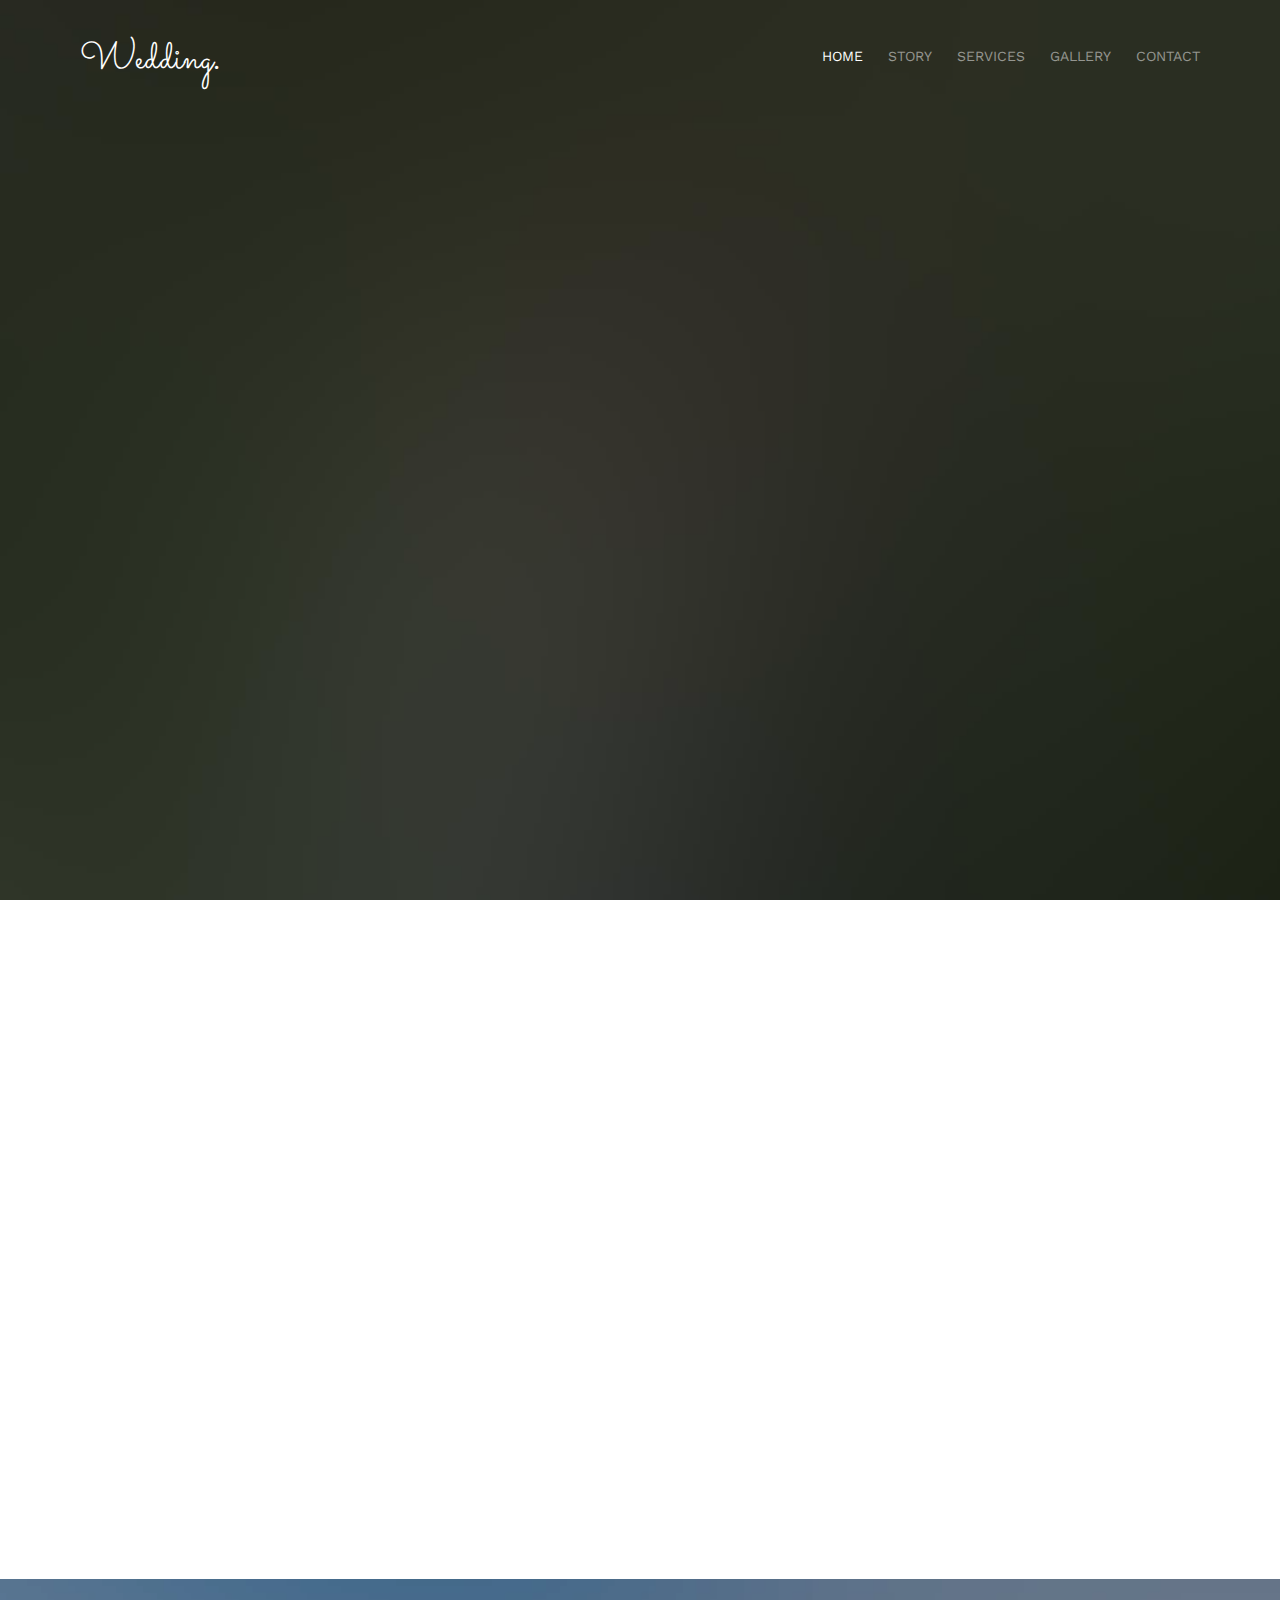
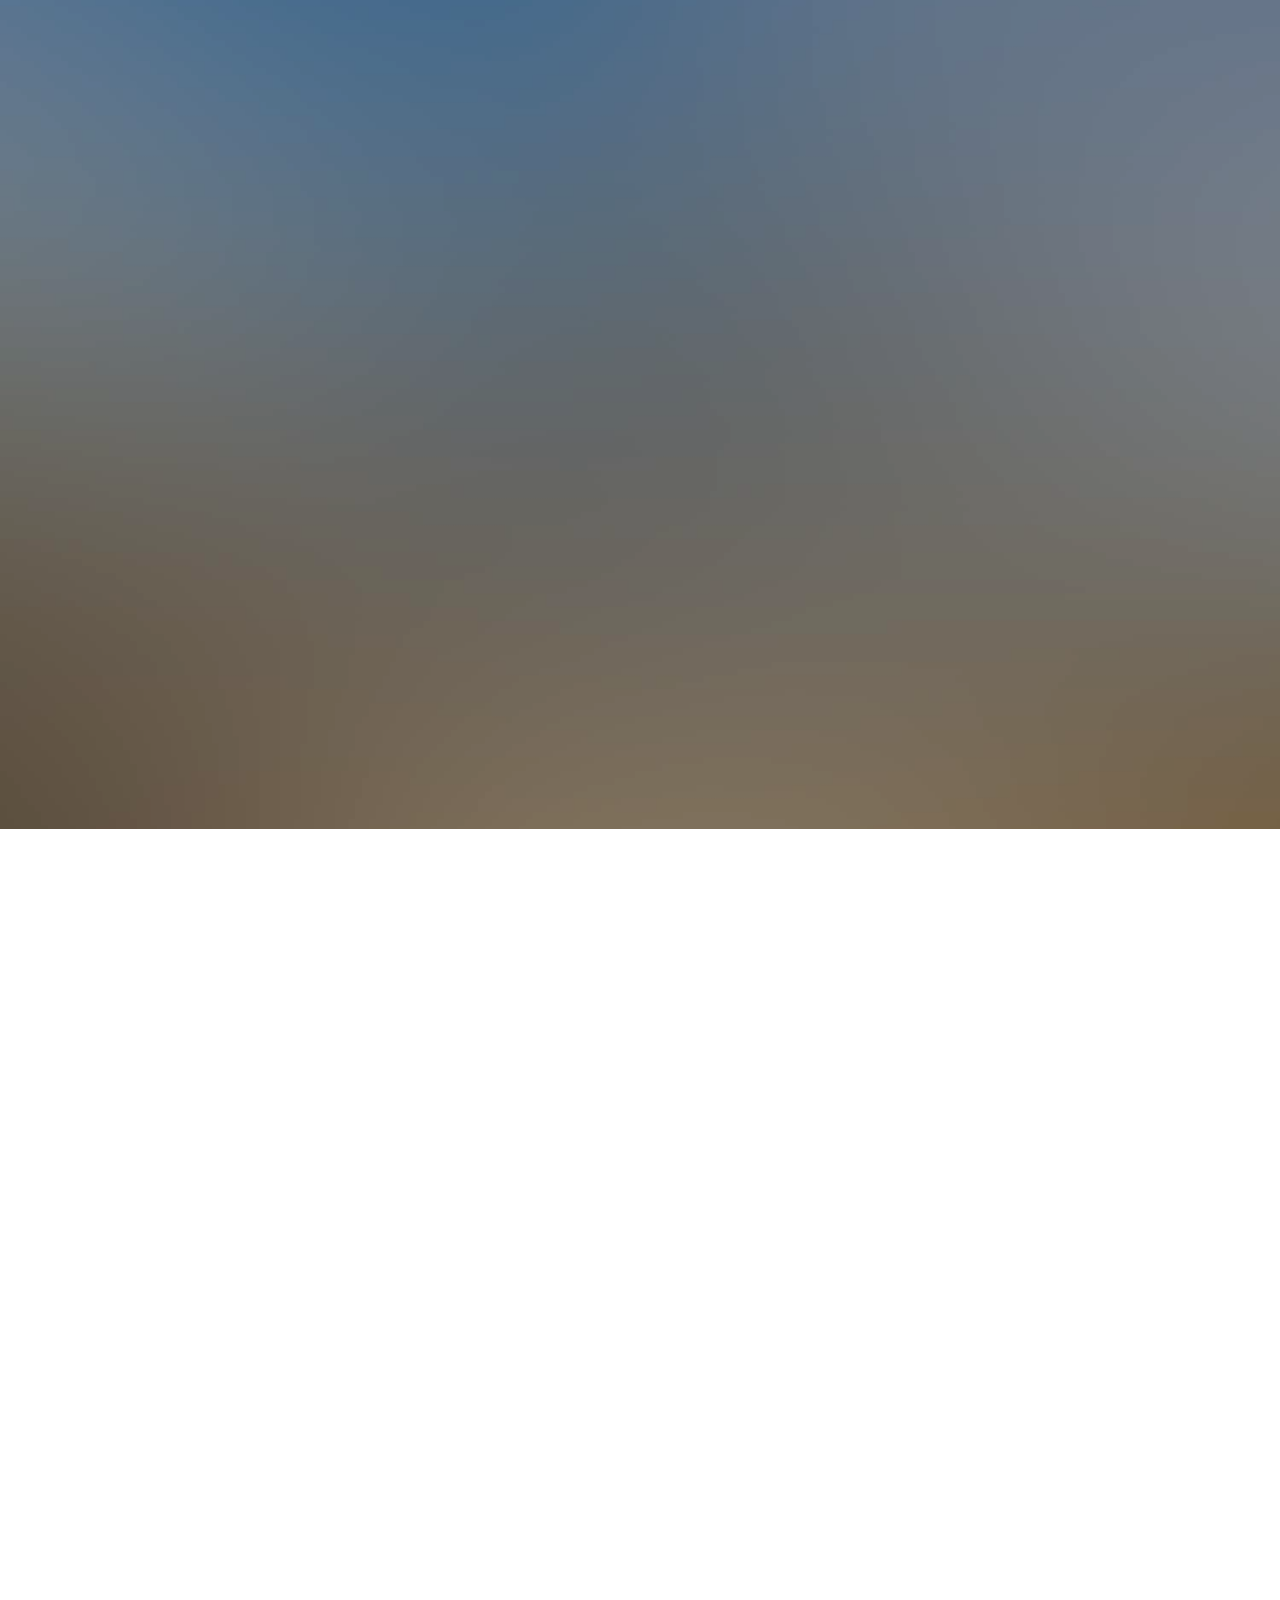
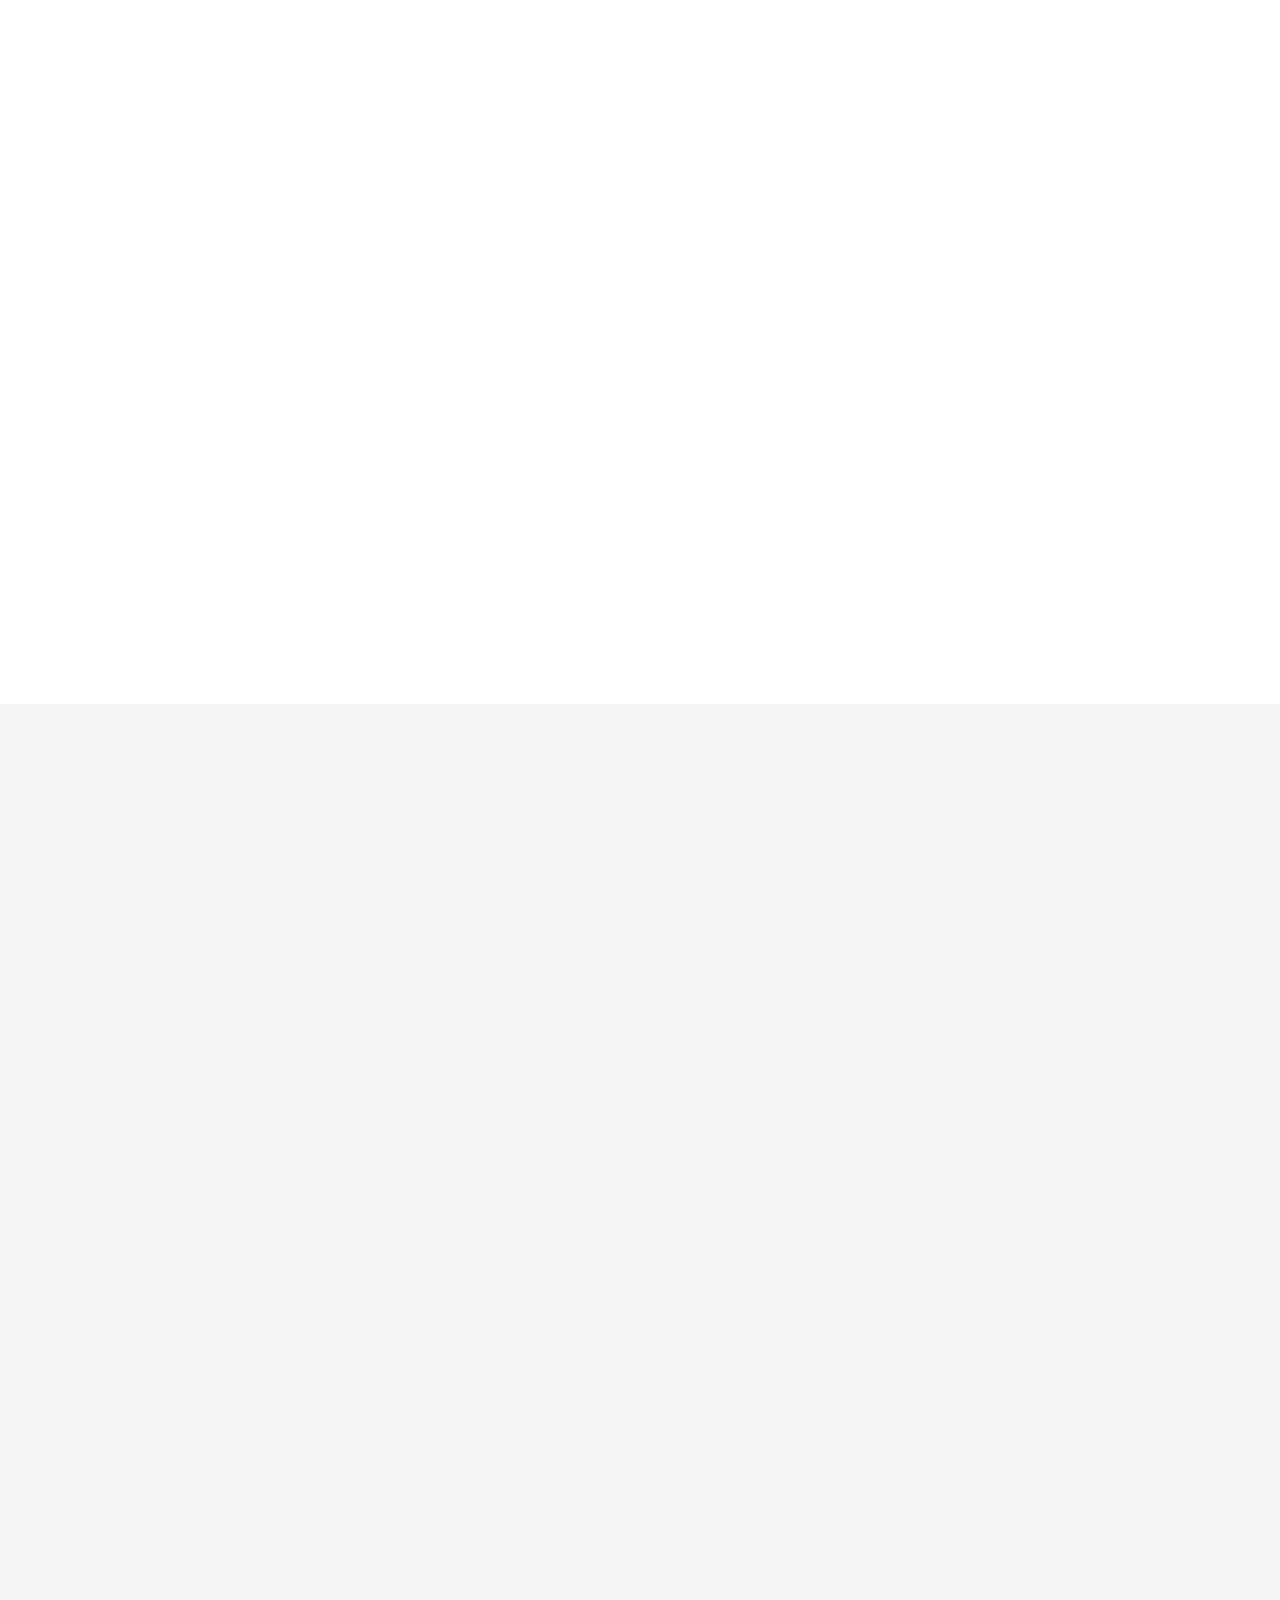
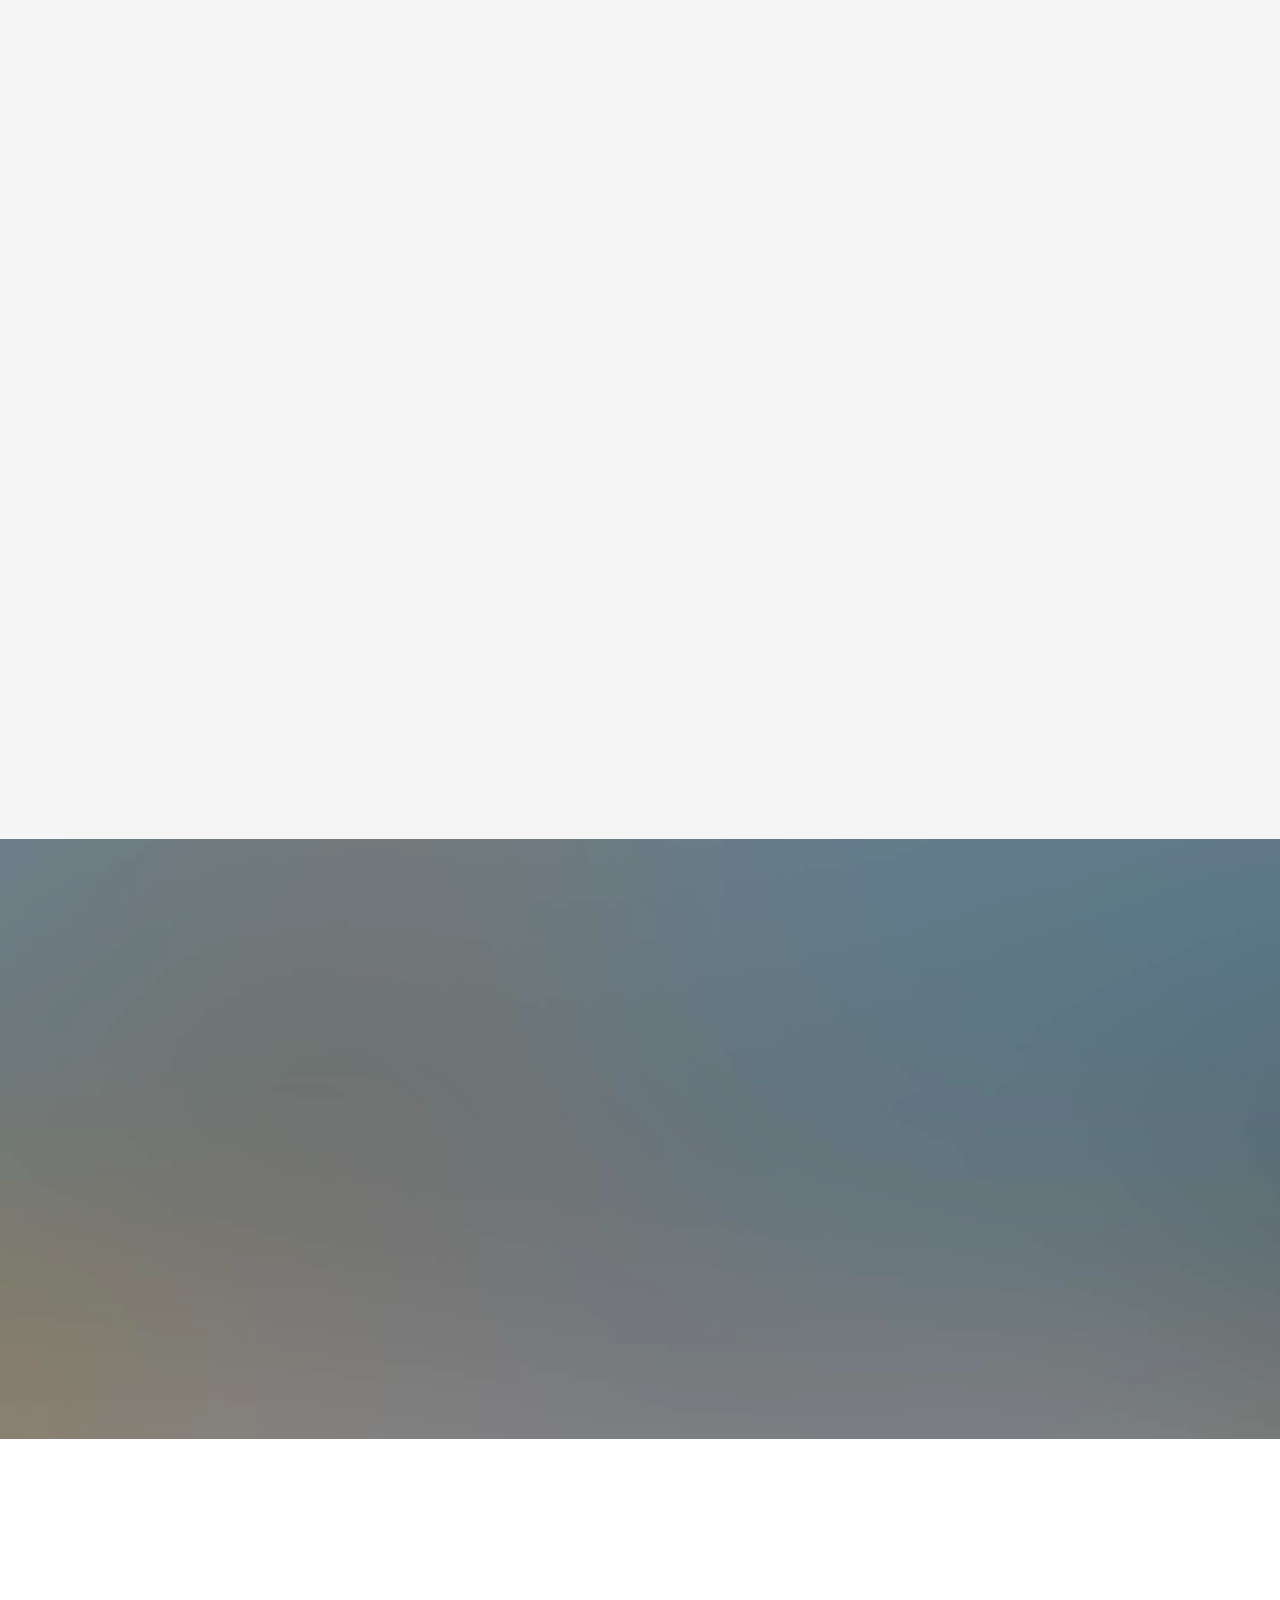
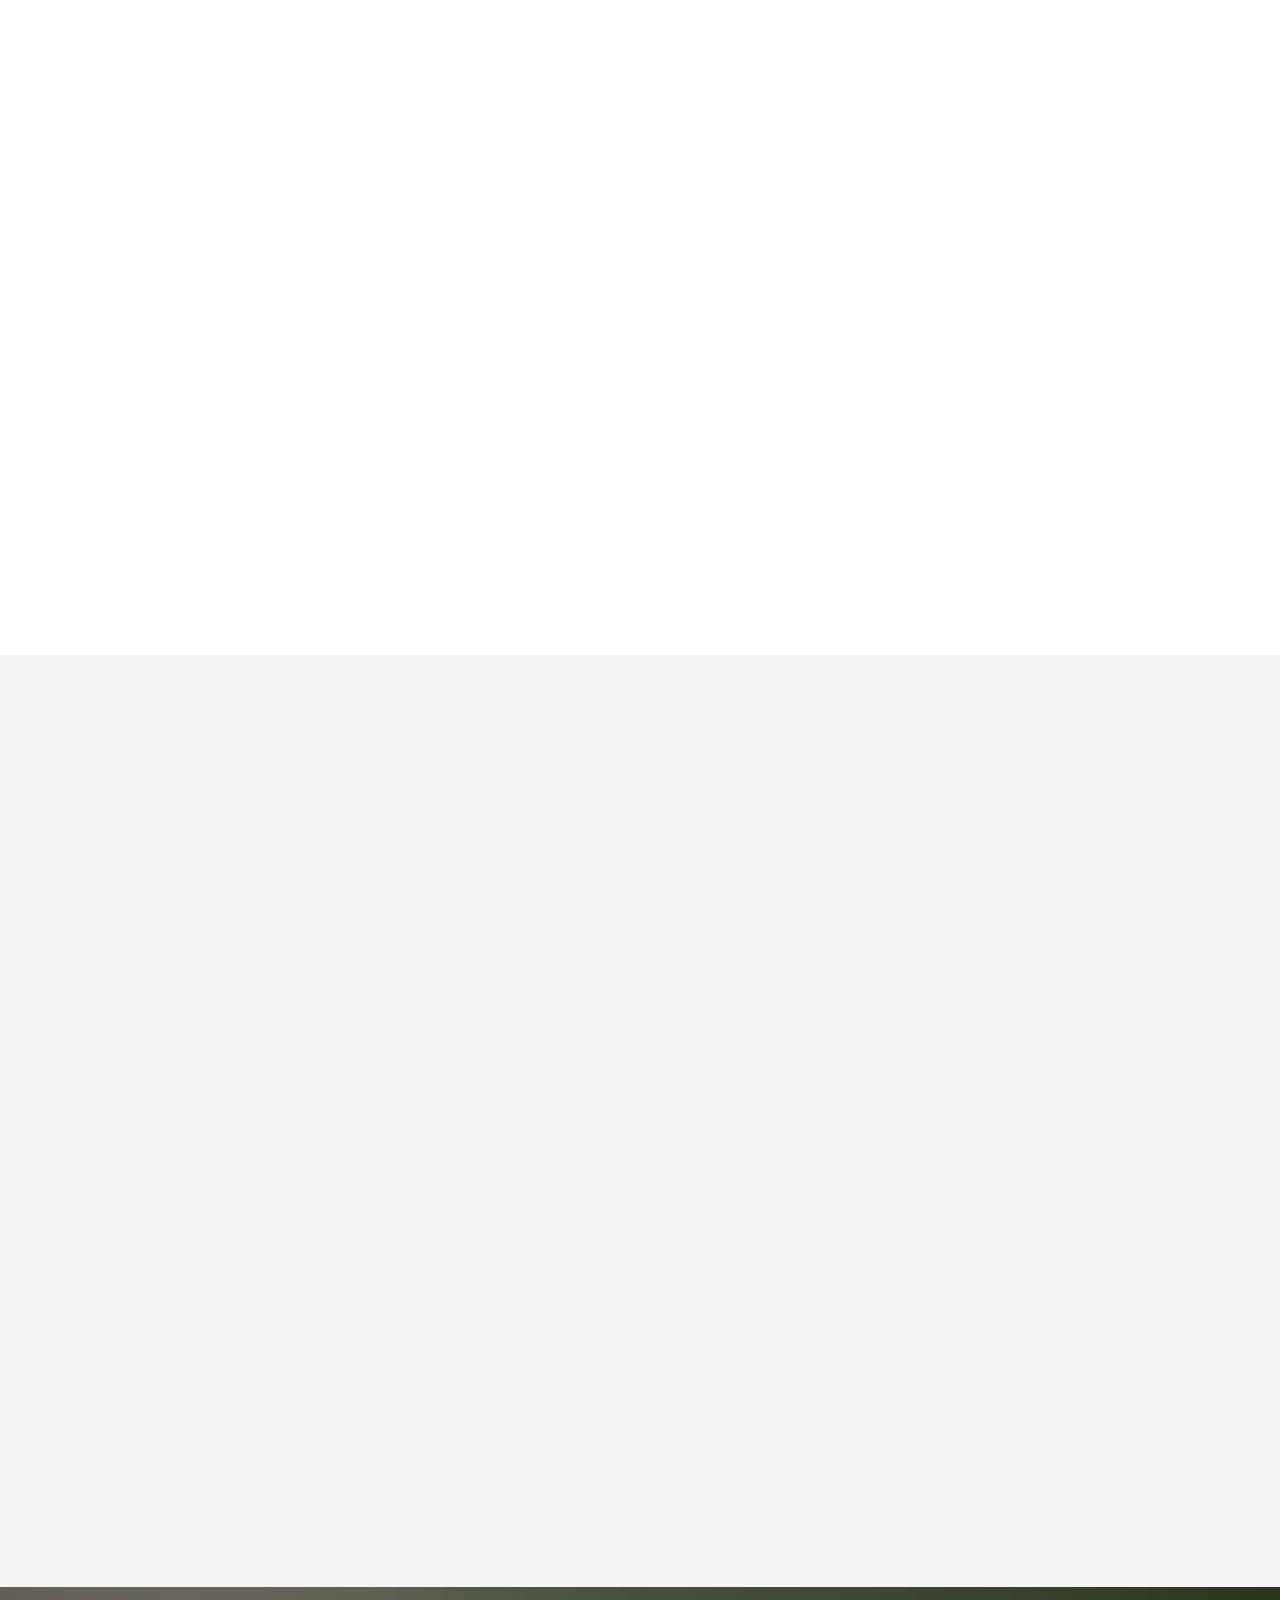
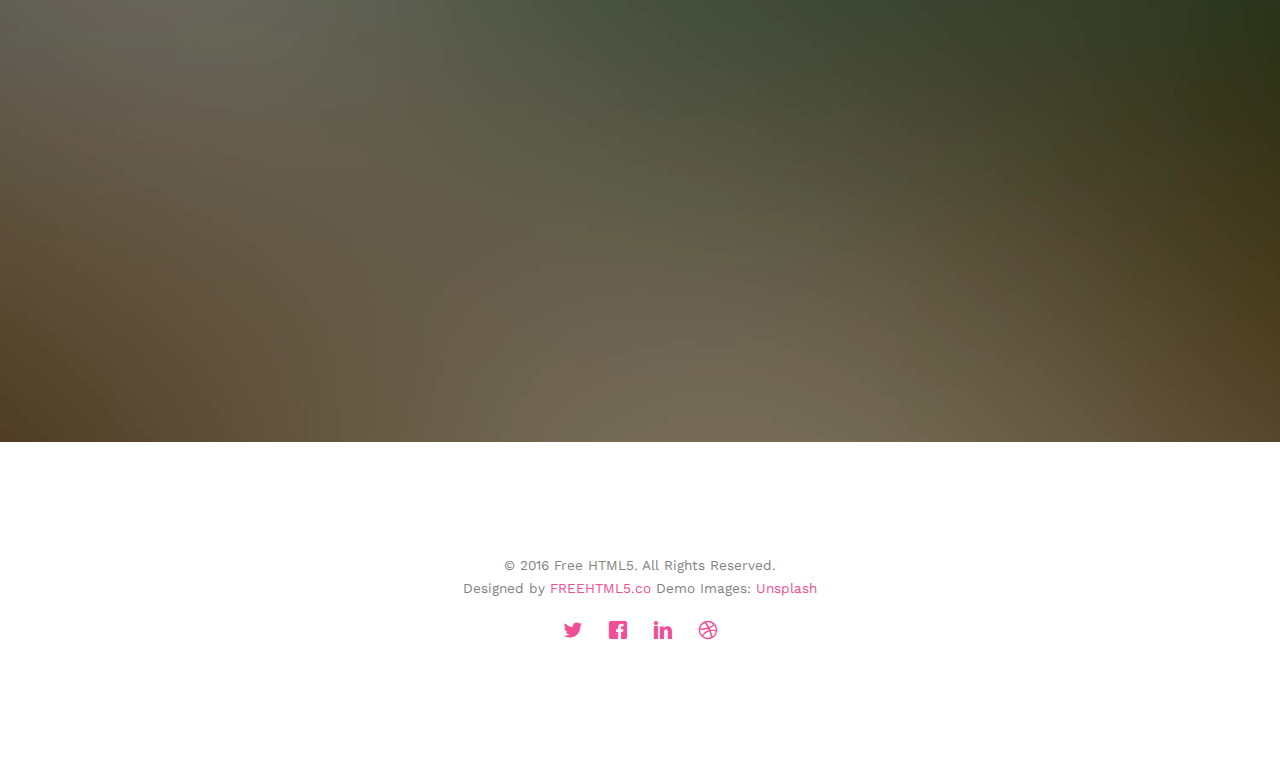
==== index.html @ 6421287e "initial template" ====
<!DOCTYPE html>
<!--[if lt IE 7]>      <html class="no-js lt-ie9 lt-ie8 lt-ie7"> <![endif]-->
<!--[if IE 7]>         <html class="no-js lt-ie9 lt-ie8"> <![endif]-->
<!--[if IE 8]>         <html class="no-js lt-ie9"> <![endif]-->
<!--[if gt IE 8]><!--> <html class="no-js"> <!--<![endif]-->
	<head>
	<meta charset="utf-8">
	<meta http-equiv="X-UA-Compatible" content="IE=edge">
	<title>Wedding &mdash; 100% Free Fully Responsive HTML5 Template by FREEHTML5.co</title>
	<meta name="viewport" content="width=device-width, initial-scale=1">
	<meta name="description" content="Free HTML5 Template by FREEHTML5.CO" />
	<meta name="keywords" content="free html5, free template, free bootstrap, html5, css3, mobile first, responsive" />
	<meta name="author" content="FREEHTML5.CO" />

  <!-- 
	//////////////////////////////////////////////////////

	FREE HTML5 TEMPLATE 
	DESIGNED & DEVELOPED by FREEHTML5.CO
		
	Website: 		http://freehtml5.co/
	Email: 			info@freehtml5.co
	Twitter: 		http://twitter.com/fh5co
	Facebook: 		https://www.facebook.com/fh5co

	//////////////////////////////////////////////////////
	 -->

  	<!-- Facebook and Twitter integration -->
	<meta property="og:title" content=""/>
	<meta property="og:image" content=""/>
	<meta property="og:url" content=""/>
	<meta property="og:site_name" content=""/>
	<meta property="og:description" content=""/>
	<meta name="twitter:title" content="" />
	<meta name="twitter:image" content="" />
	<meta name="twitter:url" content="" />
	<meta name="twitter:card" content="" />

	<link href='https://fonts.googleapis.com/css?family=Work+Sans:400,300,600,400italic,700' rel='stylesheet' type='text/css'>
	<link href="https://fonts.googleapis.com/css?family=Sacramento" rel="stylesheet">
	
	<!-- Animate.css -->
	<link rel="stylesheet" href="css/animate.css">
	<!-- Icomoon Icon Fonts-->
	<link rel="stylesheet" href="css/icomoon.css">
	<!-- Bootstrap  -->
	<link rel="stylesheet" href="css/bootstrap.css">

	<!-- Magnific Popup -->
	<link rel="stylesheet" href="css/magnific-popup.css">

	<!-- Owl Carousel  -->
	<link rel="stylesheet" href="css/owl.carousel.min.css">
	<link rel="stylesheet" href="css/owl.theme.default.min.css">

	<!-- Theme style  -->
	<link rel="stylesheet" href="css/style.css">

	<!-- Modernizr JS -->
	<script src="js/modernizr-2.6.2.min.js"></script>
	<!-- FOR IE9 below -->
	<!--[if lt IE 9]>
	<script src="js/respond.min.js"></script>
	<![endif]-->

	</head>
	<body>
		
	<div class="fh5co-loader"></div>
	
	<div id="page">
	<nav class="fh5co-nav" role="navigation">
		<div class="container">
			<div class="row">
				<div class="col-xs-2">
					<div id="fh5co-logo"><a href="index.html">Wedding<strong>.</strong></a></div>
				</div>
				<div class="col-xs-10 text-right menu-1">
					<ul>
						<li class="active"><a href="index.html">Home</a></li>
						<li><a href="about.html">Story</a></li>
						<li class="has-dropdown">
							<a href="services.html">Services</a>
							<ul class="dropdown">
								<li><a href="#">Web Design</a></li>
								<li><a href="#">eCommerce</a></li>
								<li><a href="#">Branding</a></li>
								<li><a href="#">API</a></li>
							</ul>
						</li>
						<li class="has-dropdown">
							<a href="gallery.html">Gallery</a>
							<ul class="dropdown">
								<li><a href="#">HTML5</a></li>
								<li><a href="#">CSS3</a></li>
								<li><a href="#">Sass</a></li>
								<li><a href="#">jQuery</a></li>
							</ul>
						</li>
						<li><a href="contact.html">Contact</a></li>
					</ul>
				</div>
			</div>
			
		</div>
	</nav>

	<header id="fh5co-header" class="fh5co-cover" role="banner" style="background-image:url(images/img_bg_2.jpg);" data-stellar-background-ratio="0.5">
		<div class="overlay"></div>
		<div class="container">
			<div class="row">
				<div class="col-md-8 col-md-offset-2 text-center">
					<div class="display-t">
						<div class="display-tc animate-box" data-animate-effect="fadeIn">
							<h1>Joefrey &amp; Sheila</h1>
							<h2>We Are Getting Married</h2>
							<div class="simply-countdown simply-countdown-one"></div>
							<p><a href="#" class="btn btn-default btn-sm">Save the date</a></p>
						</div>
					</div>
				</div>
			</div>
		</div>
	</header>

	<div id="fh5co-couple">
		<div class="container">
			<div class="row">
				<div class="col-md-8 col-md-offset-2 text-center fh5co-heading animate-box">
					<h2>Hello!</h2>
					<h3>November 28th, 2016 New York, USA</h3>
					<p>We invited you to celebrate our wedding</p>
				</div>
			</div>
			<div class="couple-wrap animate-box">
				<div class="couple-half">
					<div class="groom">
						<img src="images/groom.jpg" alt="groom" class="img-responsive">
					</div>
					<div class="desc-groom">
						<h3>Joefrey Mahusay</h3>
						<p>Far far away, behind the word mountains, far from the countries Vokalia and Consonantia, there live the blind texts. Separated they live in Bookmarksgrove</p>
					</div>
				</div>
				<p class="heart text-center"><i class="icon-heart2"></i></p>
				<div class="couple-half">
					<div class="bride">
						<img src="images/bride.jpg" alt="groom" class="img-responsive">
					</div>
					<div class="desc-bride">
						<h3>Sheila Mahusay</h3>
						<p>Far far away, behind the word mountains, far from the countries Vokalia and Consonantia, there live the blind texts. Separated they live in Bookmarksgrove</p>
					</div>
				</div>
			</div>
		</div>
	</div>

	<div id="fh5co-event" class="fh5co-bg" style="background-image:url(images/img_bg_3.jpg);">
		<div class="overlay"></div>
		<div class="container">
			<div class="row">
				<div class="col-md-8 col-md-offset-2 text-center fh5co-heading animate-box">
					<span>Our Special Events</span>
					<h2>Wedding Events</h2>
				</div>
			</div>
			<div class="row">
				<div class="display-t">
					<div class="display-tc">
						<div class="col-md-10 col-md-offset-1">
							<div class="col-md-6 col-sm-6 text-center">
								<div class="event-wrap animate-box">
									<h3>Main Ceremony</h3>
									<div class="event-col">
										<i class="icon-clock"></i>
										<span>4:00 PM</span>
										<span>6:00 PM</span>
									</div>
									<div class="event-col">
										<i class="icon-calendar"></i>
										<span>Monday 28</span>
										<span>November, 2016</span>
									</div>
									<p>Far far away, behind the word mountains, far from the countries Vokalia and Consonantia, there live the blind texts. Separated they live in Bookmarksgrove right at the coast of the Semantics, a large language ocean.</p>
								</div>
							</div>
							<div class="col-md-6 col-sm-6 text-center">
								<div class="event-wrap animate-box">
									<h3>Wedding Party</h3>
									<div class="event-col">
										<i class="icon-clock"></i>
										<span>7:00 PM</span>
										<span>12:00 AM</span>
									</div>
									<div class="event-col">
										<i class="icon-calendar"></i>
										<span>Monday 28</span>
										<span>November, 2016</span>
									</div>
									<p>Far far away, behind the word mountains, far from the countries Vokalia and Consonantia, there live the blind texts. Separated they live in Bookmarksgrove right at the coast of the Semantics, a large language ocean.</p>
								</div>
							</div>
						</div>
					</div>
				</div>
			</div>
		</div>
	</div>

	<div id="fh5co-couple-story">
		<div class="container">
			<div class="row">
				<div class="col-md-8 col-md-offset-2 text-center fh5co-heading animate-box">
					<span>We Love Each Other</span>
					<h2>Our Story</h2>
					<p>Far far away, behind the word mountains, far from the countries Vokalia and Consonantia, there live the blind texts.</p>
				</div>
			</div>
			<div class="row">
				<div class="col-md-12 col-md-offset-0">
					<ul class="timeline animate-box">
						<li class="animate-box">
							<div class="timeline-badge" style="background-image:url(images/couple-1.jpg);"></div>
							<div class="timeline-panel">
								<div class="timeline-heading">
									<h3 class="timeline-title">First We Meet</h3>
									<span class="date">December 25, 2015</span>
								</div>
								<div class="timeline-body">
									<p>Far far away, behind the word mountains, far from the countries Vokalia and Consonantia, there live the blind texts. Separated they live in Bookmarksgrove right at the coast of the Semantics, a large language ocean.</p>
								</div>
							</div>
						</li>
						<li class="timeline-inverted animate-box">
							<div class="timeline-badge" style="background-image:url(images/couple-2.jpg);"></div>
							<div class="timeline-panel">
								<div class="timeline-heading">
									<h3 class="timeline-title">First Date</h3>
									<span class="date">December 28, 2015</span>
								</div>
								<div class="timeline-body">
									<p>Far far away, behind the word mountains, far from the countries Vokalia and Consonantia, there live the blind texts. Separated they live in Bookmarksgrove right at the coast of the Semantics, a large language ocean.</p>
								</div>
							</div>
						</li>
						<li class="animate-box">
							<div class="timeline-badge" style="background-image:url(images/couple-3.jpg);"></div>
							<div class="timeline-panel">
								<div class="timeline-heading">
									<h3 class="timeline-title">In A Relationship</h3>
									<span class="date">January 1, 2016</span>
								</div>
								<div class="timeline-body">
									<p>Far far away, behind the word mountains, far from the countries Vokalia and Consonantia, there live the blind texts. Separated they live in Bookmarksgrove right at the coast of the Semantics, a large language ocean.</p>
								</div>
							</div>
						</li>
			    	</ul>
				</div>
			</div>
		</div>
	</div>

	<div id="fh5co-gallery" class="fh5co-section-gray">
		<div class="container">
			<div class="row">
				<div class="col-md-8 col-md-offset-2 text-center fh5co-heading animate-box">
					<span>Our Memories</span>
					<h2>Wedding Gallery</h2>
					<p>Far far away, behind the word mountains, far from the countries Vokalia and Consonantia, there live the blind texts.</p>
				</div>
			</div>
			<div class="row row-bottom-padded-md">
				<div class="col-md-12">
					<ul id="fh5co-gallery-list">
						
						<li class="one-third animate-box" data-animate-effect="fadeIn" style="background-image: url(images/gallery-1.jpg); "> 
						<a href="images/gallery-1.jpg">
							<div class="case-studies-summary">
								<span>14 Photos</span>
								<h2>Two Glas of Juice</h2>
							</div>
						</a>
					</li>
					<li class="one-third animate-box" data-animate-effect="fadeIn" style="background-image: url(images/gallery-2.jpg); ">
						<a href="#" class="color-2">
							<div class="case-studies-summary">
								<span>30 Photos</span>
								<h2>Timer starts now!</h2>
							</div>
						</a>
					</li>


					<li class="one-third animate-box" data-animate-effect="fadeIn" style="background-image: url(images/gallery-3.jpg); ">
						<a href="#" class="color-3">
							<div class="case-studies-summary">
								<span>90 Photos</span>
								<h2>Beautiful sunset</h2>
							</div>
						</a>
					</li>
					<li class="one-third animate-box" data-animate-effect="fadeIn" style="background-image: url(images/gallery-4.jpg); ">
						<a href="#" class="color-4">
							<div class="case-studies-summary">
								<span>12 Photos</span>
								<h2>Company's Conference Room</h2>
							</div>
						</a>
					</li>

						<li class="one-third animate-box" data-animate-effect="fadeIn" style="background-image: url(images/gallery-5.jpg); ">
							<a href="#" class="color-3">
								<div class="case-studies-summary">
									<span>50 Photos</span>
									<h2>Useful baskets</h2>
								</div>
							</a>
						</li>
						<li class="one-third animate-box" data-animate-effect="fadeIn" style="background-image: url(images/gallery-6.jpg); ">
							<a href="#" class="color-4">
								<div class="case-studies-summary">
									<span>45 Photos</span>
									<h2>Skater man in the road</h2>
								</div>
							</a>
						</li>

						<li class="one-third animate-box" data-animate-effect="fadeIn" style="background-image: url(images/gallery-7.jpg); ">
							<a href="#" class="color-4">
								<div class="case-studies-summary">
									<span>35 Photos</span>
									<h2>Two Glas of Juice</h2>
								</div>
							</a>
						</li>

						<li class="one-third animate-box" data-animate-effect="fadeIn" style="background-image: url(images/gallery-8.jpg); "> 
							<a href="#" class="color-5">
								<div class="case-studies-summary">
									<span>90 Photos</span>
									<h2>Timer starts now!</h2>
								</div>
							</a>
						</li>
						<li class="one-third animate-box" data-animate-effect="fadeIn" style="background-image: url(images/gallery-9.jpg); ">
							<a href="#" class="color-6">
								<div class="case-studies-summary">
									<span>56 Photos</span>
									<h2>Beautiful sunset</h2>
								</div>
							</a>
						</li>
					</ul>		
				</div>
			</div>
		</div>
	</div>

	<div id="fh5co-counter" class="fh5co-bg fh5co-counter" style="background-image:url(images/img_bg_5.jpg);">
		<div class="overlay"></div>
		<div class="container">
			<div class="row">
				<div class="display-t">
					<div class="display-tc">
						<div class="col-md-3 col-sm-6 animate-box">
							<div class="feature-center">
								<span class="icon">
									<i class="icon-users"></i>
								</span>

								<span class="counter js-counter" data-from="0" data-to="500" data-speed="5000" data-refresh-interval="50">1</span>
								<span class="counter-label">Estimated Guest</span>

							</div>
						</div>
						<div class="col-md-3 col-sm-6 animate-box">
							<div class="feature-center">
								<span class="icon">
									<i class="icon-user"></i>
								</span>

								<span class="counter js-counter" data-from="0" data-to="1000" data-speed="5000" data-refresh-interval="50">1</span>
								<span class="counter-label">We Catter</span>
							</div>
						</div>
						<div class="col-md-3 col-sm-6 animate-box">
							<div class="feature-center">
								<span class="icon">
									<i class="icon-calendar"></i>
								</span>
								<span class="counter js-counter" data-from="0" data-to="402" data-speed="5000" data-refresh-interval="50">1</span>
								<span class="counter-label">Events Done</span>
							</div>
						</div>
						<div class="col-md-3 col-sm-6 animate-box">
							<div class="feature-center">
								<span class="icon">
									<i class="icon-clock"></i>
								</span>

								<span class="counter js-counter" data-from="0" data-to="2345" data-speed="5000" data-refresh-interval="50">1</span>
								<span class="counter-label">Hours Spent</span>

							</div>
						</div>
					</div>
				</div>
			</div>
		</div>
	</div>

	<div id="fh5co-testimonial">
		<div class="container">
			<div class="row">
				<div class="row animate-box">
					<div class="col-md-8 col-md-offset-2 text-center fh5co-heading">
						<span>Best Wishes</span>
						<h2>Friends Wishes</h2>
					</div>
				</div>
				<div class="row">
					<div class="col-md-12 animate-box">
						<div class="wrap-testimony">
							<div class="owl-carousel-fullwidth">
								<div class="item">
									<div class="testimony-slide active text-center">
										<figure>
											<img src="images/couple-1.jpg" alt="user">
										</figure>
										<span>John Doe, via <a href="#" class="twitter">Twitter</a></span>
										<blockquote>
											<p>"Far far away, behind the word mountains, far from the countries Vokalia and Consonantia, there live the blind texts. Separated they live in Bookmarksgrove right at the coast of the Semantics"</p>
										</blockquote>
									</div>
								</div>
								<div class="item">
									<div class="testimony-slide active text-center">
										<figure>
											<img src="images/couple-2.jpg" alt="user">
										</figure>
										<span>John Doe, via <a href="#" class="twitter">Twitter</a></span>
										<blockquote>
											<p>"Far far away, behind the word mountains, far from the countries Vokalia and Consonantia, at the coast of the Semantics, a large language ocean."</p>
										</blockquote>
									</div>
								</div>
								<div class="item">
									<div class="testimony-slide active text-center">
										<figure>
											<img src="images/couple-3.jpg" alt="user">
										</figure>
										<span>John Doe, via <a href="#" class="twitter">Twitter</a></span>
										<blockquote>
											<p>"Far far away, far from the countries Vokalia and Consonantia, there live the blind texts. Separated they live in Bookmarksgrove right at the coast of the Semantics, a large language ocean."</p>
										</blockquote>
									</div>
								</div>
							</div>
						</div>
					</div>
				</div>
			</div>
		</div>
	</div>

	<div id="fh5co-services" class="fh5co-section-gray">
		<div class="container">
			
			<div class="row animate-box">
				<div class="col-md-8 col-md-offset-2 text-center fh5co-heading">
					<h2>We Offer Services</h2>
					<p>Dignissimos asperiores vitae velit veniam totam fuga molestias accusamus alias autem provident. Odit ab aliquam dolor eius.</p>
				</div>
			</div>

			<div class="row">
				<div class="col-md-6">
					<div class="feature-left animate-box" data-animate-effect="fadeInLeft">
						<span class="icon">
							<i class="icon-calendar"></i>
						</span>
						<div class="feature-copy">
							<h3>We Organized Events</h3>
							<p>Facilis ipsum reprehenderit nemo molestias. Aut cum mollitia reprehenderit. Eos cumque dicta adipisci architecto culpa amet.</p>
						</div>
					</div>

					<div class="feature-left animate-box" data-animate-effect="fadeInLeft">
						<span class="icon">
							<i class="icon-image"></i>
						</span>
						<div class="feature-copy">
							<h3>Photoshoot</h3>
							<p>Facilis ipsum reprehenderit nemo molestias. Aut cum mollitia reprehenderit. Eos cumque dicta adipisci architecto culpa amet.</p>
						</div>
					</div>

					<div class="feature-left animate-box" data-animate-effect="fadeInLeft">
						<span class="icon">
							<i class="icon-video"></i>
						</span>
						<div class="feature-copy">
							<h3>Video Editing</h3>
							<p>Facilis ipsum reprehenderit nemo molestias. Aut cum mollitia reprehenderit. Eos cumque dicta adipisci architecto culpa amet.</p>
						</div>
					</div>

				</div>

				<div class="col-md-6 animate-box">
					<div class="fh5co-video fh5co-bg" style="background-image: url(images/img_bg_3.jpg); ">
						<a href="https://vimeo.com/channels/staffpicks/93951774" class="popup-vimeo"><i class="icon-video2"></i></a>
						<div class="overlay"></div>
					</div>
				</div>
			</div>

			
		</div>
	</div>


	<div id="fh5co-started" class="fh5co-bg" style="background-image:url(images/img_bg_4.jpg);">
		<div class="overlay"></div>
		<div class="container">
			<div class="row animate-box">
				<div class="col-md-8 col-md-offset-2 text-center fh5co-heading">
					<h2>Are You Attending?</h2>
					<p>Please Fill-up the form to notify you that you're attending. Thanks.</p>
				</div>
			</div>
			<div class="row animate-box">
				<div class="col-md-10 col-md-offset-1">
					<form class="form-inline">
						<div class="col-md-4 col-sm-4">
							<div class="form-group">
								<label for="name" class="sr-only">Name</label>
								<input type="name" class="form-control" id="name" placeholder="Name">
							</div>
						</div>
						<div class="col-md-4 col-sm-4">
							<div class="form-group">
								<label for="email" class="sr-only">Email</label>
								<input type="email" class="form-control" id="email" placeholder="Email">
							</div>
						</div>
						<div class="col-md-4 col-sm-4">
							<button type="submit" class="btn btn-default btn-block">I am Attending</button>
						</div>
					</form>
				</div>
			</div>
		</div>
	</div>

	<footer id="fh5co-footer" role="contentinfo">
		<div class="container">

			<div class="row copyright">
				<div class="col-md-12 text-center">
					<p>
						<small class="block">&copy; 2016 Free HTML5. All Rights Reserved.</small> 
						<small class="block">Designed by <a href="http://freehtml5.co/" target="_blank">FREEHTML5.co</a> Demo Images: <a href="http://unsplash.co/" target="_blank">Unsplash</a></small>
					</p>
					<p>
						<ul class="fh5co-social-icons">
							<li><a href="#"><i class="icon-twitter"></i></a></li>
							<li><a href="#"><i class="icon-facebook"></i></a></li>
							<li><a href="#"><i class="icon-linkedin"></i></a></li>
							<li><a href="#"><i class="icon-dribbble"></i></a></li>
						</ul>
					</p>
				</div>
			</div>

		</div>
	</footer>
	</div>

	<div class="gototop js-top">
		<a href="#" class="js-gotop"><i class="icon-arrow-up"></i></a>
	</div>
	
	<!-- jQuery -->
	<script src="js/jquery.min.js"></script>
	<!-- jQuery Easing -->
	<script src="js/jquery.easing.1.3.js"></script>
	<!-- Bootstrap -->
	<script src="js/bootstrap.min.js"></script>
	<!-- Waypoints -->
	<script src="js/jquery.waypoints.min.js"></script>
	<!-- Carousel -->
	<script src="js/owl.carousel.min.js"></script>
	<!-- countTo -->
	<script src="js/jquery.countTo.js"></script>

	<!-- Stellar -->
	<script src="js/jquery.stellar.min.js"></script>
	<!-- Magnific Popup -->
	<script src="js/jquery.magnific-popup.min.js"></script>
	<script src="js/magnific-popup-options.js"></script>

	<!-- // <script src="https://cdnjs.cloudflare.com/ajax/libs/prism/0.0.1/prism.min.js"></script> -->
	<script src="js/simplyCountdown.js"></script>
	<!-- Main -->
	<script src="js/main.js"></script>

	<script>
    var d = new Date(new Date().getTime() + 200 * 120 * 120 * 2000);

    // default example
    simplyCountdown('.simply-countdown-one', {
        year: d.getFullYear(),
        month: d.getMonth() + 1,
        day: d.getDate()
    });

    //jQuery example
    $('#simply-countdown-losange').simplyCountdown({
        year: d.getFullYear(),
        month: d.getMonth() + 1,
        day: d.getDate(),
        enableUtc: false
    });
</script>

	</body>
</html>
---- css/icomoon.css ----
@font-face {
  font-family: 'icomoon';
  src:  url('../fonts/icomoon/icomoon.eot?6iuir');
  src:  url('../fonts/icomoon/icomoon.eot?6iuir#iefix') format('embedded-opentype'),
    url('../fonts/icomoon/icomoon.ttf?6iuir') format('truetype'),
    url('../fonts/icomoon/icomoon.woff?6iuir') format('woff'),
    url('../fonts/icomoon/icomoon.svg?6iuir#icomoon') format('svg');
  font-weight: normal;
  font-style: normal;
}

[class^="icon-"], [class*=" icon-"] {
  /* use !important to prevent issues with browser extensions that change fonts */
  font-family: 'icomoon' !important;
  speak: none;
  font-style: normal;
  font-weight: normal;
  font-variant: normal;
  text-transform: none;
  line-height: 1;

  /* Better Font Rendering =========== */
  -webkit-font-smoothing: antialiased;
  -moz-osx-font-smoothing: grayscale;
}

.icon-eye:before {
  content: "\e000";
}
.icon-paper-clip:before {
  content: "\e001";
}
.icon-mail:before {
  content: "\e002";
}
.icon-toggle:before {
  content: "\e003";
}
.icon-layout:before {
  content: "\e004";
}
.icon-link:before {
  content: "\e005";
}
.icon-bell:before {
  content: "\e006";
}
.icon-lock:before {
  content: "\e007";
}
.icon-unlock:before {
  content: "\e008";
}
.icon-ribbon:before {
  content: "\e009";
}
.icon-image:before {
  content: "\e010";
}
.icon-signal:before {
  content: "\e011";
}
.icon-target:before {
  content: "\e012";
}
.icon-clipboard:before {
  content: "\e013";
}
.icon-clock:before {
  content: "\e014";
}
.icon-watch:before {
  content: "\e015";
}
.icon-air-play:before {
  content: "\e016";
}
.icon-camera:before {
  content: "\e017";
}
.icon-video:before {
  content: "\e018";
}
.icon-disc:before {
  content: "\e019";
}
.icon-printer:before {
  content: "\e020";
}
.icon-monitor:before {
  content: "\e021";
}
.icon-server:before {
  content: "\e022";
}
.icon-cog:before {
  content: "\e023";
}
.icon-heart:before {
  content: "\e024";
}
.icon-paragraph:before {
  content: "\e025";
}
.icon-align-justify:before {
  content: "\e026";
}
.icon-align-left:before {
  content: "\e027";
}
.icon-align-center:before {
  content: "\e028";
}
.icon-align-right:before {
  content: "\e029";
}
.icon-book:before {
  content: "\e030";
}
.icon-layers:before {
  content: "\e031";
}
.icon-stack:before {
  content: "\e032";
}
.icon-stack-2:before {
  content: "\e033";
}
.icon-paper:before {
  content: "\e034";
}
.icon-paper-stack:before {
  content: "\e035";
}
.icon-search:before {
  content: "\e036";
}
.icon-zoom-in:before {
  content: "\e037";
}
.icon-zoom-out:before {
  content: "\e038";
}
.icon-reply:before {
  content: "\e039";
}
.icon-circle-plus:before {
  content: "\e040";
}
.icon-circle-minus:before {
  content: "\e041";
}
.icon-circle-check:before {
  content: "\e042";
}
.icon-circle-cross:before {
  content: "\e043";
}
.icon-square-plus:before {
  content: "\e044";
}
.icon-square-minus:before {
  content: "\e045";
}
.icon-square-check:before {
  content: "\e046";
}
.icon-square-cross:before {
  content: "\e047";
}
.icon-microphone:before {
  content: "\e048";
}
.icon-record:before {
  content: "\e049";
}
.icon-skip-back:before {
  content: "\e050";
}
.icon-rewind:before {
  content: "\e051";
}
.icon-play:before {
  content: "\e052";
}
.icon-pause:before {
  content: "\e053";
}
.icon-stop:before {
  content: "\e054";
}
.icon-fast-forward:before {
  content: "\e055";
}
.icon-skip-forward:before {
  content: "\e056";
}
.icon-shuffle:before {
  content: "\e057";
}
.icon-repeat:before {
  content: "\e058";
}
.icon-folder:before {
  content: "\e059";
}
.icon-umbrella:before {
  content: "\e060";
}
.icon-moon:before {
  content: "\e061";
}
.icon-thermometer:before {
  content: "\e062";
}
.icon-drop:before {
  content: "\e063";
}
.icon-sun:before {
  content: "\e064";
}
.icon-cloud:before {
  content: "\e065";
}
.icon-cloud-upload:before {
  content: "\e066";
}
.icon-cloud-download:before {
  content: "\e067";
}
.icon-upload:before {
  content: "\e068";
}
.icon-download:before {
  content: "\e069";
}
.icon-location:before {
  content: "\e070";
}
.icon-location-2:before {
  content: "\e071";
}
.icon-map:before {
  content: "\e072";
}
.icon-battery:before {
  content: "\e073";
}
.icon-head:before {
  content: "\e074";
}
.icon-briefcase:before {
  content: "\e075";
}
.icon-speech-bubble:before {
  content: "\e076";
}
.icon-anchor:before {
  content: "\e077";
}
.icon-globe:before {
  content: "\e078";
}
.icon-box:before {
  content: "\e079";
}
.icon-reload:before {
  content: "\e080";
}
.icon-share:before {
  content: "\e081";
}
.icon-marquee:before {
  content: "\e082";
}
.icon-marquee-plus:before {
  content: "\e083";
}
.icon-marquee-minus:before {
  content: "\e084";
}
.icon-tag:before {
  content: "\e085";
}
.icon-power:before {
  content: "\e086";
}
.icon-command:before {
  content: "\e087";
}
.icon-alt:before {
  content: "\e088";
}
.icon-esc:before {
  content: "\e089";
}
.icon-bar-graph:before {
  content: "\e090";
}
.icon-bar-graph-2:before {
  content: "\e091";
}
.icon-pie-graph:before {
  content: "\e092";
}
.icon-star:before {
  content: "\e093";
}
.icon-arrow-left:before {
  content: "\e094";
}
.icon-arrow-right:before {
  content: "\e095";
}
.icon-arrow-up:before {
  content: "\e096";
}
.icon-arrow-down:before {
  content: "\e097";
}
.icon-volume:before {
  content: "\e098";
}
.icon-mute:before {
  content: "\e099";
}
.icon-content-right:before {
  content: "\e100";
}
.icon-content-left:before {
  content: "\e101";
}
.icon-grid:before {
  content: "\e102";
}
.icon-grid-2:before {
  content: "\e103";
}
.icon-columns:before {
  content: "\e104";
}
.icon-loader:before {
  content: "\e105";
}
.icon-bag:before {
  content: "\e106";
}
.icon-ban:before {
  content: "\e107";
}
.icon-flag:before {
  content: "\e108";
}
.icon-trash:before {
  content: "\e109";
}
.icon-expand:before {
  content: "\e110";
}
.icon-contract:before {
  content: "\e111";
}
.icon-maximize:before {
  content: "\e112";
}
.icon-minimize:before {
  content: "\e113";
}
.icon-plus:before {
  content: "\e114";
}
.icon-minus:before {
  content: "\e115";
}
.icon-check:before {
  content: "\e116";
}
.icon-cross:before {
  content: "\e117";
}
.icon-move:before {
  content: "\e118";
}
.icon-delete:before {
  content: "\e119";
}
.icon-menu:before {
  content: "\e120";
}
.icon-archive:before {
  content: "\e121";
}
.icon-inbox:before {
  content: "\e122";
}
.icon-outbox:before {
  content: "\e123";
}
.icon-file:before {
  content: "\e124";
}
.icon-file-add:before {
  content: "\e125";
}
.icon-file-subtract:before {
  content: "\e126";
}
.icon-help:before {
  content: "\e127";
}
.icon-open:before {
  content: "\e128";
}
.icon-ellipsis:before {
  content: "\e129";
}
.icon-add-to-list:before {
  content: "\e900";
}
.icon-classic-computer:before {
  content: "\e901";
}
.icon-controller-fast-backward:before {
  content: "\e902";
}
.icon-creative-commons-attribution:before {
  content: "\e903";
}
.icon-creative-commons-noderivs:before {
  content: "\e904";
}
.icon-creative-commons-noncommercial-eu:before {
  content: "\e905";
}
.icon-creative-commons-noncommercial-us:before {
  content: "\e906";
}
.icon-creative-commons-public-domain:before {
  content: "\e907";
}
.icon-creative-commons-remix:before {
  content: "\e908";
}
.icon-creative-commons-share:before {
  content: "\e909";
}
.icon-creative-commons-sharealike:before {
  content: "\e90a";
}
.icon-creative-commons:before {
  content: "\e90b";
}
.icon-document-landscape:before {
  content: "\e90c";
}
.icon-remove-user:before {
  content: "\e90d";
}
.icon-warning:before {
  content: "\e90e";
}
.icon-arrow-bold-down:before {
  content: "\e90f";
}
.icon-arrow-bold-left:before {
  content: "\e910";
}
.icon-arrow-bold-right:before {
  content: "\e911";
}
.icon-arrow-bold-up:before {
  content: "\e912";
}
.icon-arrow-down2:before {
  content: "\e913";
}
.icon-arrow-left2:before {
  content: "\e914";
}
.icon-arrow-long-down:before {
  content: "\e915";
}
.icon-arrow-long-left:before {
  content: "\e916";
}
.icon-arrow-long-right:before {
  content: "\e917";
}
.icon-arrow-long-up:before {
  content: "\e918";
}
.icon-arrow-right2:before {
  content: "\e919";
}
.icon-arrow-up2:before {
  content: "\e91a";
}
.icon-arrow-with-circle-down:before {
  content: "\e91b";
}
.icon-arrow-with-circle-left:before {
  content: "\e91c";
}
.icon-arrow-with-circle-right:before {
  content: "\e91d";
}
.icon-arrow-with-circle-up:before {
  content: "\e91e";
}
.icon-bookmark:before {
  content: "\e91f";
}
.icon-bookmarks:before {
  content: "\e920";
}
.icon-chevron-down:before {
  content: "\e921";
}
.icon-chevron-left:before {
  content: "\e922";
}
.icon-chevron-right:before {
  content: "\e923";
}
.icon-chevron-small-down:before {
  content: "\e924";
}
.icon-chevron-small-left:before {
  content: "\e925";
}
.icon-chevron-small-right:before {
  content: "\e926";
}
.icon-chevron-small-up:before {
  content: "\e927";
}
.icon-chevron-thin-down:before {
  content: "\e928";
}
.icon-chevron-thin-left:before {
  content: "\e929";
}
.icon-chevron-thin-right:before {
  content: "\e92a";
}
.icon-chevron-thin-up:before {
  content: "\e92b";
}
.icon-chevron-up:before {
  content: "\e92c";
}
.icon-chevron-with-circle-down:before {
  content: "\e92d";
}
.icon-chevron-with-circle-left:before {
  content: "\e92e";
}
.icon-chevron-with-circle-right:before {
  content: "\e92f";
}
.icon-chevron-with-circle-up:before {
  content: "\e930";
}
.icon-cloud2:before {
  content: "\e931";
}
.icon-controller-fast-forward:before {
  content: "\e932";
}
.icon-controller-jump-to-start:before {
  content: "\e933";
}
.icon-controller-next:before {
  content: "\e934";
}
.icon-controller-paus:before {
  content: "\e935";
}
.icon-controller-play:before {
  content: "\e936";
}
.icon-controller-record:before {
  content: "\e937";
}
.icon-controller-stop:before {
  content: "\e938";
}
.icon-controller-volume:before {
  content: "\e939";
}
.icon-dot-single:before {
  content: "\e93a";
}
.icon-dots-three-horizontal:before {
  content: "\e93b";
}
.icon-dots-three-vertical:before {
  content: "\e93c";
}
.icon-dots-two-horizontal:before {
  content: "\e93d";
}
.icon-dots-two-vertical:before {
  content: "\e93e";
}
.icon-download2:before {
  content: "\e93f";
}
.icon-emoji-flirt:before {
  content: "\e940";
}
.icon-flow-branch:before {
  content: "\e941";
}
.icon-flow-cascade:before {
  content: "\e942";
}
.icon-flow-line:before {
  content: "\e943";
}
.icon-flow-parallel:before {
  content: "\e944";
}
.icon-flow-tree:before {
  content: "\e945";
}
.icon-install:before {
  content: "\e946";
}
.icon-layers2:before {
  content: "\e947";
}
.icon-open-book:before {
  content: "\e948";
}
.icon-resize-100:before {
  content: "\e949";
}
.icon-resize-full-screen:before {
  content: "\e94a";
}
.icon-save:before {
  content: "\e94b";
}
.icon-select-arrows:before {
  content: "\e94c";
}
.icon-sound-mute:before {
  content: "\e94d";
}
.icon-sound:before {
  content: "\e94e";
}
.icon-trash2:before {
  content: "\e94f";
}
.icon-triangle-down:before {
  content: "\e950";
}
.icon-triangle-left:before {
  content: "\e951";
}
.icon-triangle-right:before {
  content: "\e952";
}
.icon-triangle-up:before {
  content: "\e953";
}
.icon-uninstall:before {
  content: "\e954";
}
.icon-upload-to-cloud:before {
  content: "\e955";
}
.icon-upload2:before {
  content: "\e956";
}
.icon-add-user:before {
  content: "\e957";
}
.icon-address:before {
  content: "\e958";
}
.icon-adjust:before {
  content: "\e959";
}
.icon-air:before {
  content: "\e95a";
}
.icon-aircraft-landing:before {
  content: "\e95b";
}
.icon-aircraft-take-off:before {
  content: "\e95c";
}
.icon-aircraft:before {
  content: "\e95d";
}
.icon-align-bottom:before {
  content: "\e95e";
}
.icon-align-horizontal-middle:before {
  content: "\e95f";
}
.icon-align-left2:before {
  content: "\e960";
}
.icon-align-right2:before {
  content: "\e961";
}
.icon-align-top:before {
  content: "\e962";
}
.icon-align-vertical-middle:before {
  content: "\e963";
}
.icon-archive2:before {
  content: "\e964";
}
.icon-area-graph:before {
  content: "\e965";
}
.icon-attachment:before {
  content: "\e966";
}
.icon-awareness-ribbon:before {
  content: "\e967";
}
.icon-back-in-time:before {
  content: "\e968";
}
.icon-back:before {
  content: "\e969";
}
.icon-bar-graph2:before {
  content: "\e96a";
}
.icon-battery2:before {
  content: "\e96b";
}
.icon-beamed-note:before {
  content: "\e96c";
}
.icon-bell2:before {
  content: "\e96d";
}
.icon-blackboard:before {
  content: "\e96e";
}
.icon-block:before {
  content: "\e96f";
}
.icon-book2:before {
  content: "\e970";
}
.icon-bowl:before {
  content: "\e971";
}
.icon-box2:before {
  content: "\e972";
}
.icon-briefcase2:before {
  content: "\e973";
}
.icon-browser:before {
  content: "\e974";
}
.icon-brush:before {
  content: "\e975";
}
.icon-bucket:before {
  content: "\e976";
}
.icon-cake:before {
  content: "\e977";
}
.icon-calculator:before {
  content: "\e978";
}
.icon-calendar:before {
  content: "\e979";
}
.icon-camera2:before {
  content: "\e97a";
}
.icon-ccw:before {
  content: "\e97b";
}
.icon-chat:before {
  content: "\e97c";
}
.icon-check2:before {
  content: "\e97d";
}
.icon-circle-with-cross:before {
  content: "\e97e";
}
.icon-circle-with-minus:before {
  content: "\e97f";
}
.icon-circle-with-plus:before {
  content: "\e980";
}
.icon-circle:before {
  content: "\e981";
}
.icon-circular-graph:before {
  content: "\e982";
}
.icon-clapperboard:before {
  content: "\e983";
}
.icon-clipboard2:before {
  content: "\e984";
}
.icon-clock2:before {
  content: "\e985";
}
.icon-code:before {
  content: "\e986";
}
.icon-cog2:before {
  content: "\e987";
}
.icon-colours:before {
  content: "\e988";
}
.icon-compass:before {
  content: "\e989";
}
.icon-copy:before {
  content: "\e98a";
}
.icon-credit-card:before {
  content: "\e98b";
}
.icon-credit:before {
  content: "\e98c";
}
.icon-cross2:before {
  content: "\e98d";
}
.icon-cup:before {
  content: "\e98e";
}
.icon-cw:before {
  content: "\e98f";
}
.icon-cycle:before {
  content: "\e990";
}
.icon-database:before {
  content: "\e991";
}
.icon-dial-pad:before {
  content: "\e992";
}
.icon-direction:before {
  content: "\e993";
}
.icon-document:before {
  content: "\e994";
}
.icon-documents:before {
  content: "\e995";
}
.icon-drink:before {
  content: "\e996";
}
.icon-drive:before {
  content: "\e997";
}
.icon-drop2:before {
  content: "\e998";
}
.icon-edit:before {
  content: "\e999";
}
.icon-email:before {
  content: "\e99a";
}
.icon-emoji-happy:before {
  content: "\e99b";
}
.icon-emoji-neutral:before {
  content: "\e99c";
}
.icon-emoji-sad:before {
  content: "\e99d";
}
.icon-erase:before {
  content: "\e99e";
}
.icon-eraser:before {
  content: "\e99f";
}
.icon-export:before {
  content: "\e9a0";
}
.icon-eye2:before {
  content: "\e9a1";
}
.icon-feather:before {
  content: "\e9a2";
}
.icon-flag2:before {
  content: "\e9a3";
}
.icon-flash:before {
  content: "\e9a4";
}
.icon-flashlight:before {
  content: "\e9a5";
}
.icon-flat-brush:before {
  content: "\e9a6";
}
.icon-folder-images:before {
  content: "\e9a7";
}
.icon-folder-music:before {
  content: "\e9a8";
}
.icon-folder-video:before {
  content: "\e9a9";
}
.icon-folder2:before {
  content: "\e9aa";
}
.icon-forward:before {
  content: "\e9ab";
}
.icon-funnel:before {
  content: "\e9ac";
}
.icon-game-controller:before {
  content: "\e9ad";
}
.icon-gauge:before {
  content: "\e9ae";
}
.icon-globe2:before {
  content: "\e9af";
}
.icon-graduation-cap:before {
  content: "\e9b0";
}
.icon-grid2:before {
  content: "\e9b1";
}
.icon-hair-cross:before {
  content: "\e9b2";
}
.icon-hand:before {
  content: "\e9b3";
}
.icon-heart-outlined:before {
  content: "\e9b4";
}
.icon-heart2:before {
  content: "\e9b5";
}
.icon-help-with-circle:before {
  content: "\e9b6";
}
.icon-help2:before {
  content: "\e9b7";
}
.icon-home:before {
  content: "\e9b8";
}
.icon-hour-glass:before {
  content: "\e9b9";
}
.icon-image-inverted:before {
  content: "\e9ba";
}
.icon-image2:before {
  content: "\e9bb";
}
.icon-images:before {
  content: "\e9bc";
}
.icon-inbox2:before {
  content: "\e9bd";
}
.icon-infinity:before {
  content: "\e9be";
}
.icon-info-with-circle:before {
  content: "\e9bf";
}
.icon-info:before {
  content: "\e9c0";
}
.icon-key:before {
  content: "\e9c1";
}
.icon-keyboard:before {
  content: "\e9c2";
}
.icon-lab-flask:before {
  content: "\e9c3";
}
.icon-landline:before {
  content: "\e9c4";
}
.icon-language:before {
  content: "\e9c5";
}
.icon-laptop:before {
  content: "\e9c6";
}
.icon-leaf:before {
  content: "\e9c7";
}
.icon-level-down:before {
  content: "\e9c8";
}
.icon-level-up:before {
  content: "\e9c9";
}
.icon-lifebuoy:before {
  content: "\e9ca";
}
.icon-light-bulb:before {
  content: "\e9cb";
}
.icon-light-down:before {
  content: "\e9cc";
}
.icon-light-up:before {
  content: "\e9cd";
}
.icon-line-graph:before {
  content: "\e9ce";
}
.icon-link2:before {
  content: "\e9cf";
}
.icon-list:before {
  content: "\e9d0";
}
.icon-location-pin:before {
  content: "\e9d1";
}
.icon-location2:before {
  content: "\e9d2";
}
.icon-lock-open:before {
  content: "\e9d3";
}
.icon-lock2:before {
  content: "\e9d4";
}
.icon-log-out:before {
  content: "\e9d5";
}
.icon-login:before {
  content: "\e9d6";
}
.icon-loop:before {
  content: "\e9d7";
}
.icon-magnet:before {
  content: "\e9d8";
}
.icon-magnifying-glass:before {
  content: "\e9d9";
}
.icon-mail2:before {
  content: "\e9da";
}
.icon-man:before {
  content: "\e9db";
}
.icon-map2:before {
  content: "\e9dc";
}
.icon-mask:before {
  content: "\e9dd";
}
.icon-medal:before {
  content: "\e9de";
}
.icon-megaphone:before {
  content: "\e9df";
}
.icon-menu2:before {
  content: "\e9e0";
}
.icon-message:before {
  content: "\e9e1";
}
.icon-mic:before {
  content: "\e9e2";
}
.icon-minus2:before {
  content: "\e9e3";
}
.icon-mobile:before {
  content: "\e9e4";
}
.icon-modern-mic:before {
  content: "\e9e5";
}
.icon-moon2:before {
  content: "\e9e6";
}
.icon-mouse:before {
  content: "\e9e7";
}
.icon-music:before {
  content: "\e9e8";
}
.icon-network:before {
  content: "\e9e9";
}
.icon-new-message:before {
  content: "\e9ea";
}
.icon-new:before {
  content: "\e9eb";
}
.icon-news:before {
  content: "\e9ec";
}
.icon-note:before {
  content: "\e9ed";
}
.icon-notification:before {
  content: "\e9ee";
}
.icon-old-mobile:before {
  content: "\e9ef";
}
.icon-old-phone:before {
  content: "\e9f0";
}
.icon-palette:before {
  content: "\e9f1";
}
.icon-paper-plane:before {
  content: "\e9f2";
}
.icon-pencil:before {
  content: "\e9f3";
}
.icon-phone:before {
  content: "\e9f4";
}
.icon-pie-chart:before {
  content: "\e9f5";
}
.icon-pin:before {
  content: "\e9f6";
}
.icon-plus2:before {
  content: "\e9f7";
}
.icon-popup:before {
  content: "\e9f8";
}
.icon-power-plug:before {
  content: "\e9f9";
}
.icon-price-ribbon:before {
  content: "\e9fa";
}
.icon-price-tag:before {
  content: "\e9fb";
}
.icon-print:before {
  content: "\e9fc";
}
.icon-progress-empty:before {
  content: "\e9fd";
}
.icon-progress-full:before {
  content: "\e9fe";
}
.icon-progress-one:before {
  content: "\e9ff";
}
.icon-progress-two:before {
  content: "\ea00";
}
.icon-publish:before {
  content: "\ea01";
}
.icon-quote:before {
  content: "\ea02";
}
.icon-radio:before {
  content: "\ea03";
}
.icon-reply-all:before {
  content: "\ea04";
}
.icon-reply2:before {
  content: "\ea05";
}
.icon-retweet:before {
  content: "\ea06";
}
.icon-rocket:before {
  content: "\ea07";
}
.icon-round-brush:before {
  content: "\ea08";
}
.icon-rss:before {
  content: "\ea09";
}
.icon-ruler:before {
  content: "\ea0a";
}
.icon-scissors:before {
  content: "\ea0b";
}
.icon-share-alternitive:before {
  content: "\ea0c";
}
.icon-share2:before {
  content: "\ea0d";
}
.icon-shareable:before {
  content: "\ea0e";
}
.icon-shield:before {
  content: "\ea0f";
}
.icon-shop:before {
  content: "\ea10";
}
.icon-shopping-bag:before {
  content: "\ea11";
}
.icon-shopping-basket:before {
  content: "\ea12";
}
.icon-shopping-cart:before {
  content: "\ea13";
}
.icon-shuffle2:before {
  content: "\ea14";
}
.icon-signal2:before {
  content: "\ea15";
}
.icon-sound-mix:before {
  content: "\ea16";
}
.icon-sports-club:before {
  content: "\ea17";
}
.icon-spreadsheet:before {
  content: "\ea18";
}
.icon-squared-cross:before {
  content: "\ea19";
}
.icon-squared-minus:before {
  content: "\ea1a";
}
.icon-squared-plus:before {
  content: "\ea1b";
}
.icon-star-outlined:before {
  content: "\ea1c";
}
.icon-star2:before {
  content: "\ea1d";
}
.icon-stopwatch:before {
  content: "\ea1e";
}
.icon-suitcase:before {
  content: "\ea1f";
}
.icon-swap:before {
  content: "\ea20";
}
.icon-sweden:before {
  content: "\ea21";
}
.icon-switch:before {
  content: "\ea22";
}
.icon-tablet:before {
  content: "\ea23";
}
.icon-tag2:before {
  content: "\ea24";
}
.icon-text-document-inverted:before {
  content: "\ea25";
}
.icon-text-document:before {
  content: "\ea26";
}
.icon-text:before {
  content: "\ea27";
}
.icon-thermometer2:before {
  content: "\ea28";
}
.icon-thumbs-down:before {
  content: "\ea29";
}
.icon-thumbs-up:before {
  content: "\ea2a";
}
.icon-thunder-cloud:before {
  content: "\ea2b";
}
.icon-ticket:before {
  content: "\ea2c";
}
.icon-time-slot:before {
  content: "\ea2d";
}
.icon-tools:before {
  content: "\ea2e";
}
.icon-traffic-cone:before {
  content: "\ea2f";
}
.icon-tree:before {
  content: "\ea30";
}
.icon-trophy:before {
  content: "\ea31";
}
.icon-tv:before {
  content: "\ea32";
}
.icon-typing:before {
  content: "\ea33";
}
.icon-unread:before {
  content: "\ea34";
}
.icon-untag:before {
  content: "\ea35";
}
.icon-user:before {
  content: "\ea36";
}
.icon-users:before {
  content: "\ea37";
}
.icon-v-card:before {
  content: "\ea38";
}
.icon-video2:before {
  content: "\ea39";
}
.icon-vinyl:before {
  content: "\ea3a";
}
.icon-voicemail:before {
  content: "\ea3b";
}
.icon-wallet:before {
  content: "\ea3c";
}
.icon-water:before {
  content: "\ea3d";
}
.icon-px-with-circle:before {
  content: "\ea3e";
}
.icon-px:before {
  content: "\ea3f";
}
.icon-basecamp:before {
  content: "\ea40";
}
.icon-behance:before {
  content: "\ea41";
}
.icon-creative-cloud:before {
  content: "\ea42";
}
.icon-dropbox:before {
  content: "\ea43";
}
.icon-evernote:before {
  content: "\ea44";
}
.icon-flattr:before {
  content: "\ea45";
}
.icon-foursquare:before {
  content: "\ea46";
}
.icon-google-drive:before {
  content: "\ea47";
}
.icon-google-hangouts:before {
  content: "\ea48";
}
.icon-grooveshark:before {
  content: "\ea49";
}
.icon-icloud:before {
  content: "\ea4a";
}
.icon-mixi:before {
  content: "\ea4b";
}
.icon-onedrive:before {
  content: "\ea4c";
}
.icon-paypal:before {
  content: "\ea4d";
}
.icon-picasa:before {
  content: "\ea4e";
}
.icon-qq:before {
  content: "\ea4f";
}
.icon-rdio-with-circle:before {
  content: "\ea50";
}
.icon-renren:before {
  content: "\ea51";
}
.icon-scribd:before {
  content: "\ea52";
}
.icon-sina-weibo:before {
  content: "\ea53";
}
.icon-skype-with-circle:before {
  content: "\ea54";
}
.icon-skype:before {
  content: "\ea55";
}
.icon-slideshare:before {
  content: "\ea56";
}
.icon-smashing:before {
  content: "\ea57";
}
.icon-soundcloud:before {
  content: "\ea58";
}
.icon-spotify-with-circle:before {
  content: "\ea59";
}
.icon-spotify:before {
  content: "\ea5a";
}
.icon-swarm:before {
  content: "\ea5b";
}
.icon-vine-with-circle:before {
  content: "\ea5c";
}
.icon-vine:before {
  content: "\ea5d";
}
.icon-vk-alternitive:before {
  content: "\ea5e";
}
.icon-vk-with-circle:before {
  content: "\ea5f";
}
.icon-vk:before {
  content: "\ea60";
}
.icon-xing-with-circle:before {
  content: "\ea61";
}
.icon-xing:before {
  content: "\ea62";
}
.icon-yelp:before {
  content: "\ea63";
}
.icon-dribbble-with-circle:before {
  content: "\ea64";
}
.icon-dribbble:before {
  content: "\ea65";
}
.icon-facebook-with-circle:before {
  content: "\ea66";
}
.icon-facebook:before {
  content: "\ea67";
}
.icon-flickr-with-circle:before {
  content: "\ea68";
}
.icon-flickr:before {
  content: "\ea69";
}
.icon-github-with-circle:before {
  content: "\ea6a";
}
.icon-github:before {
  content: "\ea6b";
}
.icon-google-with-circle:before {
  content: "\ea6c";
}
.icon-google:before {
  content: "\ea6d";
}
.icon-instagram-with-circle:before {
  content: "\ea6e";
}
.icon-instagram:before {
  content: "\ea6f";
}
.icon-lastfm-with-circle:before {
  content: "\ea70";
}
.icon-lastfm:before {
  content: "\ea71";
}
.icon-linkedin-with-circle:before {
  content: "\ea72";
}
.icon-linkedin:before {
  content: "\ea73";
}
.icon-pinterest-with-circle:before {
  content: "\ea74";
}
.icon-pinterest:before {
  content: "\ea75";
}
.icon-rdio:before {
  content: "\ea76";
}
.icon-stumbleupon-with-circle:before {
  content: "\ea77";
}
.icon-stumbleupon:before {
  content: "\ea78";
}
.icon-tumblr-with-circle:before {
  content: "\ea79";
}
.icon-tumblr:before {
  content: "\ea7a";
}
.icon-twitter-with-circle:before {
  content: "\ea7b";
}
.icon-twitter:before {
  content: "\ea7c";
}
.icon-vimeo-with-circle:before {
  content: "\ea7d";
}
.icon-vimeo:before {
  content: "\ea7e";
}
.icon-youtube-with-circle:before {
  content: "\ea7f";
}
.icon-youtube:before {
  content: "\ea80";
}
---- css/style.css ----
@font-face {
  font-family: 'icomoon';
  src: url("../fonts/icomoon/icomoon.eot?srf3rx");
  src: url("../fonts/icomoon/icomoon.eot?srf3rx#iefix") format("embedded-opentype"), url("../fonts/icomoon/icomoon.ttf?srf3rx") format("truetype"), url("../fonts/icomoon/icomoon.woff?srf3rx") format("woff"), url("../fonts/icomoon/icomoon.svg?srf3rx#icomoon") format("svg");
  font-weight: normal;
  font-style: normal;
}
/* =======================================================
*
* 	Template Style 
*
* ======================================================= */
body {
  font-family: "Work Sans", Arial, sans-serif;
  font-weight: 400;
  font-size: 16px;
  line-height: 1.7;
  color: #828282;
  background: #fff;
}

#page {
  position: relative;
  overflow-x: hidden;
  width: 100%;
  height: 100%;
  -webkit-transition: 0.5s;
  -o-transition: 0.5s;
  transition: 0.5s;
}
.offcanvas #page {
  overflow: hidden;
  position: absolute;
}
.offcanvas #page:after {
  -webkit-transition: 2s;
  -o-transition: 2s;
  transition: 2s;
  position: absolute;
  top: 0;
  right: 0;
  bottom: 0;
  left: 0;
  z-index: 101;
  background: rgba(0, 0, 0, 0.7);
  content: "";
}

a {
  color: #F14E95;
  -webkit-transition: 0.5s;
  -o-transition: 0.5s;
  transition: 0.5s;
}
a:hover, a:active, a:focus {
  color: #F14E95;
  outline: none;
  text-decoration: none;
}

p {
  margin-bottom: 20px;
}

h1, h2, h3, h4, h5, h6, figure {
  color: #000;
  font-family: "Work Sans", Arial, sans-serif;
  font-weight: 400;
  margin: 0 0 20px 0;
}

::-webkit-selection {
  color: #fff;
  background: #F14E95;
}

::-moz-selection {
  color: #fff;
  background: #F14E95;
}

::selection {
  color: #fff;
  background: #F14E95;
}

.fh5co-nav {
  position: absolute;
  top: 0;
  margin: 0;
  padding: 0;
  width: 100%;
  padding: 40px 0;
  z-index: 1001;
}
@media screen and (max-width: 768px) {
  .fh5co-nav {
    padding: 20px 0;
  }
}
.fh5co-nav #fh5co-logo {
  font-size: 40px;
  margin: 0;
  padding: 0;
  line-height: 40px;
  font-family: "Sacramento", Arial, serif;
}
.fh5co-nav a {
  padding: 5px 10px;
  color: #fff;
}
@media screen and (max-width: 768px) {
  .fh5co-nav .menu-1, .fh5co-nav .menu-2 {
    display: none;
  }
}
.fh5co-nav ul {
  padding: 0;
  margin: 2px 0 0 0;
}
.fh5co-nav ul li {
  padding: 0;
  margin: 0;
  list-style: none;
  display: inline;
}
.fh5co-nav ul li a {
  font-size: 14px;
  padding: 30px 10px;
  text-transform: uppercase;
  color: rgba(255, 255, 255, 0.5);
  -webkit-transition: 0.5s;
  -o-transition: 0.5s;
  transition: 0.5s;
}
.fh5co-nav ul li a:hover, .fh5co-nav ul li a:focus, .fh5co-nav ul li a:active {
  color: white;
}
.fh5co-nav ul li.has-dropdown {
  position: relative;
}
.fh5co-nav ul li.has-dropdown .dropdown {
  width: 130px;
  -webkit-box-shadow: 0px 14px 33px -9px rgba(0, 0, 0, 0.75);
  -moz-box-shadow: 0px 14px 33px -9px rgba(0, 0, 0, 0.75);
  box-shadow: 0px 14px 33px -9px rgba(0, 0, 0, 0.75);
  z-index: 1002;
  visibility: hidden;
  opacity: 0;
  position: absolute;
  top: 40px;
  left: 0;
  text-align: left;
  background: #fff;
  padding: 20px;
  -webkit-border-radius: 4px;
  -moz-border-radius: 4px;
  -ms-border-radius: 4px;
  border-radius: 4px;
  -webkit-transition: 0s;
  -o-transition: 0s;
  transition: 0s;
}
.fh5co-nav ul li.has-dropdown .dropdown:before {
  bottom: 100%;
  left: 40px;
  border: solid transparent;
  content: " ";
  height: 0;
  width: 0;
  position: absolute;
  pointer-events: none;
  border-bottom-color: #fff;
  border-width: 8px;
  margin-left: -8px;
}
.fh5co-nav ul li.has-dropdown .dropdown li {
  display: block;
  margin-bottom: 7px;
}
.fh5co-nav ul li.has-dropdown .dropdown li:last-child {
  margin-bottom: 0;
}
.fh5co-nav ul li.has-dropdown .dropdown li a {
  padding: 2px 0;
  display: block;
  color: #999999;
  line-height: 1.2;
  text-transform: none;
  font-size: 15px;
}
.fh5co-nav ul li.has-dropdown .dropdown li a:hover {
  color: #000;
}
.fh5co-nav ul li.has-dropdown:hover a, .fh5co-nav ul li.has-dropdown:focus a {
  color: #fff;
}
.fh5co-nav ul li.btn-cta a {
  color: #F14E95;
}
.fh5co-nav ul li.btn-cta a span {
  background: #fff;
  padding: 4px 20px;
  display: -moz-inline-stack;
  display: inline-block;
  zoom: 1;
  *display: inline;
  -webkit-transition: 0.3s;
  -o-transition: 0.3s;
  transition: 0.3s;
  -webkit-border-radius: 100px;
  -moz-border-radius: 100px;
  -ms-border-radius: 100px;
  border-radius: 100px;
}
.fh5co-nav ul li.btn-cta a:hover span {
  -webkit-box-shadow: 0px 14px 20px -9px rgba(0, 0, 0, 0.75);
  -moz-box-shadow: 0px 14px 20px -9px rgba(0, 0, 0, 0.75);
  box-shadow: 0px 14px 20px -9px rgba(0, 0, 0, 0.75);
}
.fh5co-nav ul li.active > a {
  color: #fff !important;
}

#fh5co-counter,
#fh5co-event,
.fh5co-bg {
  background-size: cover;
  background-position: top center;
  background-repeat: no-repeat;
  position: relative;
}

.fh5co-bg {
  background-position: center center;
  width: 100%;
  float: left;
  position: relative;
}

.fh5co-video {
  height: 450px;
  overflow: hidden;
  -webkit-border-radius: 7px;
  -moz-border-radius: 7px;
  -ms-border-radius: 7px;
  border-radius: 7px;
}
.fh5co-video a {
  z-index: 1001;
  position: absolute;
  top: 50%;
  left: 50%;
  margin-top: -45px;
  margin-left: -45px;
  width: 90px;
  height: 90px;
  display: table;
  text-align: center;
  background: #fff;
  -webkit-box-shadow: 0px 14px 30px -15px rgba(0, 0, 0, 0.75);
  -moz-box-shadow: 0px 14px 30px -15px rgba(0, 0, 0, 0.75);
  box-shadow: 0px 14px 30px -15px rgba(0, 0, 0, 0.75);
  -webkit-border-radius: 50%;
  -moz-border-radius: 50%;
  -ms-border-radius: 50%;
  border-radius: 50%;
}
.fh5co-video a i {
  text-align: center;
  display: table-cell;
  vertical-align: middle;
  font-size: 40px;
}
.fh5co-video .overlay {
  position: absolute;
  top: 0;
  left: 0;
  right: 0;
  bottom: 0;
  background: rgba(0, 0, 0, 0.5);
  -webkit-transition: 0.5s;
  -o-transition: 0.5s;
  transition: 0.5s;
}
.fh5co-video:hover .overlay {
  background: rgba(0, 0, 0, 0.7);
}
.fh5co-video:hover a {
  position: relative;
  -webkit-transform: scale(1.2);
  -moz-transform: scale(1.2);
  -ms-transform: scale(1.2);
  -o-transform: scale(1.2);
  transform: scale(1.2);
}

.fh5co-cover {
  height: 900px;
  background-size: cover;
  background-repeat: no-repeat;
  position: relative;
  width: 100%;
}
.fh5co-cover .overlay {
  z-index: 0;
  position: absolute;
  bottom: 0;
  top: 0;
  left: 0;
  right: 0;
  background: rgba(0, 0, 0, 0.5);
}
.fh5co-cover > .fh5co-container {
  position: relative;
  z-index: 10;
}
@media screen and (max-width: 768px) {
  .fh5co-cover {
    height: 600px;
  }
}
.fh5co-cover .display-t,
.fh5co-cover .display-tc {
  height: 900px;
  display: table;
  width: 100%;
}
@media screen and (max-width: 768px) {
  .fh5co-cover .display-t,
  .fh5co-cover .display-tc {
    height: 600px;
  }
}
.fh5co-cover.fh5co-cover-sm {
  height: 600px;
}
@media screen and (max-width: 768px) {
  .fh5co-cover.fh5co-cover-sm {
    height: 400px;
  }
}
.fh5co-cover.fh5co-cover-sm .display-t,
.fh5co-cover.fh5co-cover-sm .display-tc {
  height: 600px;
  display: table;
  width: 100%;
}
@media screen and (max-width: 768px) {
  .fh5co-cover.fh5co-cover-sm .display-t,
  .fh5co-cover.fh5co-cover-sm .display-tc {
    height: 400px;
  }
}

#fh5co-counter,
#fh5co-event {
  height: 850px;
  float: left;
}
#fh5co-counter .display-t,
#fh5co-counter .display-tc,
#fh5co-event .display-t,
#fh5co-event .display-tc {
  height: 700px;
  display: table;
  width: 100%;
}
#fh5co-counter .fh5co-heading h2,
#fh5co-event .fh5co-heading h2 {
  color: #fff;
}
#fh5co-counter .fh5co-heading span,
#fh5co-event .fh5co-heading span {
  color: rgba(255, 255, 255, 0.5);
  text-transform: uppercase;
  font-size: 13px;
  letter-spacing: 2px;
  font-weight: 600;
}
#fh5co-counter .overlay,
#fh5co-event .overlay {
  position: absolute;
  top: 0;
  left: 0;
  right: 0;
  bottom: 0;
  background: rgba(0, 0, 0, 0.4);
}
@media screen and (max-width: 768px) {
  #fh5co-counter,
  #fh5co-event {
    height: inherit;
    padding: 7em 0;
  }
  #fh5co-counter .display-t,
  #fh5co-counter .display-tc,
  #fh5co-event .display-t,
  #fh5co-event .display-tc {
    height: inherit;
  }
}
#fh5co-counter .event-wrap,
#fh5co-event .event-wrap {
  border: 2px solid rgba(255, 255, 255, 0.5);
  background: rgba(255, 255, 255, 0.1);
  padding: 30px;
  width: 100%;
  float: left;
  -webkit-border-radius: 4px;
  -moz-border-radius: 4px;
  -ms-border-radius: 4px;
  border-radius: 4px;
}
@media screen and (max-width: 768px) {
  #fh5co-counter .event-wrap,
  #fh5co-event .event-wrap {
    margin-bottom: 10px;
  }
}
#fh5co-counter .event-wrap h3,
#fh5co-event .event-wrap h3 {
  font-size: 20px;
  color: #fff;
  border-bottom: 1px solid rgba(255, 255, 255, 0.5);
  display: block;
  padding-bottom: 20px;
  text-transform: uppercase;
  letter-spacing: 2px;
}
#fh5co-counter .event-wrap p, #fh5co-counter .event-wrap span,
#fh5co-event .event-wrap p,
#fh5co-event .event-wrap span {
  display: block;
  color: rgba(255, 255, 255, 0.8);
}
#fh5co-counter .event-wrap i,
#fh5co-event .event-wrap i {
  color: white;
  font-size: 20px;
}
#fh5co-counter .event-wrap .event-col,
#fh5co-event .event-wrap .event-col {
  width: 50%;
  float: left;
  margin-bottom: 30px;
}

#fh5co-counter {
  height: 600px;
}
@media screen and (max-width: 768px) {
  #fh5co-counter {
    height: auto;
  }
}

.timeline {
  list-style: none;
  padding: 20px 0 20px;
  position: relative;
}
.timeline:before {
  top: 0;
  bottom: 0;
  position: absolute;
  content: " ";
  width: 1px;
  background-color: #d4d4d4;
  left: 50%;
  margin-left: 0px;
}
@media screen and (max-width: 480px) {
  .timeline:before {
    margin-left: -64px;
  }
}
.timeline > li {
  margin-bottom: 20px;
  position: relative;
}
.timeline > li:before, .timeline > li:after {
  content: " ";
  display: table;
}
.timeline > li:after {
  clear: both;
}
.timeline > li > .timeline-panel {
  width: 40%;
  float: left;
  border: 1px solid #d4d4d4;
  padding: 30px;
  position: relative;
  -webkit-border-radius: 4px;
  -moz-border-radius: 4px;
  -ms-border-radius: 4px;
  border-radius: 4px;
}
.timeline > li > .timeline-panel:before {
  position: absolute;
  top: 80px;
  right: -15px;
  display: inline-block;
  border-top: 15px solid transparent;
  border-left: 15px solid #ccc;
  border-right: 0 solid #ccc;
  border-bottom: 15px solid transparent;
  content: " ";
}
.timeline > li > .timeline-panel:after {
  position: absolute;
  top: 81px;
  right: -14px;
  display: inline-block;
  border-top: 14px solid transparent;
  border-left: 14px solid #fff;
  border-right: 0 solid #fff;
  border-bottom: 14px solid transparent;
  content: " ";
}
@media screen and (max-width: 480px) {
  .timeline > li > .timeline-panel {
    width: 75% !important;
  }
  .timeline > li > .timeline-panel:before {
    top: 30px;
  }
  .timeline > li > .timeline-panel:after {
    top: 31px;
  }
}
.timeline > li > .timeline-badge {
  background-size: cover;
  background-position: top center;
  background-repeat: no-repeat;
  position: relative;
  color: #fff;
  width: 160px;
  height: 160px;
  line-height: 50px;
  font-size: 1.4em;
  text-align: center;
  position: absolute;
  top: 16px;
  left: 50%;
  margin-left: -80px;
  background-color: #999999;
  z-index: 100;
  -webkit-border-radius: 50%;
  -moz-border-radius: 50%;
  -ms-border-radius: 50%;
  border-radius: 50%;
}
@media screen and (max-width: 480px) {
  .timeline > li > .timeline-badge {
    width: 60px;
    height: 60px;
    margin-left: -20px !important;
  }
}
.timeline > li.timeline-inverted > .timeline-panel {
  float: right;
}
.timeline > li.timeline-inverted > .timeline-panel:before {
  border-left-width: 0;
  border-right-width: 15px;
  left: -15px;
  right: auto;
}
.timeline > li.timeline-inverted > .timeline-panel:after {
  border-left-width: 0;
  border-right-width: 14px;
  left: -14px;
  right: auto;
}

.timeline-title {
  margin-top: 0;
}

.date {
  display: block;
  margin-bottom: 20px;
  font-size: 13px;
  text-transform: uppercase;
  letter-spacing: 2px;
}

.timeline-body > p,
.timeline-body > ul {
  margin-bottom: 0;
}

.timeline-body > p + p {
  margin-top: 5px;
}

@media (max-width: 992px) {
  ul.timeline:before {
    left: 90px;
  }

  ul.timeline > li > .timeline-panel {
    width: calc(100% - 200px);
    width: -moz-calc(100% - 200px);
    width: -webkit-calc(100% - 200px);
  }

  ul.timeline > li > .timeline-badge {
    left: 15px;
    margin-left: 0;
    top: 16px;
  }

  ul.timeline > li > .timeline-panel {
    float: right;
  }

  ul.timeline > li > .timeline-panel:before {
    border-left-width: 0;
    border-right-width: 15px;
    left: -15px;
    right: auto;
  }

  ul.timeline > li > .timeline-panel:after {
    border-left-width: 0;
    border-right-width: 14px;
    left: -14px;
    right: auto;
  }
}
#fh5co-gallery-list {
  flex-wrap: wrap;
  -webkit-flex-wrap: wrap;
  -moz-flex-wrap: wrap;
  display: -webkit-box;
  display: -moz-box;
  display: -ms-flexbox;
  display: -webkit-flex;
  display: flex;
  position: relative;
  float: left;
  padding: 0;
  margin: 0;
  width: 100%;
}
#fh5co-gallery-list li {
  display: block;
  padding: 0;
  margin: 0 0 10px 1%;
  list-style: none;
  min-height: 400px;
  background-position: center center;
  background-size: cover;
  background-repeat: no-repeat;
  float: left;
  clear: left;
  position: relative;
  -webkit-border-radius: 7px;
  -moz-border-radius: 7px;
  -ms-border-radius: 7px;
  border-radius: 7px;
}
@media screen and (max-width: 480px) {
  #fh5co-gallery-list li {
    margin-left: 0;
  }
}
#fh5co-gallery-list li a {
  min-height: 400px;
  padding: 2em;
  position: relative;
  width: 100%;
  display: block;
}
#fh5co-gallery-list li a:before {
  position: absolute;
  top: 0;
  left: 0;
  right: 0;
  bottom: 0;
  content: "";
  z-index: 80;
  -webkit-transition: 0.5s;
  -o-transition: 0.5s;
  transition: 0.5s;
  -webkit-border-radius: 7px;
  -moz-border-radius: 7px;
  -ms-border-radius: 7px;
  border-radius: 7px;
  background: rgba(0, 0, 0, 0.2);
}
#fh5co-gallery-list li a:hover:before {
  background: rgba(0, 0, 0, 0.5);
}
#fh5co-gallery-list li a .case-studies-summary {
  width: auto;
  bottom: 2em;
  left: 2em;
  right: 2em;
  position: absolute;
  z-index: 100;
}
@media screen and (max-width: 768px) {
  #fh5co-gallery-list li a .case-studies-summary {
    bottom: 1em;
    left: 1em;
    right: 1em;
  }
}
#fh5co-gallery-list li a .case-studies-summary span {
  text-transform: uppercase;
  letter-spacing: 2px;
  font-size: 13px;
  color: rgba(255, 255, 255, 0.7);
}
#fh5co-gallery-list li a .case-studies-summary h2 {
  color: #fff;
  margin-bottom: 0;
}
@media screen and (max-width: 768px) {
  #fh5co-gallery-list li a .case-studies-summary h2 {
    font-size: 20px;
  }
}
#fh5co-gallery-list li.one-third {
  width: 32.3%;
}
@media screen and (max-width: 768px) {
  #fh5co-gallery-list li.one-third {
    width: 49%;
  }
}
@media screen and (max-width: 480px) {
  #fh5co-gallery-list li.one-third {
    width: 100%;
  }
}

#map {
  width: 100%;
  height: 500px;
  position: relative;
}
@media screen and (max-width: 768px) {
  #map {
    height: 200px;
  }
}

.fh5co-social-icons {
  margin: 0;
  padding: 0;
}
.fh5co-social-icons li {
  margin: 0;
  padding: 0;
  list-style: none;
  display: -moz-inline-stack;
  display: inline-block;
  zoom: 1;
  *display: inline;
}
.fh5co-social-icons li a {
  display: -moz-inline-stack;
  display: inline-block;
  zoom: 1;
  *display: inline;
  color: #F14E95;
  padding-left: 10px;
  padding-right: 10px;
}
.fh5co-social-icons li a i {
  font-size: 20px;
}

.fh5co-contact-info ul {
  padding: 0;
  margin: 0;
}
.fh5co-contact-info ul li {
  padding: 0 0 0 50px;
  margin: 0 0 30px 0;
  list-style: none;
  position: relative;
}
.fh5co-contact-info ul li:before {
  color: #F14E95;
  position: absolute;
  left: 0;
  top: .05em;
  font-family: 'icomoon';
  speak: none;
  font-style: normal;
  font-weight: normal;
  font-variant: normal;
  text-transform: none;
  line-height: 1;
  /* Better Font Rendering =========== */
  -webkit-font-smoothing: antialiased;
  -moz-osx-font-smoothing: grayscale;
}
.fh5co-contact-info ul li.address:before {
  font-size: 30px;
  content: "\e9d1";
}
.fh5co-contact-info ul li.phone:before {
  font-size: 23px;
  content: "\e9f4";
}
.fh5co-contact-info ul li.email:before {
  font-size: 23px;
  content: "\e9da";
}
.fh5co-contact-info ul li.url:before {
  font-size: 23px;
  content: "\e9af";
}

form label {
  font-weight: normal !important;
}

#fh5co-header .display-tc,
#fh5co-counter .display-tc,
.fh5co-cover .display-tc {
  display: table-cell !important;
  vertical-align: middle;
}
#fh5co-header .display-tc h1, #fh5co-header .display-tc h2,
#fh5co-counter .display-tc h1,
#fh5co-counter .display-tc h2,
.fh5co-cover .display-tc h1,
.fh5co-cover .display-tc h2 {
  margin: 0;
  padding: 0;
  color: white;
}
#fh5co-header .display-tc h1,
#fh5co-counter .display-tc h1,
.fh5co-cover .display-tc h1 {
  margin-bottom: 0px;
  font-size: 100px;
  line-height: 1.5;
  font-family: "Sacramento", Arial, serif;
}
@media screen and (max-width: 768px) {
  #fh5co-header .display-tc h1,
  #fh5co-counter .display-tc h1,
  .fh5co-cover .display-tc h1 {
    font-size: 40px;
  }
}
@media screen and (max-width: 480px) {
  #fh5co-header .display-tc h1,
  #fh5co-counter .display-tc h1,
  .fh5co-cover .display-tc h1 {
    font-size: 30px;
  }
}
#fh5co-header .display-tc h2,
#fh5co-counter .display-tc h2,
.fh5co-cover .display-tc h2 {
  font-size: 20px;
  line-height: 1.5;
  margin-bottom: 30px;
}
@media screen and (max-width: 480px) {
  #fh5co-header .display-tc h2,
  #fh5co-counter .display-tc h2,
  .fh5co-cover .display-tc h2 {
    font-size: 16px;
  }
}
#fh5co-header .display-tc .btn,
#fh5co-counter .display-tc .btn,
.fh5co-cover .display-tc .btn {
  padding: 15px 20px;
  background: #fff !important;
  color: #F14E95;
  border: none !important;
  font-size: 14px;
  text-transform: uppercase;
}
#fh5co-header .display-tc .btn:hover,
#fh5co-counter .display-tc .btn:hover,
.fh5co-cover .display-tc .btn:hover {
  background: #fff !important;
  -webkit-box-shadow: 0px 14px 30px -15px rgba(0, 0, 0, 0.75) !important;
  -moz-box-shadow: 0px 14px 30px -15px rgba(0, 0, 0, 0.75) !important;
  box-shadow: 0px 14px 30px -15px rgba(0, 0, 0, 0.75) !important;
}

#fh5co-counter {
  text-align: center;
}
#fh5co-counter .counter {
  font-size: 50px;
  margin-bottom: 10px;
  color: #fff;
  font-weight: 100;
  display: block;
}
#fh5co-counter .counter-label {
  margin-bottom: 0;
  text-transform: uppercase;
  color: rgba(255, 255, 255, 0.5);
  letter-spacing: .1em;
}
@media screen and (max-width: 768px) {
  #fh5co-counter .feature-center {
    margin-bottom: 50px;
  }
}
#fh5co-counter .icon {
  width: 70px;
  height: 70px;
  text-align: center;
  -webkit-box-shadow: 0px 14px 30px -15px rgba(0, 0, 0, 0.75);
  -moz-box-shadow: 0px 14px 30px -15px rgba(0, 0, 0, 0.75);
  box-shadow: 0px 14px 30px -15px rgba(0, 0, 0, 0.75);
  margin-bottom: 30px;
}
#fh5co-counter .icon i {
  height: 70px;
}
#fh5co-counter .icon i:before {
  display: block;
  text-align: center;
  margin-left: 3px;
}

.simply-countdown {
  /* The countdown */
  margin-bottom: 2em;
}

.simply-countdown > .simply-section {
  /* coutndown blocks */
  display: inline-block;
  width: 100px;
  height: 100px;
  background: rgba(241, 78, 149, 0.8);
  margin: 0 4px;
  -webkit-border-radius: 50%;
  -moz-border-radius: 50%;
  -ms-border-radius: 50%;
  border-radius: 50%;
  position: relative;
  animation: pulse 1s ease infinite;
}

@keyframes pulse {
  0% {
    transform: scale(1);
  }
  50% {
    transform: scale(1.05);
  }
  100% {
    transform: scale(1);
  }
}
.simply-countdown > .simply-section > div {
  /* countdown block inner div */
  display: table-cell;
  vertical-align: middle;
  height: 100px;
  width: 100px;
}

.simply-countdown > .simply-section .simply-amount,
.simply-countdown > .simply-section .simply-word {
  display: block;
  color: white;
  /* amounts and words */
}

.simply-countdown > .simply-section .simply-amount {
  font-size: 30px;
  /* amounts */
}

.simply-countdown > .simply-section .simply-word {
  color: rgba(255, 255, 255, 0.7);
  text-transform: uppercase;
  font-size: 12px;
  /* words */
}

#fh5co-testimonial,
#fh5co-services,
#fh5co-started,
#fh5co-footer,
#fh5co-event,
#fh5co-couple-story,
#fh5co-couple,
#fh5co-gallery,
.fh5co-section {
  padding: 7em 0;
  clear: both;
}
@media screen and (max-width: 768px) {
  #fh5co-testimonial,
  #fh5co-services,
  #fh5co-started,
  #fh5co-footer,
  #fh5co-event,
  #fh5co-couple-story,
  #fh5co-couple,
  #fh5co-gallery,
  .fh5co-section {
    padding: 3em 0;
  }
}

.fh5co-section-gray {
  background: rgba(0, 0, 0, 0.04);
}

.couple-wrap {
  width: 90%;
  margin: 0 auto;
  position: relative;
}
@media screen and (max-width: 768px) {
  .couple-wrap {
    width: 100%;
  }
}

.heart {
  position: absolute;
  top: 4em;
  left: 0;
  right: 0;
  z-index: 99;
  animation: pulse 1s ease infinite;
}
.heart i {
  font-size: 20px;
  background: #fff;
  padding: 20px;
  color: #F14E95;
  -webkit-border-radius: 50%;
  -moz-border-radius: 50%;
  -ms-border-radius: 50%;
  border-radius: 50%;
}
@media screen and (max-width: 768px) {
  .heart {
    display: none;
  }
}

.couple-half {
  width: 50%;
  float: left;
}
@media screen and (max-width: 768px) {
  .couple-half {
    width: 100%;
  }
}
.couple-half h3 {
  font-family: "Sacramento", Arial, serif;
  color: #F14E95;
  font-size: 30px;
}
.couple-half .groom, .couple-half .bride {
  float: left;
  -webkit-border-radius: 50%;
  -moz-border-radius: 50%;
  -ms-border-radius: 50%;
  border-radius: 50%;
  width: 150px;
  height: 150px;
}
.couple-half .groom img, .couple-half .bride img {
  width: 150px;
  height: 150px;
  -webkit-border-radius: 50%;
  -moz-border-radius: 50%;
  -ms-border-radius: 50%;
  border-radius: 50%;
}
@media screen and (max-width: 480px) {
  .couple-half .groom, .couple-half .bride {
    width: 100%;
    height: 140px;
  }
  .couple-half .groom img, .couple-half .bride img {
    width: 120px;
    height: 120px;
    margin: 0 auto;
  }
}
.couple-half .groom {
  float: right;
  margin-right: 5px;
}
.couple-half .bride {
  float: left;
  margin-left: 5px;
}
.couple-half .desc-groom {
  padding-right: 180px;
  text-align: right;
}
.couple-half .desc-bride {
  padding-left: 180px;
  text-align: left;
}
@media screen and (max-width: 480px) {
  .couple-half .groom, .couple-half .bride {
    margin-left: 0;
    margin-right: 0;
  }
  .couple-half .desc-groom {
    padding-right: 0;
    text-align: center;
  }
  .couple-half .desc-bride {
    padding-left: 0;
    text-align: center;
  }
}

.feature-center {
  text-align: center;
  padding-left: 20px;
  padding-right: 20px;
  float: left;
  width: 100%;
  margin-bottom: 40px;
}
@media screen and (max-width: 768px) {
  .feature-center {
    margin-bottom: 50px;
  }
}
.feature-center .icon {
  width: 90px;
  height: 90px;
  background: #efefef;
  display: table;
  text-align: center;
  margin: 0 auto 30px auto;
  -webkit-border-radius: 50%;
  -moz-border-radius: 50%;
  -ms-border-radius: 50%;
  border-radius: 50%;
}
.feature-center .icon i {
  display: table-cell;
  vertical-align: middle;
  height: 90px;
  font-size: 40px;
  line-height: 40px;
  color: #F14E95;
}
.feature-center p, .feature-center h3 {
  margin-bottom: 30px;
}
.feature-center h3 {
  text-transform: uppercase;
  font-size: 18px;
  color: #5d5d5d;
}

.fh5co-heading {
  margin-bottom: 5em;
}
.fh5co-heading.fh5co-heading-sm {
  margin-bottom: 2em;
}
.fh5co-heading h2 {
  font-size: 60px;
  margin-bottom: 10px;
  line-height: 1.5;
  font-weight: bold;
  color: #F14E95;
  font-family: "Sacramento", Arial, serif;
}
@media screen and (max-width: 768px) {
  .fh5co-heading h2 {
    font-size: 40px;
  }
}
.fh5co-heading p {
  font-size: 18px;
  line-height: 1.5;
  color: #828282;
}
.fh5co-heading span {
  text-transform: uppercase;
  font-size: 13px;
  letter-spacing: 2px;
  font-weight: 600;
  color: rgba(0, 0, 0, 0.4);
}

#fh5co-testimonial .wrap-testimony {
  position: relative;
}
#fh5co-testimonial .wrap-testimony .testimony-slide {
  text-align: center;
}
#fh5co-testimonial .wrap-testimony .testimony-slide span {
  font-size: 12px;
  text-transform: uppercase;
  letter-spacing: 2px;
  font-weight: 700;
  display: block;
}
#fh5co-testimonial .wrap-testimony .testimony-slide span a.twitter {
  color: #F14E95;
  font-weight: 300;
}
#fh5co-testimonial .wrap-testimony .testimony-slide figure {
  margin-bottom: 10px;
  display: -moz-inline-stack;
  display: inline-block;
  zoom: 1;
  *display: inline;
  width: 100px;
  height: 100px;
}
#fh5co-testimonial .wrap-testimony .testimony-slide figure img {
  width: 100px;
  height: 100px;
  -webkit-border-radius: 50%;
  -moz-border-radius: 50%;
  -ms-border-radius: 50%;
  border-radius: 50%;
}
#fh5co-testimonial .wrap-testimony .testimony-slide blockquote {
  border: none;
  margin: 30px auto;
  width: 50%;
  position: relative;
  -webkit-border-radius: 4px;
  -moz-border-radius: 4px;
  -ms-border-radius: 4px;
  border-radius: 4px;
}
@media screen and (max-width: 992px) {
  #fh5co-testimonial .wrap-testimony .testimony-slide blockquote {
    width: 100%;
  }
}
#fh5co-testimonial .wrap-testimony .testimony-slide blockquote p {
  font-style: italic;
  color: #8f989f;
  font-size: 20px;
  line-height: 1.6em;
}
#fh5co-testimonial .wrap-testimony .testimony-slide.active {
  display: block;
}
#fh5co-testimonial .wrap-testimony .arrow-thumb {
  position: absolute;
  top: 40%;
  display: block;
  width: 100%;
}
#fh5co-testimonial .wrap-testimony .arrow-thumb a {
  font-size: 32px;
  color: #dadada;
}
#fh5co-testimonial .wrap-testimony .arrow-thumb a:hover, #fh5co-testimonial .wrap-testimony .arrow-thumb a:focus, #fh5co-testimonial .wrap-testimony .arrow-thumb a:active {
  text-decoration: none;
}

.feature-left {
  float: left;
  width: 100%;
  margin-bottom: 30px;
  position: relative;
}
.feature-left:last-child {
  margin-bottom: 0;
}
.feature-left .icon {
  float: left;
  margin-right: 5%;
  width: 54px;
  height: 54px;
  background: #fff;
  display: table;
  text-align: center;
  -webkit-box-shadow: 0px 14px 30px -15px rgba(0, 0, 0, 0.75);
  -moz-box-shadow: 0px 14px 30px -15px rgba(0, 0, 0, 0.75);
  box-shadow: 0px 14px 30px -15px rgba(0, 0, 0, 0.75);
  -webkit-border-radius: 50%;
  -moz-border-radius: 50%;
  -ms-border-radius: 50%;
  border-radius: 50%;
}
@media screen and (max-width: 768px) {
  .feature-left .icon {
    margin-right: 5%;
  }
}
.feature-left .icon i {
  display: table-cell;
  vertical-align: middle;
  font-size: 30px;
  color: #F14E95;
}
.feature-left .feature-copy {
  float: left;
  width: 80%;
}
@media screen and (max-width: 768px) {
  .feature-left .feature-copy {
    width: 70%;
    float: left;
  }
}
.feature-left .feature-copy h3 {
  text-transform: uppercase;
  font-size: 18px;
  color: #5d5d5d;
  margin-bottom: 10px;
}

#fh5co-started {
  position: relative;
}
#fh5co-started .overlay {
  position: absolute;
  top: 0;
  left: 0;
  right: 0;
  bottom: 0;
  background: rgba(0, 0, 0, 0.4);
}
#fh5co-started .fh5co-heading h2 {
  color: #fff;
}
#fh5co-started .fh5co-heading p {
  color: rgba(255, 255, 255, 0.5);
}
#fh5co-started .form-control {
  background: rgba(255, 255, 255, 0.2);
  border: none !important;
  color: #fff;
  font-size: 16px !important;
  width: 100%;
  -webkit-transition: 0.5s;
  -o-transition: 0.5s;
  transition: 0.5s;
}
#fh5co-started .form-control::-webkit-input-placeholder {
  color: #fff;
}
#fh5co-started .form-control:-moz-placeholder {
  /* Firefox 18- */
  color: #fff;
}
#fh5co-started .form-control::-moz-placeholder {
  /* Firefox 19+ */
  color: #fff;
}
#fh5co-started .form-control:-ms-input-placeholder {
  color: #fff;
}
#fh5co-started .form-control:focus {
  background: rgba(255, 255, 255, 0.3);
}
#fh5co-started .btn {
  height: 54px;
  border: none !important;
  background: #F14E95;
  color: #fff;
  font-size: 16px;
  text-transform: uppercase;
  font-weight: 400;
  padding-left: 50px;
  padding-right: 50px;
}
#fh5co-started .form-inline .form-group {
  width: 100% !important;
  margin-bottom: 10px;
}
#fh5co-started .form-inline .form-group .form-control {
  width: 100%;
}
#fh5co-started .fh5co-heading {
  margin-bottom: 30px;
}
#fh5co-started .fh5co-heading h2 {
  margin-bottom: 0;
}

@media screen and (max-width: 768px) {
  #fh5co-footer .copyright .pull-left,
  #fh5co-footer .copyright .pull-right {
    float: none !important;
    text-align: center;
  }
}
#fh5co-footer .copyright .block {
  display: block;
}

.owl-carousel .owl-controls .owl-dot span {
  background: #e6e6e6;
}
.owl-carousel .owl-controls .owl-dot span:hover, .owl-carousel .owl-controls .owl-dot span:focus {
  background: #cccccc;
}
.owl-carousel .owl-controls .owl-dot:hover span, .owl-carousel .owl-controls .owl-dot:focus span {
  background: #cccccc;
}
.owl-carousel .owl-controls .owl-dot.active span {
  background: transparent;
  border: 2px solid #F14E95;
}

#fh5co-offcanvas {
  position: absolute;
  z-index: 1901;
  width: 270px;
  background: black;
  top: 0;
  right: 0;
  top: 0;
  bottom: 0;
  padding: 45px 40px 40px 40px;
  overflow-y: auto;
  -moz-transform: translateX(270px);
  -webkit-transform: translateX(270px);
  -ms-transform: translateX(270px);
  -o-transform: translateX(270px);
  transform: translateX(270px);
  -webkit-transition: 0.5s;
  -o-transition: 0.5s;
  transition: 0.5s;
}
.offcanvas #fh5co-offcanvas {
  -moz-transform: translateX(0px);
  -webkit-transform: translateX(0px);
  -ms-transform: translateX(0px);
  -o-transform: translateX(0px);
  transform: translateX(0px);
}
#fh5co-offcanvas a {
  color: rgba(255, 255, 255, 0.5);
}
#fh5co-offcanvas a:hover {
  color: rgba(255, 255, 255, 0.8);
}
#fh5co-offcanvas ul {
  padding: 0;
  margin: 0;
}
#fh5co-offcanvas ul li {
  padding: 0;
  margin: 0;
  list-style: none;
}
#fh5co-offcanvas ul li > ul {
  padding-left: 20px;
  display: none;
}
#fh5co-offcanvas ul li.offcanvas-has-dropdown > a {
  display: block;
  position: relative;
}
#fh5co-offcanvas ul li.offcanvas-has-dropdown > a:after {
  position: absolute;
  right: 0px;
  font-family: 'icomoon';
  speak: none;
  font-style: normal;
  font-weight: normal;
  font-variant: normal;
  text-transform: none;
  line-height: 1;
  /* Better Font Rendering =========== */
  -webkit-font-smoothing: antialiased;
  -moz-osx-font-smoothing: grayscale;
  content: "\e921";
  font-size: 20px;
  color: rgba(255, 255, 255, 0.2);
  -webkit-transition: 0.5s;
  -o-transition: 0.5s;
  transition: 0.5s;
}
#fh5co-offcanvas ul li.offcanvas-has-dropdown.active a:after {
  -webkit-transform: rotate(-180deg);
  -moz-transform: rotate(-180deg);
  -ms-transform: rotate(-180deg);
  -o-transform: rotate(-180deg);
  transform: rotate(-180deg);
}

.uppercase {
  font-size: 14px;
  color: #000;
  margin-bottom: 10px;
  font-weight: 700;
  text-transform: uppercase;
}

.gototop {
  position: fixed;
  bottom: 20px;
  right: 20px;
  z-index: 999;
  opacity: 0;
  visibility: hidden;
  -webkit-transition: 0.5s;
  -o-transition: 0.5s;
  transition: 0.5s;
}
.gototop.active {
  opacity: 1;
  visibility: visible;
}
.gototop a {
  width: 50px;
  height: 50px;
  display: table;
  background: rgba(0, 0, 0, 0.5);
  color: #fff;
  text-align: center;
  -webkit-border-radius: 4px;
  -moz-border-radius: 4px;
  -ms-border-radius: 4px;
  border-radius: 4px;
}
.gototop a i {
  height: 50px;
  display: table-cell;
  vertical-align: middle;
}
.gototop a:hover, .gototop a:active, .gototop a:focus {
  text-decoration: none;
  outline: none;
}

.fh5co-nav-toggle {
  width: 25px;
  height: 25px;
  cursor: pointer;
  text-decoration: none;
}
.fh5co-nav-toggle.active i::before, .fh5co-nav-toggle.active i::after {
  background: #444;
}
.fh5co-nav-toggle:hover, .fh5co-nav-toggle:focus, .fh5co-nav-toggle:active {
  outline: none;
  border-bottom: none !important;
}
.fh5co-nav-toggle i {
  position: relative;
  display: inline-block;
  width: 25px;
  height: 2px;
  color: #252525;
  font: bold 14px/.4 Helvetica;
  text-transform: uppercase;
  text-indent: -55px;
  background: #252525;
  transition: all .2s ease-out;
}
.fh5co-nav-toggle i::before, .fh5co-nav-toggle i::after {
  content: '';
  width: 25px;
  height: 2px;
  background: #252525;
  position: absolute;
  left: 0;
  transition: all .2s ease-out;
}
.fh5co-nav-toggle.fh5co-nav-white > i {
  color: #fff;
  background: #fff;
}
.fh5co-nav-toggle.fh5co-nav-white > i::before, .fh5co-nav-toggle.fh5co-nav-white > i::after {
  background: #fff;
}

.fh5co-nav-toggle i::before {
  top: -7px;
}

.fh5co-nav-toggle i::after {
  bottom: -7px;
}

.fh5co-nav-toggle:hover i::before {
  top: -10px;
}

.fh5co-nav-toggle:hover i::after {
  bottom: -10px;
}

.fh5co-nav-toggle.active i {
  background: transparent;
}

.fh5co-nav-toggle.active i::before {
  top: 0;
  -webkit-transform: rotateZ(45deg);
  -moz-transform: rotateZ(45deg);
  -ms-transform: rotateZ(45deg);
  -o-transform: rotateZ(45deg);
  transform: rotateZ(45deg);
}

.fh5co-nav-toggle.active i::after {
  bottom: 0;
  -webkit-transform: rotateZ(-45deg);
  -moz-transform: rotateZ(-45deg);
  -ms-transform: rotateZ(-45deg);
  -o-transform: rotateZ(-45deg);
  transform: rotateZ(-45deg);
}

.fh5co-nav-toggle {
  position: absolute;
  right: 0px;
  top: 10px;
  z-index: 21;
  padding: 6px 0 0 0;
  display: block;
  margin: 0 auto;
  display: none;
  height: 44px;
  width: 44px;
  z-index: 2001;
  border-bottom: none !important;
}
@media screen and (max-width: 768px) {
  .fh5co-nav-toggle {
    display: block;
  }
}

.btn {
  margin-right: 4px;
  margin-bottom: 4px;
  font-family: "Work Sans", Arial, sans-serif;
  font-size: 16px;
  font-weight: 400;
  -webkit-border-radius: 30px;
  -moz-border-radius: 30px;
  -ms-border-radius: 30px;
  border-radius: 30px;
  -webkit-transition: 0.5s;
  -o-transition: 0.5s;
  transition: 0.5s;
  padding: 8px 20px;
}
.btn.btn-md {
  padding: 8px 20px !important;
}
.btn.btn-lg {
  padding: 18px 36px !important;
}
.btn:hover, .btn:active, .btn:focus {
  box-shadow: none !important;
  outline: none !important;
}

.btn-primary {
  background: #F14E95;
  color: #fff;
  border: 2px solid #F14E95;
}
.btn-primary:hover, .btn-primary:focus, .btn-primary:active {
  background: #f366a3 !important;
  border-color: #f366a3 !important;
}
.btn-primary.btn-outline {
  background: transparent;
  color: #F14E95;
  border: 2px solid #F14E95;
}
.btn-primary.btn-outline:hover, .btn-primary.btn-outline:focus, .btn-primary.btn-outline:active {
  background: #F14E95;
  color: #fff;
}

.btn-success {
  background: #5cb85c;
  color: #fff;
  border: 2px solid #5cb85c;
}
.btn-success:hover, .btn-success:focus, .btn-success:active {
  background: #4cae4c !important;
  border-color: #4cae4c !important;
}
.btn-success.btn-outline {
  background: transparent;
  color: #5cb85c;
  border: 2px solid #5cb85c;
}
.btn-success.btn-outline:hover, .btn-success.btn-outline:focus, .btn-success.btn-outline:active {
  background: #5cb85c;
  color: #fff;
}

.btn-info {
  background: #5bc0de;
  color: #fff;
  border: 2px solid #5bc0de;
}
.btn-info:hover, .btn-info:focus, .btn-info:active {
  background: #46b8da !important;
  border-color: #46b8da !important;
}
.btn-info.btn-outline {
  background: transparent;
  color: #5bc0de;
  border: 2px solid #5bc0de;
}
.btn-info.btn-outline:hover, .btn-info.btn-outline:focus, .btn-info.btn-outline:active {
  background: #5bc0de;
  color: #fff;
}

.btn-warning {
  background: #f0ad4e;
  color: #fff;
  border: 2px solid #f0ad4e;
}
.btn-warning:hover, .btn-warning:focus, .btn-warning:active {
  background: #eea236 !important;
  border-color: #eea236 !important;
}
.btn-warning.btn-outline {
  background: transparent;
  color: #f0ad4e;
  border: 2px solid #f0ad4e;
}
.btn-warning.btn-outline:hover, .btn-warning.btn-outline:focus, .btn-warning.btn-outline:active {
  background: #f0ad4e;
  color: #fff;
}

.btn-danger {
  background: #d9534f;
  color: #fff;
  border: 2px solid #d9534f;
}
.btn-danger:hover, .btn-danger:focus, .btn-danger:active {
  background: #d43f3a !important;
  border-color: #d43f3a !important;
}
.btn-danger.btn-outline {
  background: transparent;
  color: #d9534f;
  border: 2px solid #d9534f;
}
.btn-danger.btn-outline:hover, .btn-danger.btn-outline:focus, .btn-danger.btn-outline:active {
  background: #d9534f;
  color: #fff;
}

.btn-outline {
  background: none;
  border: 2px solid gray;
  font-size: 16px;
  -webkit-transition: 0.3s;
  -o-transition: 0.3s;
  transition: 0.3s;
}
.btn-outline:hover, .btn-outline:focus, .btn-outline:active {
  box-shadow: none;
}

.btn.with-arrow {
  position: relative;
  -webkit-transition: 0.3s;
  -o-transition: 0.3s;
  transition: 0.3s;
}
.btn.with-arrow i {
  visibility: hidden;
  opacity: 0;
  position: absolute;
  right: 0px;
  top: 50%;
  margin-top: -8px;
  -webkit-transition: 0.2s;
  -o-transition: 0.2s;
  transition: 0.2s;
}
.btn.with-arrow:hover {
  padding-right: 50px;
}
.btn.with-arrow:hover i {
  color: #fff;
  right: 18px;
  visibility: visible;
  opacity: 1;
}

.form-control {
  box-shadow: none;
  background: transparent;
  border: 2px solid rgba(0, 0, 0, 0.1);
  height: 54px;
  font-size: 18px;
  font-weight: 300;
}
.form-control:active, .form-control:focus {
  outline: none;
  box-shadow: none;
  border-color: #F14E95;
}

.row-pb-md {
  padding-bottom: 4em !important;
}

.row-pb-sm {
  padding-bottom: 2em !important;
}

.fh5co-loader {
  position: fixed;
  left: 0px;
  top: 0px;
  width: 100%;
  height: 100%;
  z-index: 9999;
  background: url(../images/loader.gif) center no-repeat #fff;
}

.js .animate-box {
  opacity: 0;
}

/*# sourceMappingURL=style.css.map */
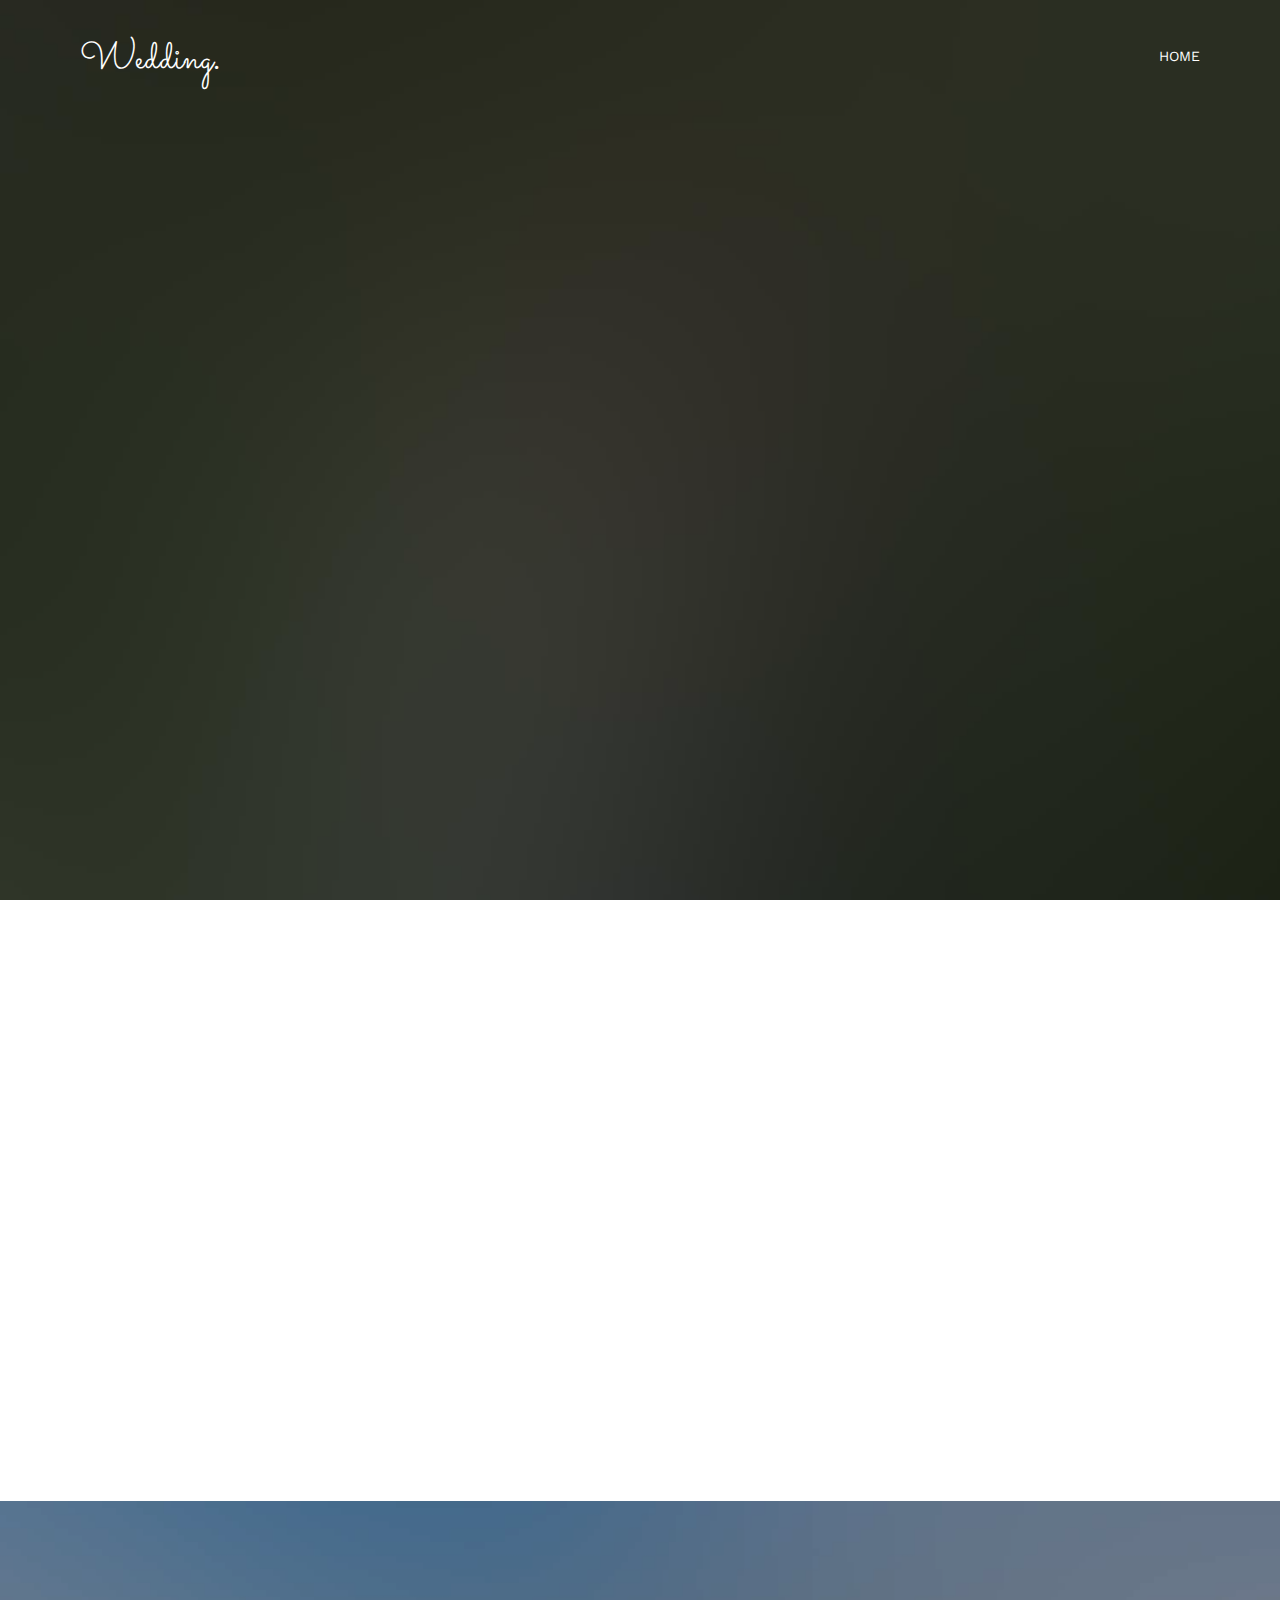
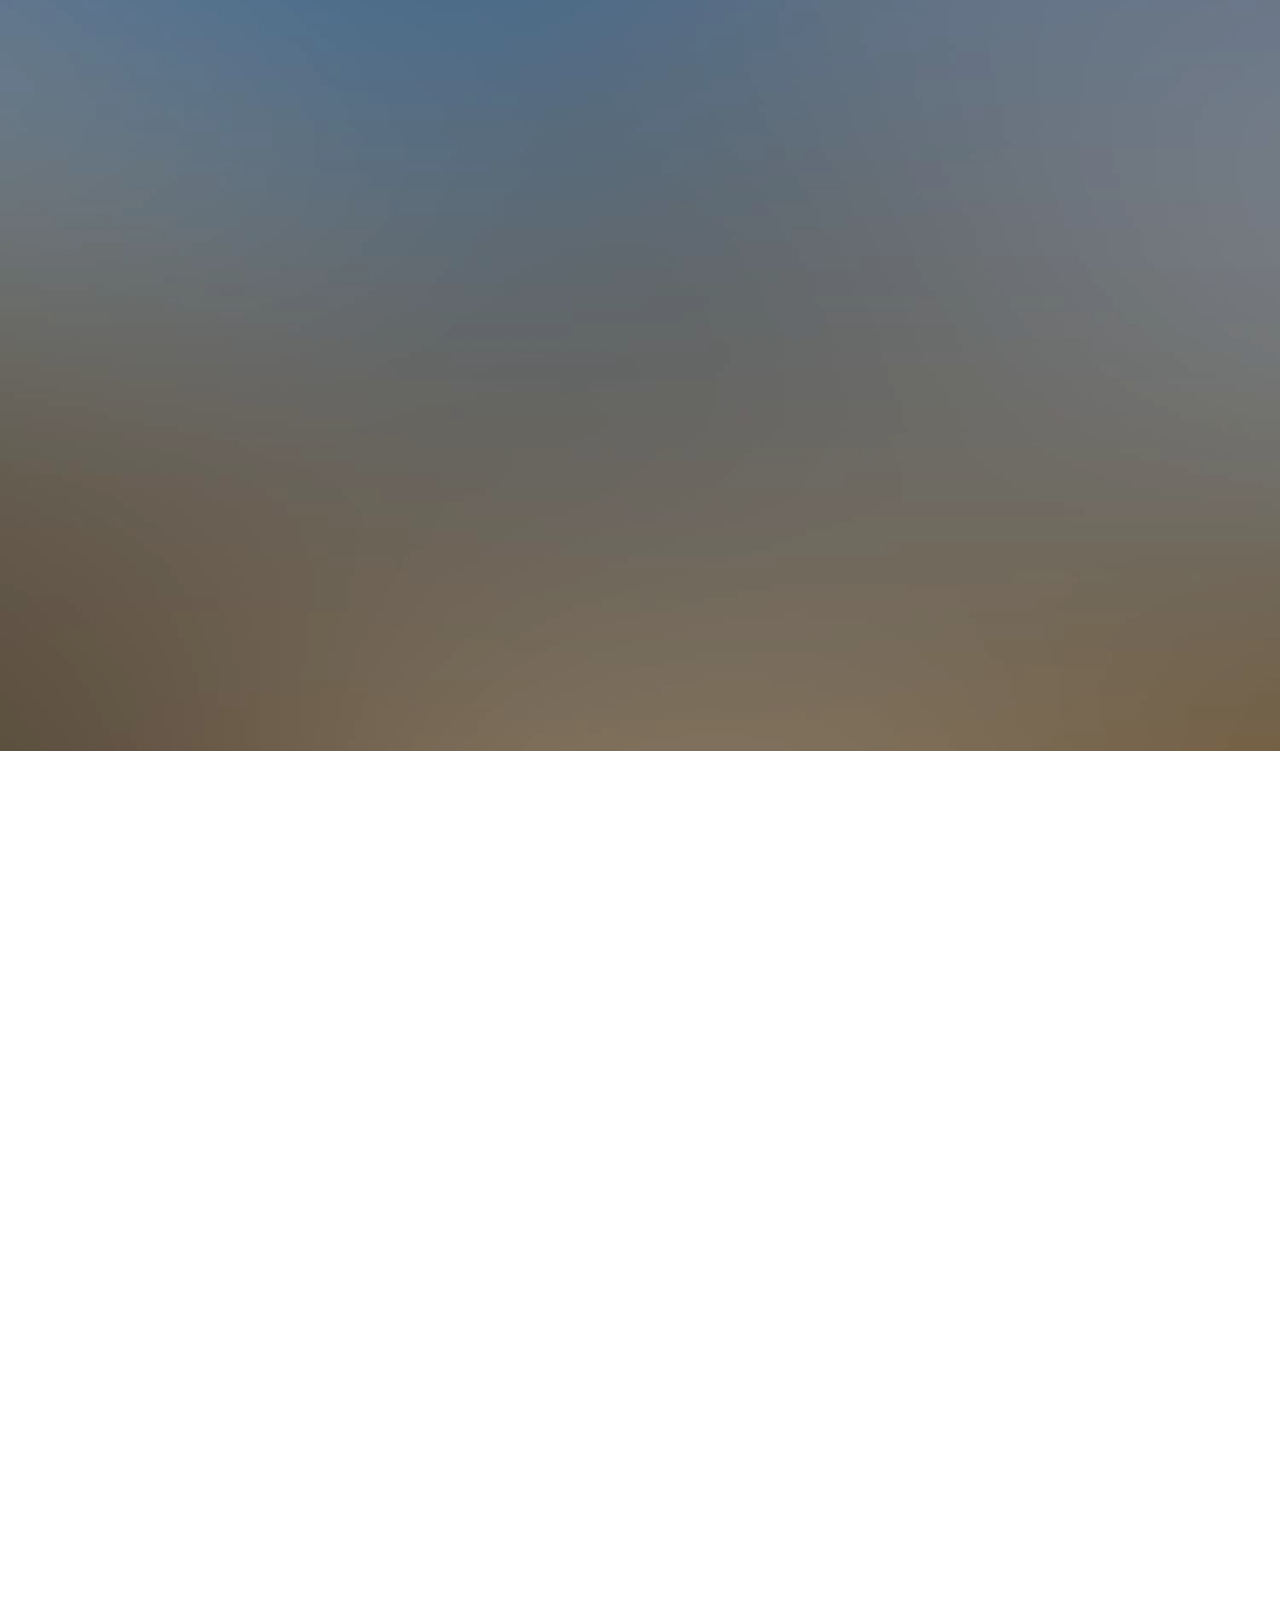
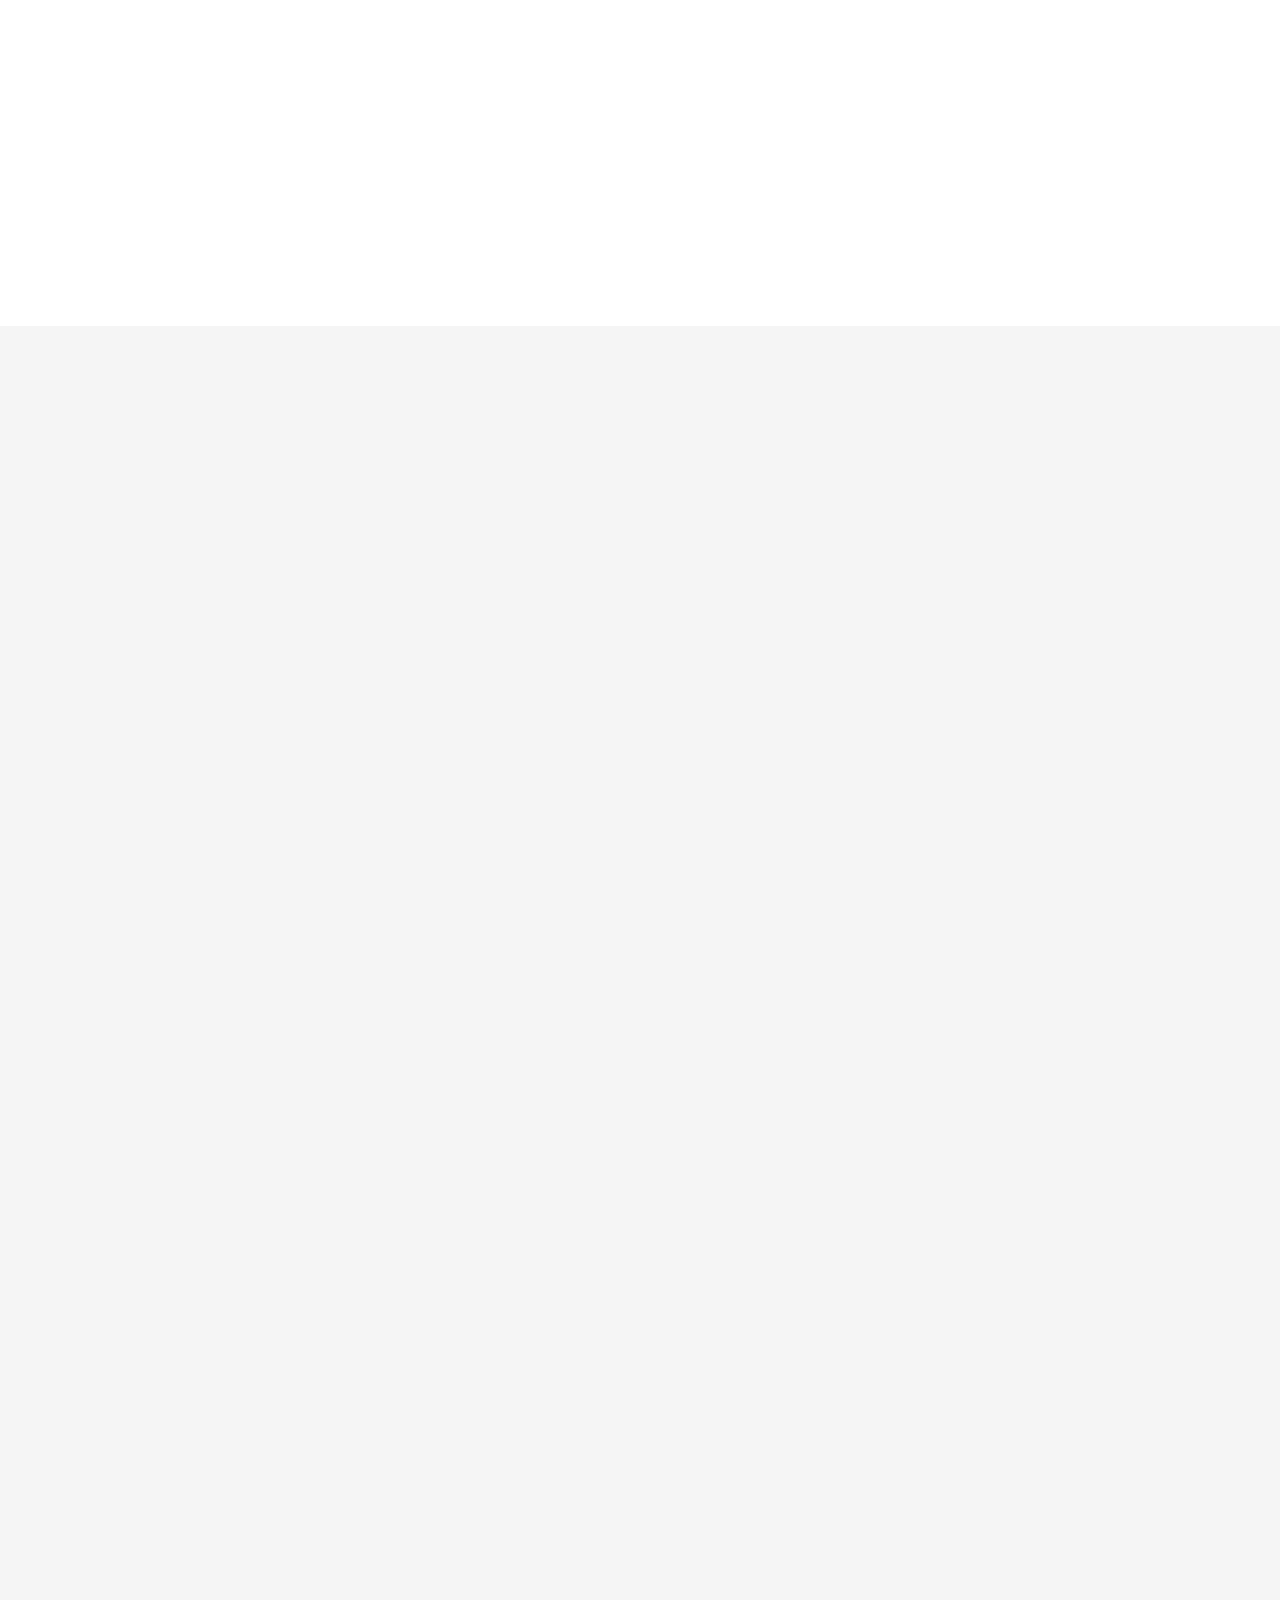
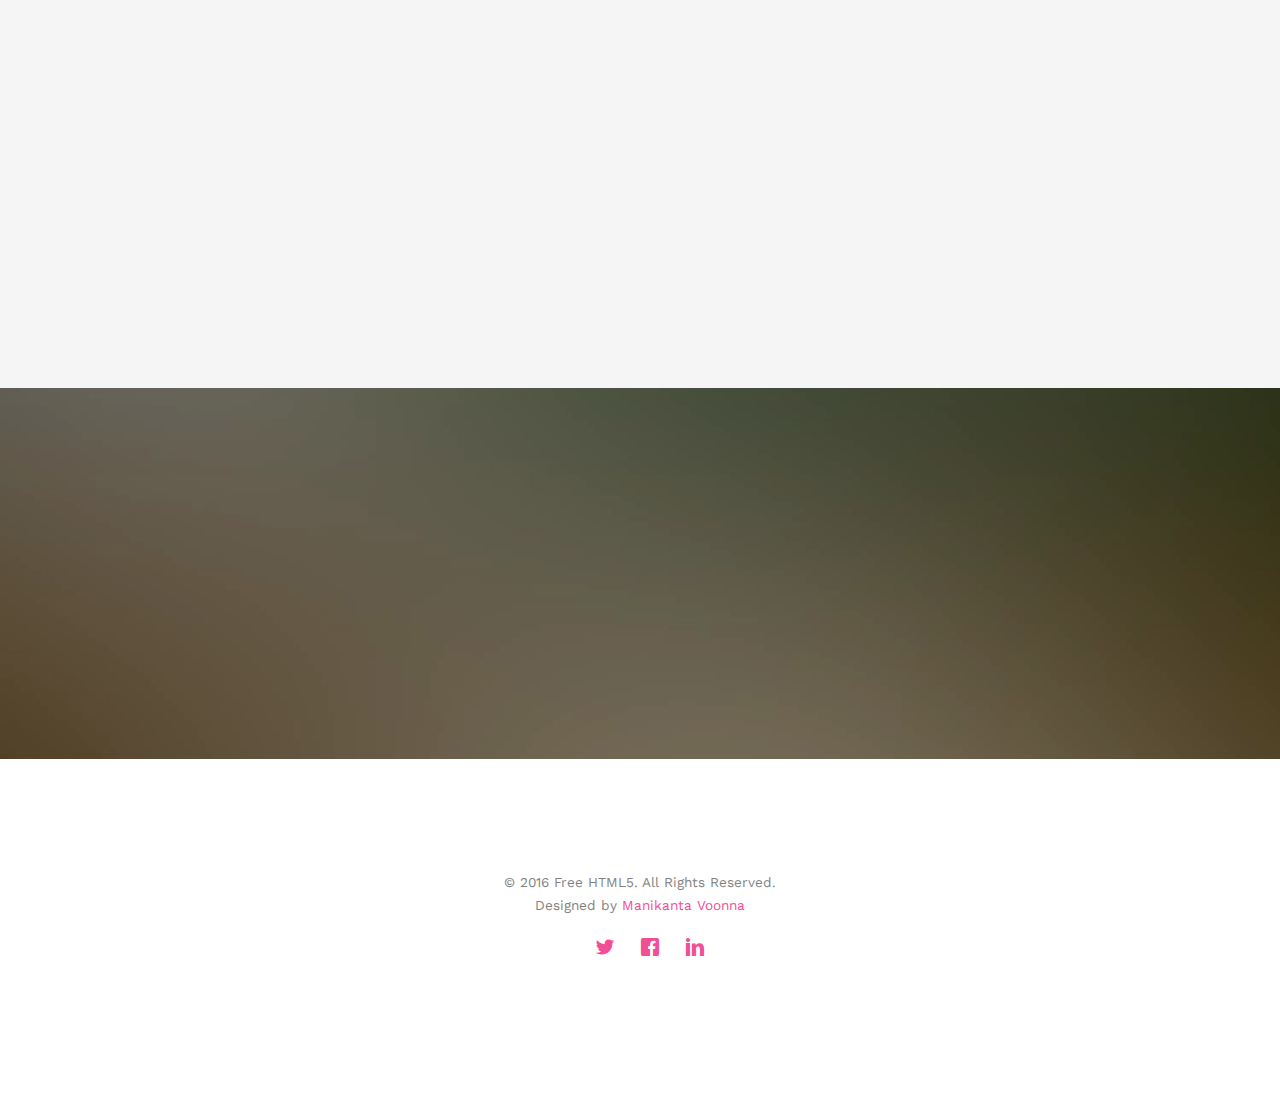
==== commit 9aa3029a: "updated reception time" ====
--- a/index.html
+++ b/index.html
@@ -6,27 +6,13 @@
 	<head>
 	<meta charset="utf-8">
 	<meta http-equiv="X-UA-Compatible" content="IE=edge">
-	<title>Wedding &mdash; 100% Free Fully Responsive HTML5 Template by FREEHTML5.co</title>
+	<title>Save the date: 06-Jan-2021 12:30 PM - Receiption | 09:54 PM - Marriage</title>
+	<link rel="icon" type="image/x-icon" href="./images/favicon.jpg">
 	<meta name="viewport" content="width=device-width, initial-scale=1">
-	<meta name="description" content="Free HTML5 Template by FREEHTML5.CO" />
-	<meta name="keywords" content="free html5, free template, free bootstrap, html5, css3, mobile first, responsive" />
-	<meta name="author" content="FREEHTML5.CO" />
-
-  <!-- 
-	//////////////////////////////////////////////////////
-
-	FREE HTML5 TEMPLATE 
-	DESIGNED & DEVELOPED by FREEHTML5.CO
-		
-	Website: 		http://freehtml5.co/
-	Email: 			info@freehtml5.co
-	Twitter: 		http://twitter.com/fh5co
-	Facebook: 		https://www.facebook.com/fh5co
-
-	//////////////////////////////////////////////////////
-	 -->
-
-  	<!-- Facebook and Twitter integration -->
+	<meta name="description" content="Mani weds Maneesha" />
+	<meta name="keywords" content="Mani weds Maneesha" />
+	<meta name="author" content="Manikanta Voonna" />
+
 	<meta property="og:title" content=""/>
 	<meta property="og:image" content=""/>
 	<meta property="og:url" content=""/>
@@ -79,7 +65,7 @@
 				<div class="col-xs-10 text-right menu-1">
 					<ul>
 						<li class="active"><a href="index.html">Home</a></li>
-						<li><a href="about.html">Story</a></li>
+						<!-- <li><a href="about.html">Story</a></li>
 						<li class="has-dropdown">
 							<a href="services.html">Services</a>
 							<ul class="dropdown">
@@ -98,7 +84,7 @@
 								<li><a href="#">jQuery</a></li>
 							</ul>
 						</li>
-						<li><a href="contact.html">Contact</a></li>
+						<li><a href="contact.html">Contact</a></li> -->
 					</ul>
 				</div>
 			</div>
@@ -113,7 +99,7 @@
 				<div class="col-md-8 col-md-offset-2 text-center">
 					<div class="display-t">
 						<div class="display-tc animate-box" data-animate-effect="fadeIn">
-							<h1>Joefrey &amp; Sheila</h1>
+							<h1>Mani &amp; Maneesha</h1>
 							<h2>We Are Getting Married</h2>
 							<div class="simply-countdown simply-countdown-one"></div>
 							<p><a href="#" class="btn btn-default btn-sm">Save the date</a></p>
@@ -129,8 +115,8 @@
 			<div class="row">
 				<div class="col-md-8 col-md-offset-2 text-center fh5co-heading animate-box">
 					<h2>Hello!</h2>
-					<h3>November 28th, 2016 New York, USA</h3>
-					<p>We invited you to celebrate our wedding</p>
+					<!-- <h3>November 28th, 2016 New York, USA</h3> -->
+					<p>We are inviting you to celebrate our wedding</p>
 				</div>
 			</div>
 			<div class="couple-wrap animate-box">
@@ -139,8 +125,8 @@
 						<img src="images/groom.jpg" alt="groom" class="img-responsive">
 					</div>
 					<div class="desc-groom">
-						<h3>Joefrey Mahusay</h3>
-						<p>Far far away, behind the word mountains, far from the countries Vokalia and Consonantia, there live the blind texts. Separated they live in Bookmarksgrove</p>
+						<h3>Mani</h3>
+						<p>24-103-6/1, Kanithi Road, Visakhapatnam, 530026</p>
 					</div>
 				</div>
 				<p class="heart text-center"><i class="icon-heart2"></i></p>
@@ -149,8 +135,8 @@
 						<img src="images/bride.jpg" alt="groom" class="img-responsive">
 					</div>
 					<div class="desc-bride">
-						<h3>Sheila Mahusay</h3>
-						<p>Far far away, behind the word mountains, far from the countries Vokalia and Consonantia, there live the blind texts. Separated they live in Bookmarksgrove</p>
+						<h3>Maneesha</h3>
+						<p>2-56, main road, voppangi (vill), sklm (dst), 532401</p>
 					</div>
 				</div>
 			</div>
@@ -172,34 +158,34 @@
 						<div class="col-md-10 col-md-offset-1">
 							<div class="col-md-6 col-sm-6 text-center">
 								<div class="event-wrap animate-box">
+									<h3>Receiption</h3>
+									<div class="event-col">
+										<i class="icon-clock"></i>
+										<span>12:30 PM</span>
+									</div>
+									<div class="event-col">
+										<i class="icon-calendar"></i>
+										<span>Wednesday 06</span>
+										<span>Jan, 2021</span>
+									</div>
+									<p>Venue:Kanyaka Parameswari Temple, Opposite Kunchamamba Temple, Gajuwaka, Visakhapatnam, 530026 </p>
+									<a href="https://maps.app.goo.gl/crDsZNLxpuek5pdQ8" class="href">Get Directions</a>
+								</div>
+							</div>
+							<div class="col-md-6 col-sm-6 text-center">
+								<div class="event-wrap animate-box">
 									<h3>Main Ceremony</h3>
 									<div class="event-col">
 										<i class="icon-clock"></i>
-										<span>4:00 PM</span>
-										<span>6:00 PM</span>
+										<span>09:54 PM</span>
 									</div>
 									<div class="event-col">
 										<i class="icon-calendar"></i>
-										<span>Monday 28</span>
-										<span>November, 2016</span>
+										<span>Wednesday 06</span>
+										<span>Jan, 2021</span>
 									</div>
-									<p>Far far away, behind the word mountains, far from the countries Vokalia and Consonantia, there live the blind texts. Separated they live in Bookmarksgrove right at the coast of the Semantics, a large language ocean.</p>
-								</div>
-							</div>
-							<div class="col-md-6 col-sm-6 text-center">
-								<div class="event-wrap animate-box">
-									<h3>Wedding Party</h3>
-									<div class="event-col">
-										<i class="icon-clock"></i>
-										<span>7:00 PM</span>
-										<span>12:00 AM</span>
-									</div>
-									<div class="event-col">
-										<i class="icon-calendar"></i>
-										<span>Monday 28</span>
-										<span>November, 2016</span>
-									</div>
-									<p>Far far away, behind the word mountains, far from the countries Vokalia and Consonantia, there live the blind texts. Separated they live in Bookmarksgrove right at the coast of the Semantics, a large language ocean.</p>
+									<p>Venue:Kanyaka Parameswari Temple, Opposite Kunchamamba Temple, Gajuwaka, Visakhapatnam, 530026 </p>
+									<a href="https://maps.app.goo.gl/crDsZNLxpuek5pdQ8" class="href">Get Directions</a>
 								</div>
 							</div>
 						</div>
@@ -226,10 +212,10 @@
 							<div class="timeline-panel">
 								<div class="timeline-heading">
 									<h3 class="timeline-title">First We Meet</h3>
-									<span class="date">December 25, 2015</span>
+									<span class="date">October 29, 2020</span>
 								</div>
 								<div class="timeline-body">
-									<p>Far far away, behind the word mountains, far from the countries Vokalia and Consonantia, there live the blind texts. Separated they live in Bookmarksgrove right at the coast of the Semantics, a large language ocean.</p>
+									<p>2-56, main road, voppangi (vill), sklm (dst), 532401</p>
 								</div>
 							</div>
 						</li>
@@ -237,11 +223,12 @@
 							<div class="timeline-badge" style="background-image:url(images/couple-2.jpg);"></div>
 							<div class="timeline-panel">
 								<div class="timeline-heading">
-									<h3 class="timeline-title">First Date</h3>
-									<span class="date">December 28, 2015</span>
+									<h3 class="timeline-title">Engagement</h3>
+									<span class="date">November 4, 2020</span>
 								</div>
 								<div class="timeline-body">
-									<p>Far far away, behind the word mountains, far from the countries Vokalia and Consonantia, there live the blind texts. Separated they live in Bookmarksgrove right at the coast of the Semantics, a large language ocean.</p>
+									<p>he Srikakulam Rice Miller's Association
+									Arasavilli Rural, Andhra Pradesh 532401</p>
 								</div>
 							</div>
 						</li>
@@ -249,11 +236,11 @@
 							<div class="timeline-badge" style="background-image:url(images/couple-3.jpg);"></div>
 							<div class="timeline-panel">
 								<div class="timeline-heading">
-									<h3 class="timeline-title">In A Relationship</h3>
-									<span class="date">January 1, 2016</span>
+									<h3 class="timeline-title"> Pasupu Danchadam</h3>
+									<span class="date">November 16, 2020</span>
 								</div>
 								<div class="timeline-body">
-									<p>Far far away, behind the word mountains, far from the countries Vokalia and Consonantia, there live the blind texts. Separated they live in Bookmarksgrove right at the coast of the Semantics, a large language ocean.</p>
+									<p>Visakhapatnam - Srikakulam</p>
 								</div>
 							</div>
 						</li>
@@ -269,7 +256,7 @@
 				<div class="col-md-8 col-md-offset-2 text-center fh5co-heading animate-box">
 					<span>Our Memories</span>
 					<h2>Wedding Gallery</h2>
-					<p>Far far away, behind the word mountains, far from the countries Vokalia and Consonantia, there live the blind texts.</p>
+					<!-- <p>Far far away, behind the word mountains, far from the countries Vokalia and Consonantia, there live the blind texts.</p> -->
 				</div>
 			</div>
 			<div class="row row-bottom-padded-md">
@@ -278,79 +265,79 @@
 						
 						<li class="one-third animate-box" data-animate-effect="fadeIn" style="background-image: url(images/gallery-1.jpg); "> 
 						<a href="images/gallery-1.jpg">
-							<div class="case-studies-summary">
+							<!-- <div class="case-studies-summary">
 								<span>14 Photos</span>
 								<h2>Two Glas of Juice</h2>
-							</div>
+							</div> -->
 						</a>
 					</li>
 					<li class="one-third animate-box" data-animate-effect="fadeIn" style="background-image: url(images/gallery-2.jpg); ">
-						<a href="#" class="color-2">
-							<div class="case-studies-summary">
+						<a  href="images/gallery-2.jpg" class="color-2">
+							<!-- <div class="case-studies-summary">
 								<span>30 Photos</span>
 								<h2>Timer starts now!</h2>
-							</div>
+							</div> -->
 						</a>
 					</li>
 
 
 					<li class="one-third animate-box" data-animate-effect="fadeIn" style="background-image: url(images/gallery-3.jpg); ">
-						<a href="#" class="color-3">
-							<div class="case-studies-summary">
+						<a  href="images/gallery-3.jpg" class="color-3">
+							<!-- <div class="case-studies-summary">
 								<span>90 Photos</span>
 								<h2>Beautiful sunset</h2>
-							</div>
+							</div> -->
 						</a>
 					</li>
 					<li class="one-third animate-box" data-animate-effect="fadeIn" style="background-image: url(images/gallery-4.jpg); ">
-						<a href="#" class="color-4">
-							<div class="case-studies-summary">
+						<a  href="images/gallery-4.jpg" class="color-4">
+							<!-- <div class="case-studies-summary">
 								<span>12 Photos</span>
 								<h2>Company's Conference Room</h2>
-							</div>
+							</div> -->
 						</a>
 					</li>
 
 						<li class="one-third animate-box" data-animate-effect="fadeIn" style="background-image: url(images/gallery-5.jpg); ">
-							<a href="#" class="color-3">
-								<div class="case-studies-summary">
+							<a href="images/gallery-5.jpg" class="color-3">
+								<!-- <div class="case-studies-summary">
 									<span>50 Photos</span>
 									<h2>Useful baskets</h2>
-								</div>
+								</div> -->
 							</a>
 						</li>
 						<li class="one-third animate-box" data-animate-effect="fadeIn" style="background-image: url(images/gallery-6.jpg); ">
-							<a href="#" class="color-4">
-								<div class="case-studies-summary">
+							<a  href="images/gallery-6.jpg" class="color-4">
+								<!-- <div class="case-studies-summary">
 									<span>45 Photos</span>
 									<h2>Skater man in the road</h2>
-								</div>
+								</div> -->
 							</a>
 						</li>
 
 						<li class="one-third animate-box" data-animate-effect="fadeIn" style="background-image: url(images/gallery-7.jpg); ">
-							<a href="#" class="color-4">
-								<div class="case-studies-summary">
+							<a  href="images/gallery-7.jpg" class="color-4">
+								<!-- <div class="case-studies-summary">
 									<span>35 Photos</span>
 									<h2>Two Glas of Juice</h2>
-								</div>
+								</div> -->
 							</a>
 						</li>
 
 						<li class="one-third animate-box" data-animate-effect="fadeIn" style="background-image: url(images/gallery-8.jpg); "> 
-							<a href="#" class="color-5">
-								<div class="case-studies-summary">
+							<a  href="images/gallery-8.jpg" class="color-5">
+								<!-- <div class="case-studies-summary">
 									<span>90 Photos</span>
 									<h2>Timer starts now!</h2>
-								</div>
+								</div> -->
 							</a>
 						</li>
 						<li class="one-third animate-box" data-animate-effect="fadeIn" style="background-image: url(images/gallery-9.jpg); ">
-							<a href="#" class="color-6">
-								<div class="case-studies-summary">
+							<a  href="images/gallery-9.jpg" class="color-6">
+								<!-- <div class="case-studies-summary">
 									<span>56 Photos</span>
 									<h2>Beautiful sunset</h2>
-								</div>
+								</div> -->
 							</a>
 						</li>
 					</ul>		
@@ -359,7 +346,7 @@
 		</div>
 	</div>
 
-	<div id="fh5co-counter" class="fh5co-bg fh5co-counter" style="background-image:url(images/img_bg_5.jpg);">
+	<!-- <div id="fh5co-counter" class="fh5co-bg fh5co-counter" style="background-image:url(images/img_bg_5.jpg);">
 		<div class="overlay"></div>
 		<div class="container">
 			<div class="row">
@@ -410,9 +397,9 @@
 				</div>
 			</div>
 		</div>
-	</div>
-
-	<div id="fh5co-testimonial">
+	</div> -->
+
+	<!-- <div id="fh5co-testimonial">
 		<div class="container">
 			<div class="row">
 				<div class="row animate-box">
@@ -464,9 +451,9 @@
 				</div>
 			</div>
 		</div>
-	</div>
-
-	<div id="fh5co-services" class="fh5co-section-gray">
+	</div> -->
+
+	<!-- <div id="fh5co-services" class="fh5co-section-gray">
 		<div class="container">
 			
 			<div class="row animate-box">
@@ -520,7 +507,7 @@
 
 			
 		</div>
-	</div>
+	</div> -->
 
 
 	<div id="fh5co-started" class="fh5co-bg" style="background-image:url(images/img_bg_4.jpg);">
@@ -529,10 +516,13 @@
 			<div class="row animate-box">
 				<div class="col-md-8 col-md-offset-2 text-center fh5co-heading">
 					<h2>Are You Attending?</h2>
-					<p>Please Fill-up the form to notify you that you're attending. Thanks.</p>
-				</div>
-			</div>
-			<div class="row animate-box">
+					<img src="images/whatsapp.png" alt="" class="img-50">
+					<a
+					 href="https://api.whatsapp.com/send?phone=917416232813">Click to connect me over whatsapp</a>
+					<!-- <p>Please Fill-up the form to notify you that you're attending. Thanks.</p> -->
+				</div>
+			</div>
+			<!-- <div class="row animate-box">
 				<div class="col-md-10 col-md-offset-1">
 					<form class="form-inline">
 						<div class="col-md-4 col-sm-4">
@@ -552,7 +542,7 @@
 						</div>
 					</form>
 				</div>
-			</div>
+			</div> -->
 		</div>
 	</div>
 
@@ -563,14 +553,14 @@
 				<div class="col-md-12 text-center">
 					<p>
 						<small class="block">&copy; 2016 Free HTML5. All Rights Reserved.</small> 
-						<small class="block">Designed by <a href="http://freehtml5.co/" target="_blank">FREEHTML5.co</a> Demo Images: <a href="http://unsplash.co/" target="_blank">Unsplash</a></small>
+						<small class="block">Designed by <a href="http://manikantavoonna.github.io/" target="_blank">Manikanta Voonna</small>
 					</p>
 					<p>
 						<ul class="fh5co-social-icons">
-							<li><a href="#"><i class="icon-twitter"></i></a></li>
-							<li><a href="#"><i class="icon-facebook"></i></a></li>
-							<li><a href="#"><i class="icon-linkedin"></i></a></li>
-							<li><a href="#"><i class="icon-dribbble"></i></a></li>
+							<li><a target="_blank" href="https://twitter.com/Manikanta031"><i class="icon-twitter"></i></a></li>
+							<li><a target="_blank" href="https://www.facebook.com/manikanta.voonna"><i class="icon-facebook"></i></a></li>
+							<li><a target="_blank" href="https://www.linkedin.com/profile/view?id=AAIAAAzZw-YBtZpI64UZE8M0vBp7eP9GgCX6_n4&trk=nav_responsive_tab_profile"><i class="icon-linkedin"></i></a></li>
+							<!-- <li><a href="#"><i class="icon-dribbble"></i></a></li> -->
 						</ul>
 					</p>
 				</div>
@@ -609,7 +599,7 @@
 	<script src="js/main.js"></script>
 
 	<script>
-    var d = new Date(new Date().getTime() + 200 * 120 * 120 * 2000);
+    var d = new Date('2021-01-06');
 
     // default example
     simplyCountdown('.simply-countdown-one', {
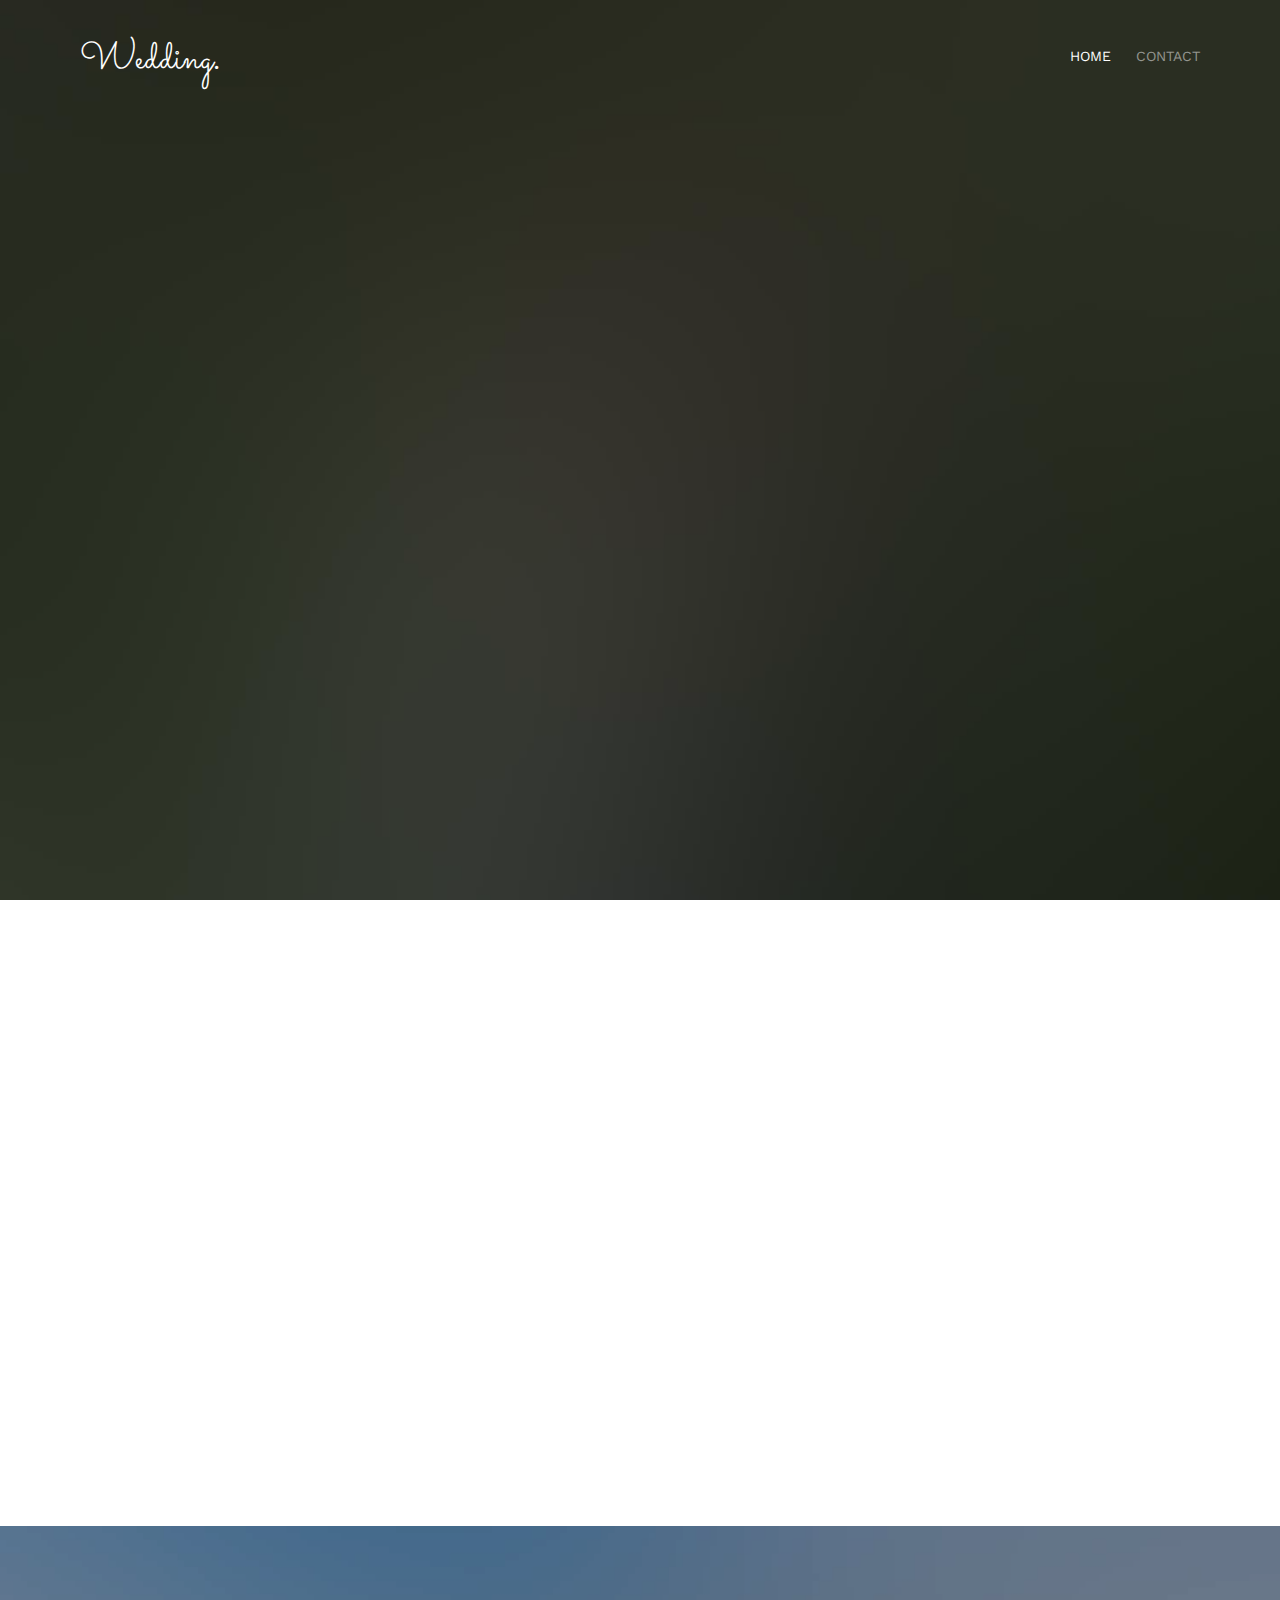
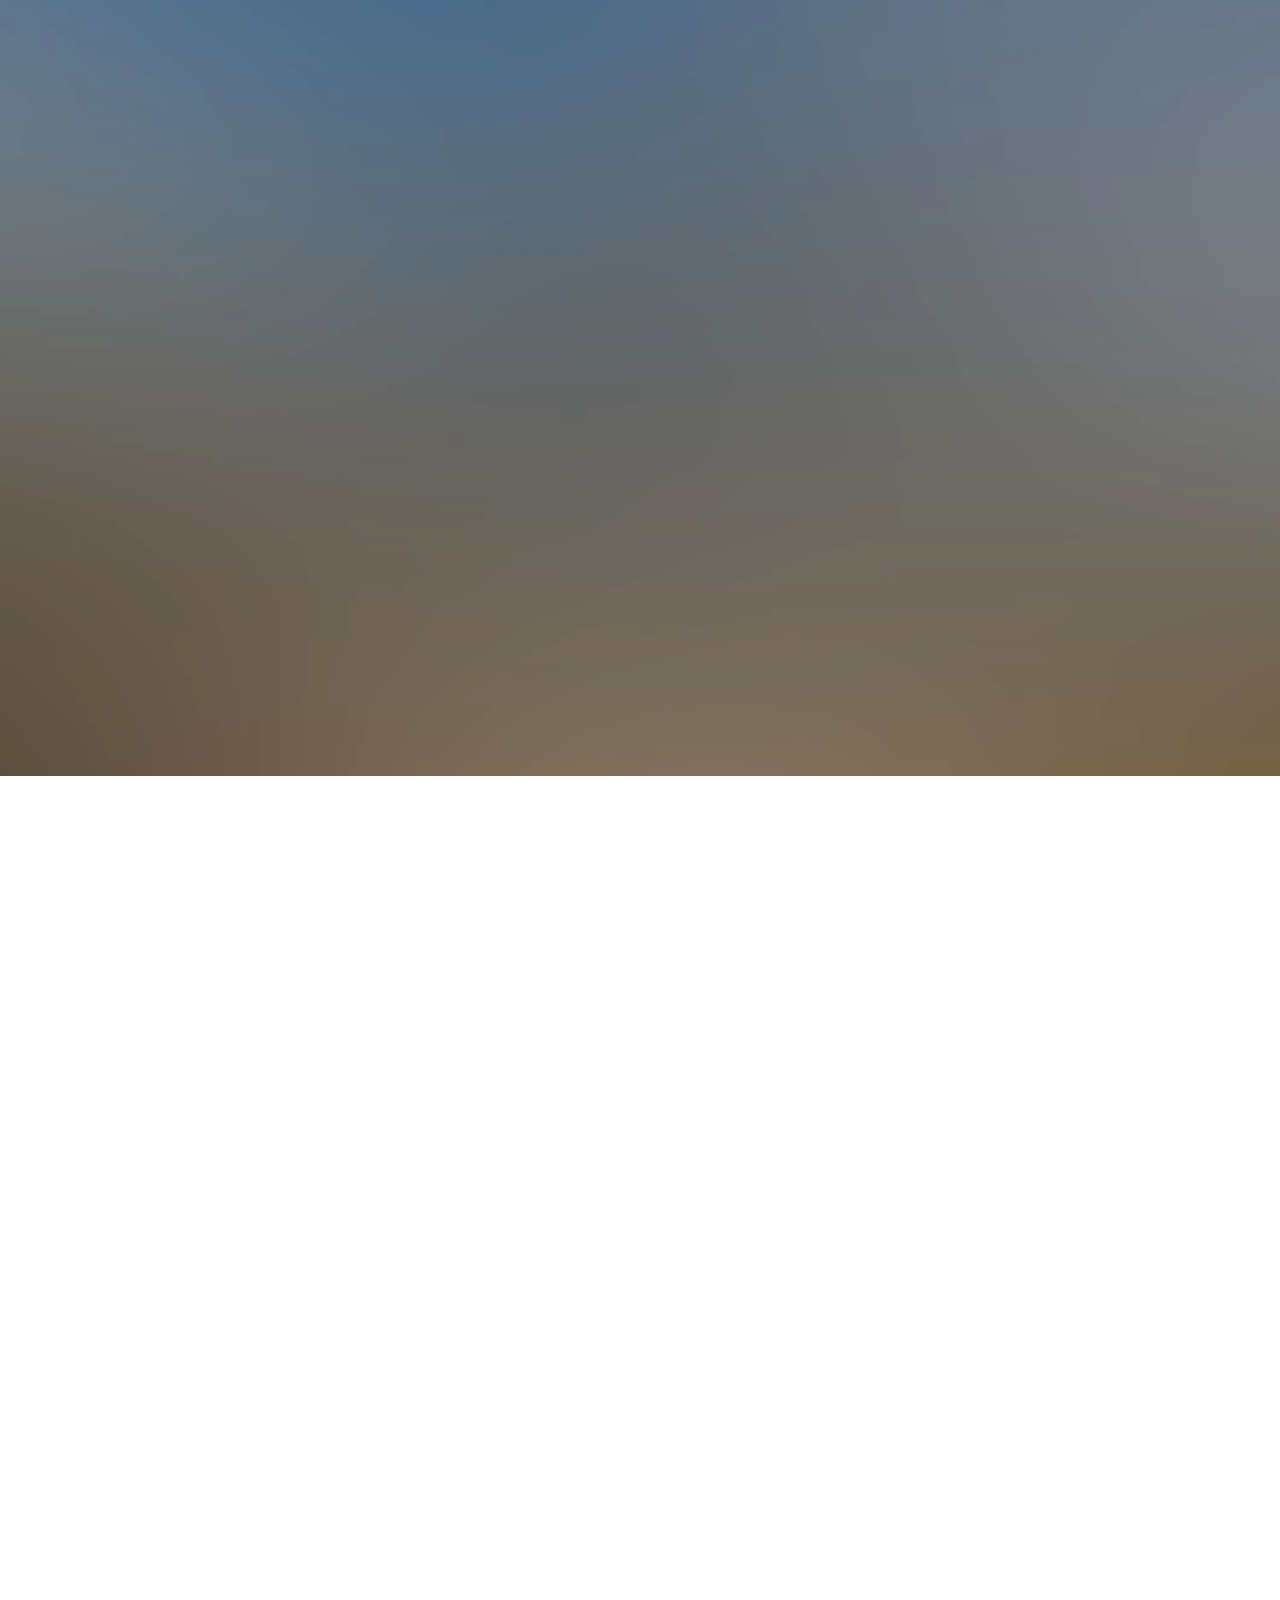
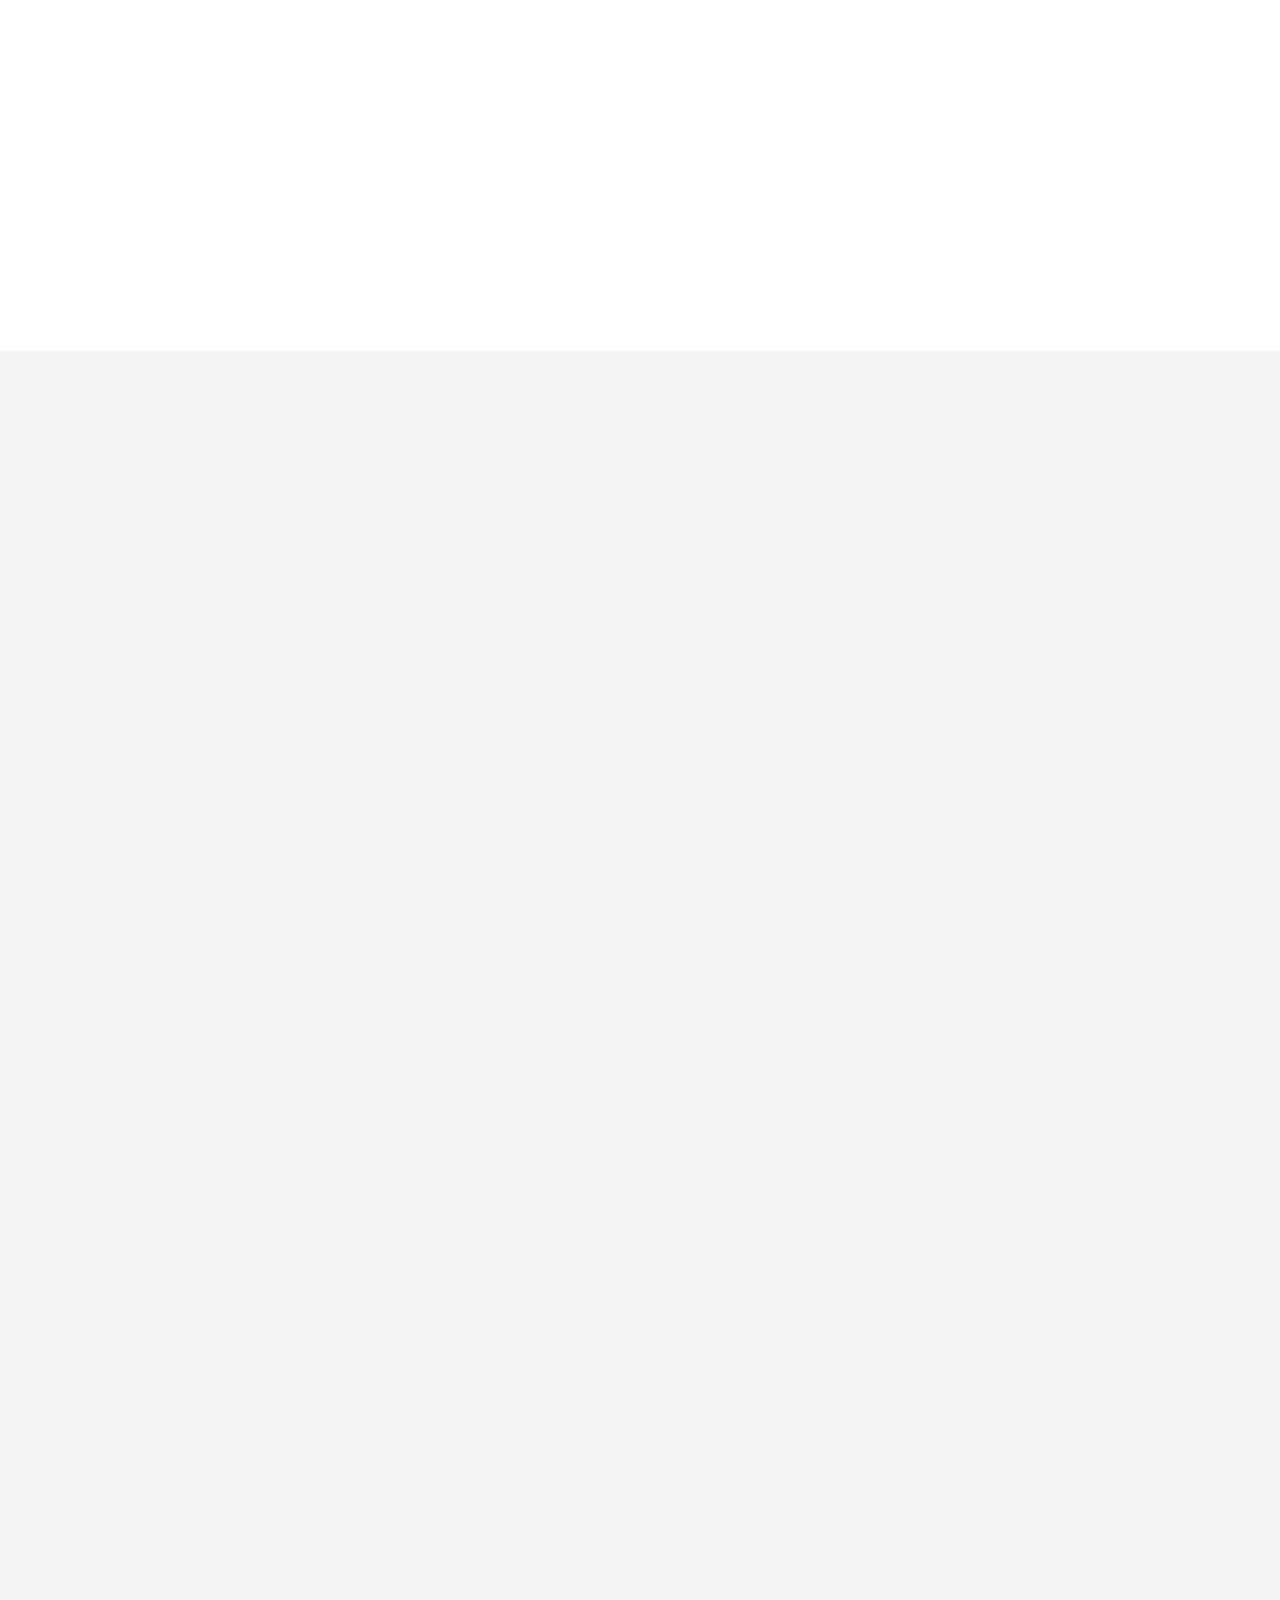
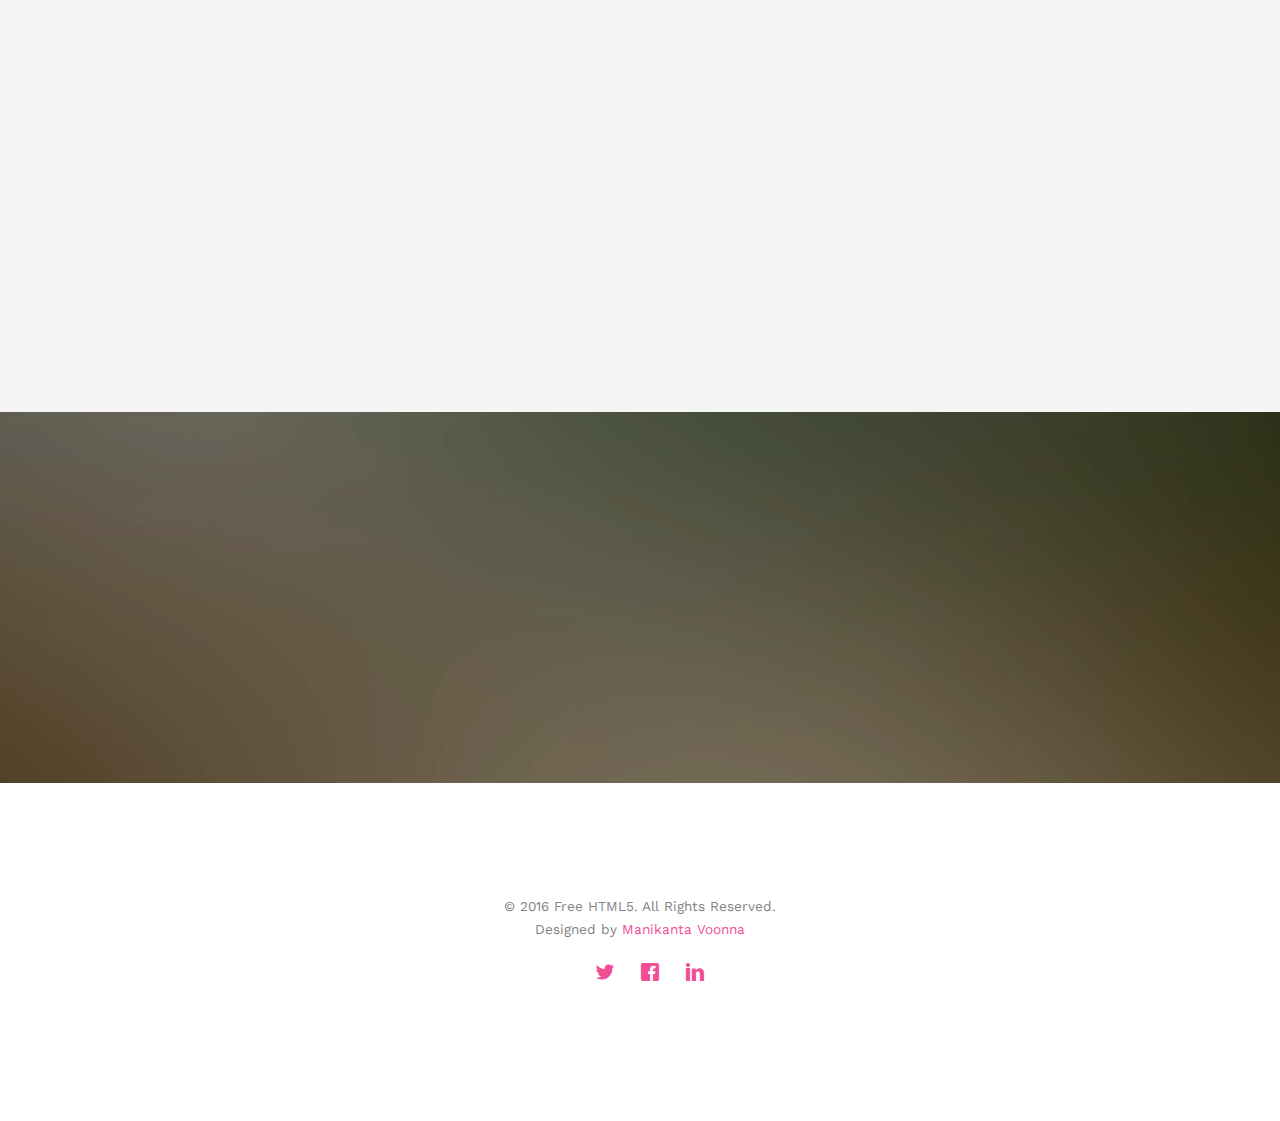
==== commit be12a15a: "added directions" ====
--- a/index.html
+++ b/index.html
@@ -2,30 +2,34 @@
 <!--[if lt IE 7]>      <html class="no-js lt-ie9 lt-ie8 lt-ie7"> <![endif]-->
 <!--[if IE 7]>         <html class="no-js lt-ie9 lt-ie8"> <![endif]-->
 <!--[if IE 8]>         <html class="no-js lt-ie9"> <![endif]-->
-<!--[if gt IE 8]><!--> <html class="no-js"> <!--<![endif]-->
-	<head>
+<!--[if gt IE 8]><!-->
+<html class="no-js">
+<!--<![endif]-->
+
+<head>
 	<meta charset="utf-8">
 	<meta http-equiv="X-UA-Compatible" content="IE=edge">
-	<title>Save the date: 06-Jan-2021 12:30 PM - Receiption | 09:54 PM - Marriage</title>
+	<title>Save the date: Receiption:06-Jan-2021 12:00 PM | Marriage: 09:54 PM </title>
 	<link rel="icon" type="image/x-icon" href="./images/favicon.jpg">
 	<meta name="viewport" content="width=device-width, initial-scale=1">
 	<meta name="description" content="Mani weds Maneesha" />
 	<meta name="keywords" content="Mani weds Maneesha" />
 	<meta name="author" content="Manikanta Voonna" />
 
-	<meta property="og:title" content=""/>
-	<meta property="og:image" content=""/>
-	<meta property="og:url" content=""/>
-	<meta property="og:site_name" content=""/>
-	<meta property="og:description" content=""/>
+	<meta property="og:title" content="" />
+	<meta property="og:image" content="" />
+	<meta property="og:url" content="" />
+	<meta property="og:site_name" content="" />
+	<meta property="og:description" content="" />
 	<meta name="twitter:title" content="" />
 	<meta name="twitter:image" content="" />
 	<meta name="twitter:url" content="" />
 	<meta name="twitter:card" content="" />
 
-	<link href='https://fonts.googleapis.com/css?family=Work+Sans:400,300,600,400italic,700' rel='stylesheet' type='text/css'>
+	<link href='https://fonts.googleapis.com/css?family=Work+Sans:400,300,600,400italic,700' rel='stylesheet'
+		type='text/css'>
 	<link href="https://fonts.googleapis.com/css?family=Sacramento" rel="stylesheet">
-	
+
 	<!-- Animate.css -->
 	<link rel="stylesheet" href="css/animate.css">
 	<!-- Icomoon Icon Fonts-->
@@ -50,22 +54,23 @@
 	<script src="js/respond.min.js"></script>
 	<![endif]-->
 
-	</head>
-	<body>
-		
+</head>
+
+<body>
+
 	<div class="fh5co-loader"></div>
-	
+
 	<div id="page">
-	<nav class="fh5co-nav" role="navigation">
-		<div class="container">
-			<div class="row">
-				<div class="col-xs-2">
-					<div id="fh5co-logo"><a href="index.html">Wedding<strong>.</strong></a></div>
-				</div>
-				<div class="col-xs-10 text-right menu-1">
-					<ul>
-						<li class="active"><a href="index.html">Home</a></li>
-						<!-- <li><a href="about.html">Story</a></li>
+		<nav class="fh5co-nav" role="navigation">
+			<div class="container">
+				<div class="row">
+					<div class="col-xs-2">
+						<div id="fh5co-logo"><a href="index.html">Wedding<strong>.</strong></a></div>
+					</div>
+					<div class="col-xs-10 text-right menu-1">
+						<ul>
+							<li class="active"><a href="index.html">Home</a></li>
+							<!-- <li><a href="about.html">Story</a></li>
 						<li class="has-dropdown">
 							<a href="services.html">Services</a>
 							<ul class="dropdown">
@@ -83,270 +88,288 @@
 								<li><a href="#">Sass</a></li>
 								<li><a href="#">jQuery</a></li>
 							</ul>
-						</li>
-						<li><a href="contact.html">Contact</a></li> -->
-					</ul>
-				</div>
-			</div>
-			
-		</div>
-	</nav>
-
-	<header id="fh5co-header" class="fh5co-cover" role="banner" style="background-image:url(images/img_bg_2.jpg);" data-stellar-background-ratio="0.5">
-		<div class="overlay"></div>
-		<div class="container">
-			<div class="row">
-				<div class="col-md-8 col-md-offset-2 text-center">
+						</li>-->
+							<li><a href="contact.html">Contact</a></li>
+						</ul>
+					</div>
+				</div>
+
+			</div>
+		</nav>
+
+		<header id="fh5co-header" class="fh5co-cover" role="banner" style="background-image:url(images/img_bg_2.jpg);"
+			data-stellar-background-ratio="0.5">
+			<div class="overlay"></div>
+			<div class="container">
+				<div class="row">
+					<div class="col-md-8 col-md-offset-2 text-center">
+						<div class="display-t">
+							<div class="display-tc animate-box" data-animate-effect="fadeIn">
+								<h1>Mani &amp; Maneesha</h1>
+								<h2>We Are Getting Married</h2>
+								<div class="simply-countdown simply-countdown-one"></div>
+								<p><a href="https://maps.app.goo.gl/crDsZNLxpuek5pdQ8" target="_blank"
+										class="btn btn-default btn-sm">Get Directions</a></p>
+							</div>
+						</div>
+					</div>
+				</div>
+			</div>
+		</header>
+
+		<div id="fh5co-couple">
+			<div class="container">
+				<div class="row">
+					<div class="col-md-8 col-md-offset-2 text-center fh5co-heading animate-box">
+						<h2>Hello!</h2>
+						<!-- <h3>November 28th, 2016 New York, USA</h3> -->
+						<p>We are inviting you to celebrate our wedding</p>
+					</div>
+				</div>
+				<div class="couple-wrap animate-box">
+					<div class="couple-half">
+						<div class="groom">
+							<img src="images/groom.jpg" alt="groom" class="img-responsive">
+						</div>
+						<div class="desc-groom">
+							<h3>Manikanta Voonna</h3>
+							<p>B.Tech</p>
+							<p>24-103-6/1, Kanithi Road, Visakhapatnam, 530026</p>
+						</div>
+					</div>
+					<p class="heart text-center"><i class="icon-heart2"></i></p>
+					<div class="couple-half">
+						<div class="bride">
+							<img src="images/bride.jpg" alt="groom" class="img-responsive">
+						</div>
+						<div class="desc-bride">
+							<h3>Maneesha Baratam</h3>
+							<p>BBM, MBA</p>
+							<p>2-56, main road, voppangi (vill), sklm (dst), 532401</p>
+						</div>
+					</div>
+				</div>
+			</div>
+		</div>
+
+		<div id="fh5co-event" class="fh5co-bg" style="background-image:url(images/img_bg_3.jpg);">
+			<div class="overlay"></div>
+			<div class="container">
+				<div class="row">
+					<div class="col-md-8 col-md-offset-2 text-center fh5co-heading animate-box">
+						<span>Our Special Events</span>
+						<h2>Wedding Events</h2>
+					</div>
+				</div>
+				<div class="row">
 					<div class="display-t">
-						<div class="display-tc animate-box" data-animate-effect="fadeIn">
-							<h1>Mani &amp; Maneesha</h1>
-							<h2>We Are Getting Married</h2>
-							<div class="simply-countdown simply-countdown-one"></div>
-							<p><a href="#" class="btn btn-default btn-sm">Save the date</a></p>
-						</div>
-					</div>
-				</div>
-			</div>
-		</div>
-	</header>
-
-	<div id="fh5co-couple">
-		<div class="container">
-			<div class="row">
-				<div class="col-md-8 col-md-offset-2 text-center fh5co-heading animate-box">
-					<h2>Hello!</h2>
-					<!-- <h3>November 28th, 2016 New York, USA</h3> -->
-					<p>We are inviting you to celebrate our wedding</p>
-				</div>
-			</div>
-			<div class="couple-wrap animate-box">
-				<div class="couple-half">
-					<div class="groom">
-						<img src="images/groom.jpg" alt="groom" class="img-responsive">
-					</div>
-					<div class="desc-groom">
-						<h3>Mani</h3>
-						<p>24-103-6/1, Kanithi Road, Visakhapatnam, 530026</p>
-					</div>
-				</div>
-				<p class="heart text-center"><i class="icon-heart2"></i></p>
-				<div class="couple-half">
-					<div class="bride">
-						<img src="images/bride.jpg" alt="groom" class="img-responsive">
-					</div>
-					<div class="desc-bride">
-						<h3>Maneesha</h3>
-						<p>2-56, main road, voppangi (vill), sklm (dst), 532401</p>
-					</div>
-				</div>
-			</div>
-		</div>
-	</div>
-
-	<div id="fh5co-event" class="fh5co-bg" style="background-image:url(images/img_bg_3.jpg);">
-		<div class="overlay"></div>
-		<div class="container">
-			<div class="row">
-				<div class="col-md-8 col-md-offset-2 text-center fh5co-heading animate-box">
-					<span>Our Special Events</span>
-					<h2>Wedding Events</h2>
-				</div>
-			</div>
-			<div class="row">
-				<div class="display-t">
-					<div class="display-tc">
-						<div class="col-md-10 col-md-offset-1">
-							<div class="col-md-6 col-sm-6 text-center">
-								<div class="event-wrap animate-box">
-									<h3>Receiption</h3>
-									<div class="event-col">
-										<i class="icon-clock"></i>
-										<span>12:30 PM</span>
-									</div>
-									<div class="event-col">
-										<i class="icon-calendar"></i>
-										<span>Wednesday 06</span>
-										<span>Jan, 2021</span>
-									</div>
-									<p>Venue:Kanyaka Parameswari Temple, Opposite Kunchamamba Temple, Gajuwaka, Visakhapatnam, 530026 </p>
-									<a href="https://maps.app.goo.gl/crDsZNLxpuek5pdQ8" class="href">Get Directions</a>
-								</div>
-							</div>
-							<div class="col-md-6 col-sm-6 text-center">
-								<div class="event-wrap animate-box">
-									<h3>Main Ceremony</h3>
-									<div class="event-col">
-										<i class="icon-clock"></i>
-										<span>09:54 PM</span>
-									</div>
-									<div class="event-col">
-										<i class="icon-calendar"></i>
-										<span>Wednesday 06</span>
-										<span>Jan, 2021</span>
-									</div>
-									<p>Venue:Kanyaka Parameswari Temple, Opposite Kunchamamba Temple, Gajuwaka, Visakhapatnam, 530026 </p>
-									<a href="https://maps.app.goo.gl/crDsZNLxpuek5pdQ8" class="href">Get Directions</a>
-								</div>
-							</div>
-						</div>
-					</div>
-				</div>
-			</div>
-		</div>
-	</div>
-
-	<div id="fh5co-couple-story">
-		<div class="container">
-			<div class="row">
-				<div class="col-md-8 col-md-offset-2 text-center fh5co-heading animate-box">
-					<span>We Love Each Other</span>
-					<h2>Our Story</h2>
-					<p>Far far away, behind the word mountains, far from the countries Vokalia and Consonantia, there live the blind texts.</p>
-				</div>
-			</div>
-			<div class="row">
-				<div class="col-md-12 col-md-offset-0">
-					<ul class="timeline animate-box">
-						<li class="animate-box">
-							<div class="timeline-badge" style="background-image:url(images/couple-1.jpg);"></div>
-							<div class="timeline-panel">
-								<div class="timeline-heading">
-									<h3 class="timeline-title">First We Meet</h3>
-									<span class="date">October 29, 2020</span>
-								</div>
-								<div class="timeline-body">
-									<p>2-56, main road, voppangi (vill), sklm (dst), 532401</p>
-								</div>
-							</div>
-						</li>
-						<li class="timeline-inverted animate-box">
-							<div class="timeline-badge" style="background-image:url(images/couple-2.jpg);"></div>
-							<div class="timeline-panel">
-								<div class="timeline-heading">
-									<h3 class="timeline-title">Engagement</h3>
-									<span class="date">November 4, 2020</span>
-								</div>
-								<div class="timeline-body">
-									<p>he Srikakulam Rice Miller's Association
-									Arasavilli Rural, Andhra Pradesh 532401</p>
-								</div>
-							</div>
-						</li>
-						<li class="animate-box">
-							<div class="timeline-badge" style="background-image:url(images/couple-3.jpg);"></div>
-							<div class="timeline-panel">
-								<div class="timeline-heading">
-									<h3 class="timeline-title"> Pasupu Danchadam</h3>
-									<span class="date">November 16, 2020</span>
-								</div>
-								<div class="timeline-body">
-									<p>Visakhapatnam - Srikakulam</p>
-								</div>
-							</div>
-						</li>
-			    	</ul>
-				</div>
-			</div>
-		</div>
-	</div>
-
-	<div id="fh5co-gallery" class="fh5co-section-gray">
-		<div class="container">
-			<div class="row">
-				<div class="col-md-8 col-md-offset-2 text-center fh5co-heading animate-box">
-					<span>Our Memories</span>
-					<h2>Wedding Gallery</h2>
-					<!-- <p>Far far away, behind the word mountains, far from the countries Vokalia and Consonantia, there live the blind texts.</p> -->
-				</div>
-			</div>
-			<div class="row row-bottom-padded-md">
-				<div class="col-md-12">
-					<ul id="fh5co-gallery-list">
-						
-						<li class="one-third animate-box" data-animate-effect="fadeIn" style="background-image: url(images/gallery-1.jpg); "> 
-						<a href="images/gallery-1.jpg">
-							<!-- <div class="case-studies-summary">
+						<div class="display-tc">
+							<div class="col-md-10 col-md-offset-1">
+								<div class="col-md-6 col-sm-6 text-center">
+									<div class="event-wrap animate-box">
+										<h3>Receiption</h3>
+										<div class="event-col">
+											<i class="icon-clock"></i>
+											<span>12:00 PM</span>
+										</div>
+										<div class="event-col">
+											<i class="icon-calendar"></i>
+											<span>Wednesday 06</span>
+											<span>Jan, 2021</span>
+										</div>
+										<p>Venue:Kanyaka Parameswari Temple, Opposite Kunchamamba Temple, Gajuwaka,
+											Visakhapatnam, 530026 </p>
+										<a href="https://maps.app.goo.gl/crDsZNLxpuek5pdQ8" class="href">Get
+											Directions</a>
+									</div>
+								</div>
+								<div class="col-md-6 col-sm-6 text-center">
+									<div class="event-wrap animate-box">
+										<h3>Main Ceremony</h3>
+										<div class="event-col">
+											<i class="icon-clock"></i>
+											<span>09:54 PM</span>
+										</div>
+										<div class="event-col">
+											<i class="icon-calendar"></i>
+											<span>Wednesday 06</span>
+											<span>Jan, 2021</span>
+										</div>
+										<p>Venue:Kanyaka Parameswari Temple, Opposite Kunchamamba Temple, Gajuwaka,
+											Visakhapatnam, 530026 </p>
+										<a href="https://maps.app.goo.gl/crDsZNLxpuek5pdQ8" class="href">Get
+											Directions</a>
+									</div>
+								</div>
+							</div>
+						</div>
+					</div>
+				</div>
+			</div>
+		</div>
+
+		<div id="fh5co-couple-story">
+			<div class="container">
+				<div class="row">
+					<div class="col-md-8 col-md-offset-2 text-center fh5co-heading animate-box">
+						<span>We Love Each Other</span>
+						<h2>Our Story</h2>
+						<p>Far far away, behind the word mountains, far from the countries Vokalia and Consonantia,
+							there live the blind texts.</p>
+					</div>
+				</div>
+				<div class="row">
+					<div class="col-md-12 col-md-offset-0">
+						<ul class="timeline animate-box">
+							<li class="animate-box">
+								<div class="timeline-badge" style="background-image:url(images/couple-1.jpg);"></div>
+								<div class="timeline-panel">
+									<div class="timeline-heading">
+										<h3 class="timeline-title">First We Meet</h3>
+										<span class="date">October 29, 2020</span>
+									</div>
+									<div class="timeline-body">
+										<p>2-56, main road, voppangi (vill), sklm (dst), 532401</p>
+									</div>
+								</div>
+							</li>
+							<li class="timeline-inverted animate-box">
+								<div class="timeline-badge" style="background-image:url(images/couple-2.jpg);"></div>
+								<div class="timeline-panel">
+									<div class="timeline-heading">
+										<h3 class="timeline-title">Engagement</h3>
+										<span class="date">November 4, 2020</span>
+									</div>
+									<div class="timeline-body">
+										<p>The Srikakulam Rice Miller's Association
+											Arasavilli Rural, Andhra Pradesh 532401</p>
+									</div>
+								</div>
+							</li>
+							<li class="animate-box">
+								<div class="timeline-badge" style="background-image:url(images/couple-3.jpg);"></div>
+								<div class="timeline-panel">
+									<div class="timeline-heading">
+										<h3 class="timeline-title"> Pasupu Danchadam</h3>
+										<span class="date">November 16, 2020</span>
+									</div>
+									<div class="timeline-body">
+										<p>Visakhapatnam - Srikakulam</p>
+									</div>
+								</div>
+							</li>
+						</ul>
+					</div>
+				</div>
+			</div>
+		</div>
+
+		<div id="fh5co-gallery" class="fh5co-section-gray">
+			<div class="container">
+				<div class="row">
+					<div class="col-md-8 col-md-offset-2 text-center fh5co-heading animate-box">
+						<span>Our Memories</span>
+						<h2>Wedding Gallery</h2>
+						<!-- <p>Far far away, behind the word mountains, far from the countries Vokalia and Consonantia, there live the blind texts.</p> -->
+					</div>
+				</div>
+				<div class="row row-bottom-padded-md">
+					<div class="col-md-12">
+						<ul id="fh5co-gallery-list">
+
+							<li class="one-third animate-box" data-animate-effect="fadeIn"
+								style="background-image: url(images/gallery-1.jpg); ">
+								<a href="images/gallery-1.jpg">
+									<!-- <div class="case-studies-summary">
 								<span>14 Photos</span>
 								<h2>Two Glas of Juice</h2>
 							</div> -->
-						</a>
-					</li>
-					<li class="one-third animate-box" data-animate-effect="fadeIn" style="background-image: url(images/gallery-2.jpg); ">
-						<a  href="images/gallery-2.jpg" class="color-2">
-							<!-- <div class="case-studies-summary">
+								</a>
+							</li>
+							<li class="one-third animate-box" data-animate-effect="fadeIn"
+								style="background-image: url(images/gallery-2.jpg); ">
+								<a href="images/gallery-2.jpg" class="color-2">
+									<!-- <div class="case-studies-summary">
 								<span>30 Photos</span>
 								<h2>Timer starts now!</h2>
 							</div> -->
-						</a>
-					</li>
-
-
-					<li class="one-third animate-box" data-animate-effect="fadeIn" style="background-image: url(images/gallery-3.jpg); ">
-						<a  href="images/gallery-3.jpg" class="color-3">
-							<!-- <div class="case-studies-summary">
+								</a>
+							</li>
+
+
+							<li class="one-third animate-box" data-animate-effect="fadeIn"
+								style="background-image: url(images/gallery-3.jpg); ">
+								<a href="images/gallery-3.jpg" class="color-3">
+									<!-- <div class="case-studies-summary">
 								<span>90 Photos</span>
 								<h2>Beautiful sunset</h2>
 							</div> -->
-						</a>
-					</li>
-					<li class="one-third animate-box" data-animate-effect="fadeIn" style="background-image: url(images/gallery-4.jpg); ">
-						<a  href="images/gallery-4.jpg" class="color-4">
-							<!-- <div class="case-studies-summary">
+								</a>
+							</li>
+							<li class="one-third animate-box" data-animate-effect="fadeIn"
+								style="background-image: url(images/gallery-4.jpg); ">
+								<a href="images/gallery-4.jpg" class="color-4">
+									<!-- <div class="case-studies-summary">
 								<span>12 Photos</span>
 								<h2>Company's Conference Room</h2>
 							</div> -->
-						</a>
-					</li>
-
-						<li class="one-third animate-box" data-animate-effect="fadeIn" style="background-image: url(images/gallery-5.jpg); ">
-							<a href="images/gallery-5.jpg" class="color-3">
-								<!-- <div class="case-studies-summary">
+								</a>
+							</li>
+
+							<li class="one-third animate-box" data-animate-effect="fadeIn"
+								style="background-image: url(images/gallery-5.jpg); ">
+								<a href="images/gallery-5.jpg" class="color-3">
+									<!-- <div class="case-studies-summary">
 									<span>50 Photos</span>
 									<h2>Useful baskets</h2>
 								</div> -->
-							</a>
-						</li>
-						<li class="one-third animate-box" data-animate-effect="fadeIn" style="background-image: url(images/gallery-6.jpg); ">
-							<a  href="images/gallery-6.jpg" class="color-4">
-								<!-- <div class="case-studies-summary">
+								</a>
+							</li>
+							<li class="one-third animate-box" data-animate-effect="fadeIn"
+								style="background-image: url(images/gallery-6.jpg); ">
+								<a href="images/gallery-6.jpg" class="color-4">
+									<!-- <div class="case-studies-summary">
 									<span>45 Photos</span>
 									<h2>Skater man in the road</h2>
 								</div> -->
-							</a>
-						</li>
-
-						<li class="one-third animate-box" data-animate-effect="fadeIn" style="background-image: url(images/gallery-7.jpg); ">
-							<a  href="images/gallery-7.jpg" class="color-4">
-								<!-- <div class="case-studies-summary">
+								</a>
+							</li>
+
+							<li class="one-third animate-box" data-animate-effect="fadeIn"
+								style="background-image: url(images/gallery-7.jpg); ">
+								<a href="images/gallery-7.jpg" class="color-4">
+									<!-- <div class="case-studies-summary">
 									<span>35 Photos</span>
 									<h2>Two Glas of Juice</h2>
 								</div> -->
-							</a>
-						</li>
-
-						<li class="one-third animate-box" data-animate-effect="fadeIn" style="background-image: url(images/gallery-8.jpg); "> 
-							<a  href="images/gallery-8.jpg" class="color-5">
-								<!-- <div class="case-studies-summary">
+								</a>
+							</li>
+
+							<li class="one-third animate-box" data-animate-effect="fadeIn"
+								style="background-image: url(images/gallery-8.jpg); ">
+								<a href="images/gallery-8.jpg" class="color-5">
+									<!-- <div class="case-studies-summary">
 									<span>90 Photos</span>
 									<h2>Timer starts now!</h2>
 								</div> -->
-							</a>
-						</li>
-						<li class="one-third animate-box" data-animate-effect="fadeIn" style="background-image: url(images/gallery-9.jpg); ">
-							<a  href="images/gallery-9.jpg" class="color-6">
-								<!-- <div class="case-studies-summary">
+								</a>
+							</li>
+							<li class="one-third animate-box" data-animate-effect="fadeIn"
+								style="background-image: url(images/gallery-9.jpg); ">
+								<a href="images/gallery-9.jpg" class="color-6">
+									<!-- <div class="case-studies-summary">
 									<span>56 Photos</span>
 									<h2>Beautiful sunset</h2>
 								</div> -->
-							</a>
-						</li>
-					</ul>		
-				</div>
-			</div>
-		</div>
-	</div>
-
-	<!-- <div id="fh5co-counter" class="fh5co-bg fh5co-counter" style="background-image:url(images/img_bg_5.jpg);">
+								</a>
+							</li>
+						</ul>
+					</div>
+				</div>
+			</div>
+		</div>
+
+		<!-- <div id="fh5co-counter" class="fh5co-bg fh5co-counter" style="background-image:url(images/img_bg_5.jpg);">
 		<div class="overlay"></div>
 		<div class="container">
 			<div class="row">
@@ -399,7 +422,7 @@
 		</div>
 	</div> -->
 
-	<!-- <div id="fh5co-testimonial">
+		<!-- <div id="fh5co-testimonial">
 		<div class="container">
 			<div class="row">
 				<div class="row animate-box">
@@ -453,7 +476,7 @@
 		</div>
 	</div> -->
 
-	<!-- <div id="fh5co-services" class="fh5co-section-gray">
+		<!-- <div id="fh5co-services" class="fh5co-section-gray">
 		<div class="container">
 			
 			<div class="row animate-box">
@@ -510,19 +533,18 @@
 	</div> -->
 
 
-	<div id="fh5co-started" class="fh5co-bg" style="background-image:url(images/img_bg_4.jpg);">
-		<div class="overlay"></div>
-		<div class="container">
-			<div class="row animate-box">
-				<div class="col-md-8 col-md-offset-2 text-center fh5co-heading">
-					<h2>Are You Attending?</h2>
-					<img src="images/whatsapp.png" alt="" class="img-50">
-					<a
-					 href="https://api.whatsapp.com/send?phone=917416232813">Click to connect me over whatsapp</a>
-					<!-- <p>Please Fill-up the form to notify you that you're attending. Thanks.</p> -->
-				</div>
-			</div>
-			<!-- <div class="row animate-box">
+		<div id="fh5co-started" class="fh5co-bg" style="background-image:url(images/img_bg_4.jpg);">
+			<div class="overlay"></div>
+			<div class="container">
+				<div class="row animate-box">
+					<div class="col-md-8 col-md-offset-2 text-center fh5co-heading">
+						<h2>Are You Attending?</h2>
+						<img src="images/whatsapp.png" alt="" class="img-50">
+						<a href="https://api.whatsapp.com/send?phone=917416232813">Click to connect me over whatsapp</a>
+						<!-- <p>Please Fill-up the form to notify you that you're attending. Thanks.</p> -->
+					</div>
+				</div>
+				<!-- <div class="row animate-box">
 				<div class="col-md-10 col-md-offset-1">
 					<form class="form-inline">
 						<div class="col-md-4 col-sm-4">
@@ -543,37 +565,42 @@
 					</form>
 				</div>
 			</div> -->
-		</div>
-	</div>
-
-	<footer id="fh5co-footer" role="contentinfo">
-		<div class="container">
-
-			<div class="row copyright">
-				<div class="col-md-12 text-center">
-					<p>
-						<small class="block">&copy; 2016 Free HTML5. All Rights Reserved.</small> 
-						<small class="block">Designed by <a href="http://manikantavoonna.github.io/" target="_blank">Manikanta Voonna</small>
-					</p>
-					<p>
+			</div>
+		</div>
+
+		<footer id="fh5co-footer" role="contentinfo">
+			<div class="container">
+
+				<div class="row copyright">
+					<div class="col-md-12 text-center">
+						<p>
+							<small class="block">&copy; 2016 Free HTML5. All Rights Reserved.</small>
+							<small class="block">Designed by <a href="http://manikantavoonna.github.io/"
+									target="_blank">Manikanta Voonna</small>
+						</p>
+						<p>
 						<ul class="fh5co-social-icons">
-							<li><a target="_blank" href="https://twitter.com/Manikanta031"><i class="icon-twitter"></i></a></li>
-							<li><a target="_blank" href="https://www.facebook.com/manikanta.voonna"><i class="icon-facebook"></i></a></li>
-							<li><a target="_blank" href="https://www.linkedin.com/profile/view?id=AAIAAAzZw-YBtZpI64UZE8M0vBp7eP9GgCX6_n4&trk=nav_responsive_tab_profile"><i class="icon-linkedin"></i></a></li>
+							<li><a target="_blank" href="https://twitter.com/Manikanta031"><i
+										class="icon-twitter"></i></a></li>
+							<li><a target="_blank" href="https://www.facebook.com/manikanta.voonna"><i
+										class="icon-facebook"></i></a></li>
+							<li><a target="_blank"
+									href="https://www.linkedin.com/profile/view?id=AAIAAAzZw-YBtZpI64UZE8M0vBp7eP9GgCX6_n4&trk=nav_responsive_tab_profile"><i
+										class="icon-linkedin"></i></a></li>
 							<!-- <li><a href="#"><i class="icon-dribbble"></i></a></li> -->
 						</ul>
-					</p>
-				</div>
-			</div>
-
-		</div>
-	</footer>
+						</p>
+					</div>
+				</div>
+
+			</div>
+		</footer>
 	</div>
 
 	<div class="gototop js-top">
 		<a href="#" class="js-gotop"><i class="icon-arrow-up"></i></a>
 	</div>
-	
+
 	<!-- jQuery -->
 	<script src="js/jquery.min.js"></script>
 	<!-- jQuery Easing -->
@@ -599,24 +626,24 @@
 	<script src="js/main.js"></script>
 
 	<script>
-    var d = new Date('2021-01-06');
-
-    // default example
-    simplyCountdown('.simply-countdown-one', {
-        year: d.getFullYear(),
-        month: d.getMonth() + 1,
-        day: d.getDate()
-    });
-
-    //jQuery example
-    $('#simply-countdown-losange').simplyCountdown({
-        year: d.getFullYear(),
-        month: d.getMonth() + 1,
-        day: d.getDate(),
-        enableUtc: false
-    });
-</script>
-
-	</body>
-</html>
-
+		var d = new Date('2021-01-06');
+
+		// default example
+		simplyCountdown('.simply-countdown-one', {
+			year: d.getFullYear(),
+			month: d.getMonth() + 1,
+			day: d.getDate()
+		});
+
+		//jQuery example
+		$('#simply-countdown-losange').simplyCountdown({
+			year: d.getFullYear(),
+			month: d.getMonth() + 1,
+			day: d.getDate(),
+			enableUtc: false
+		});
+	</script>
+
+</body>
+
+</html>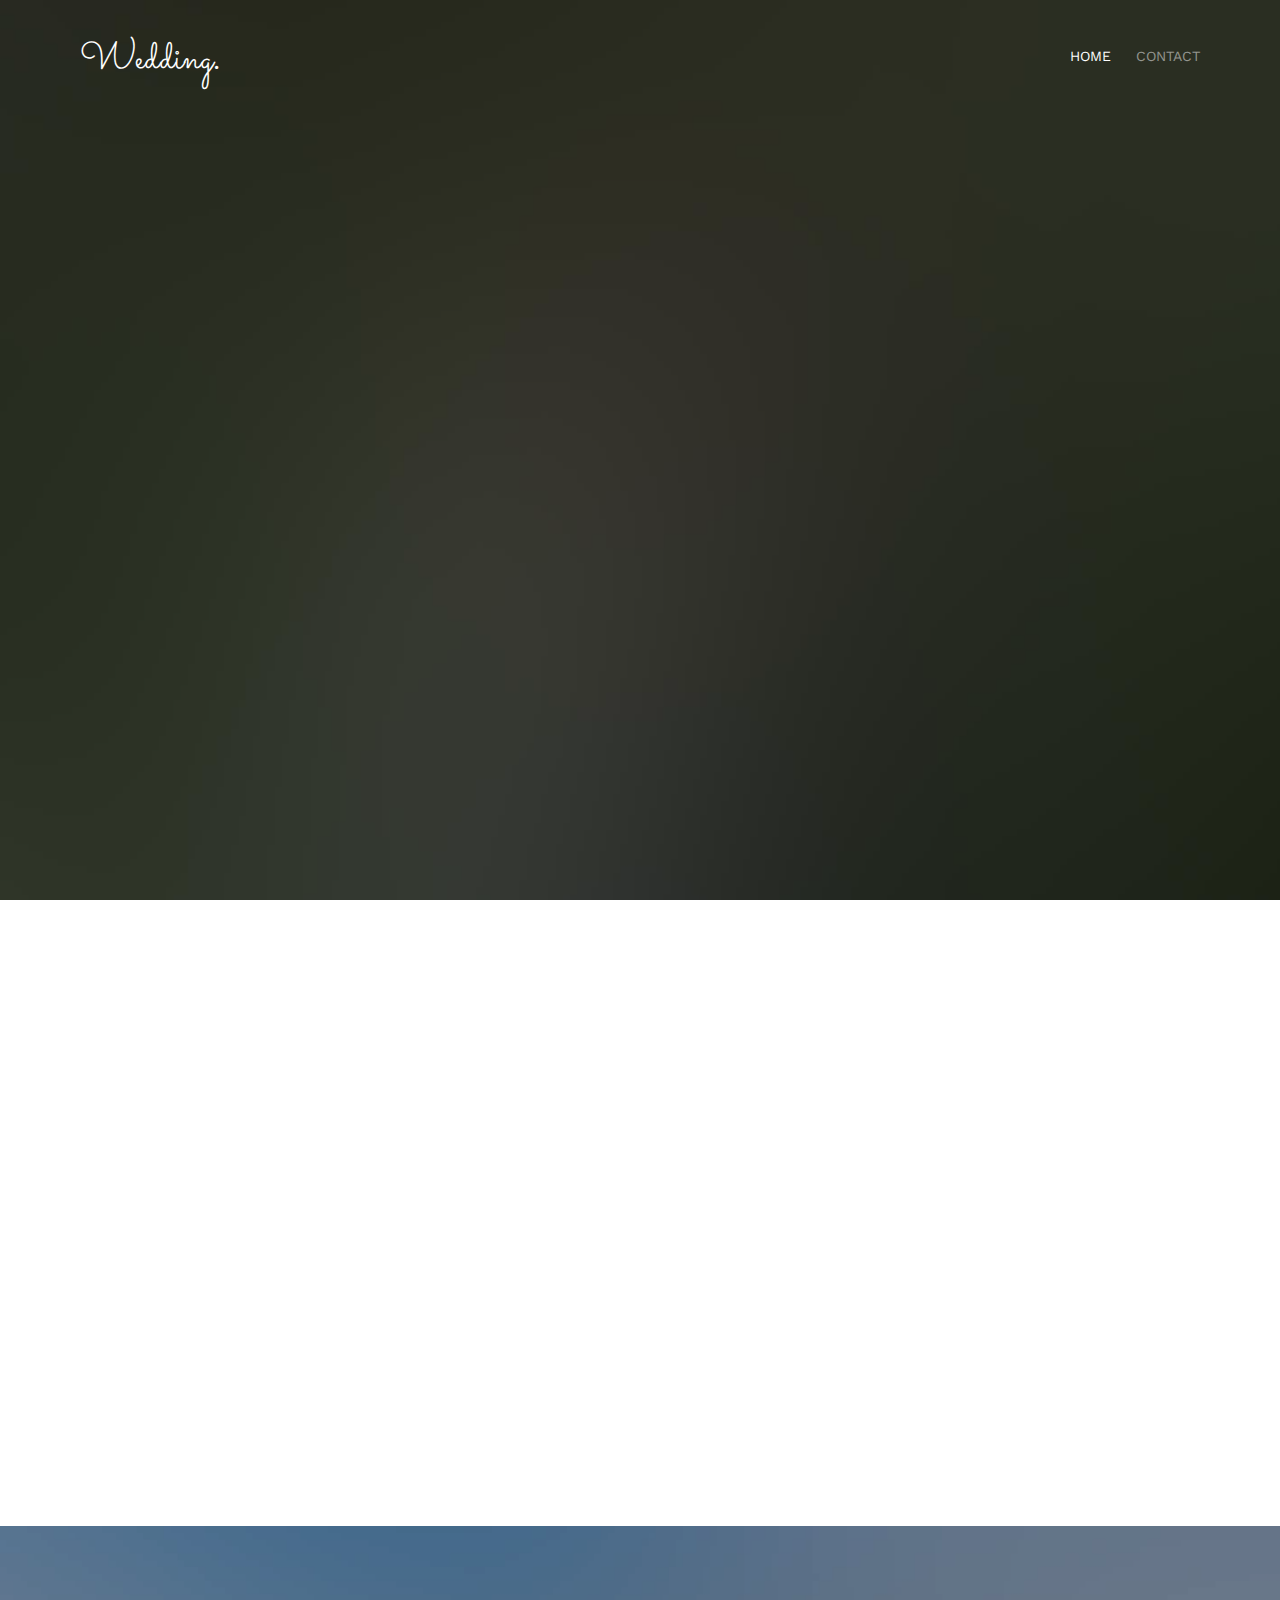
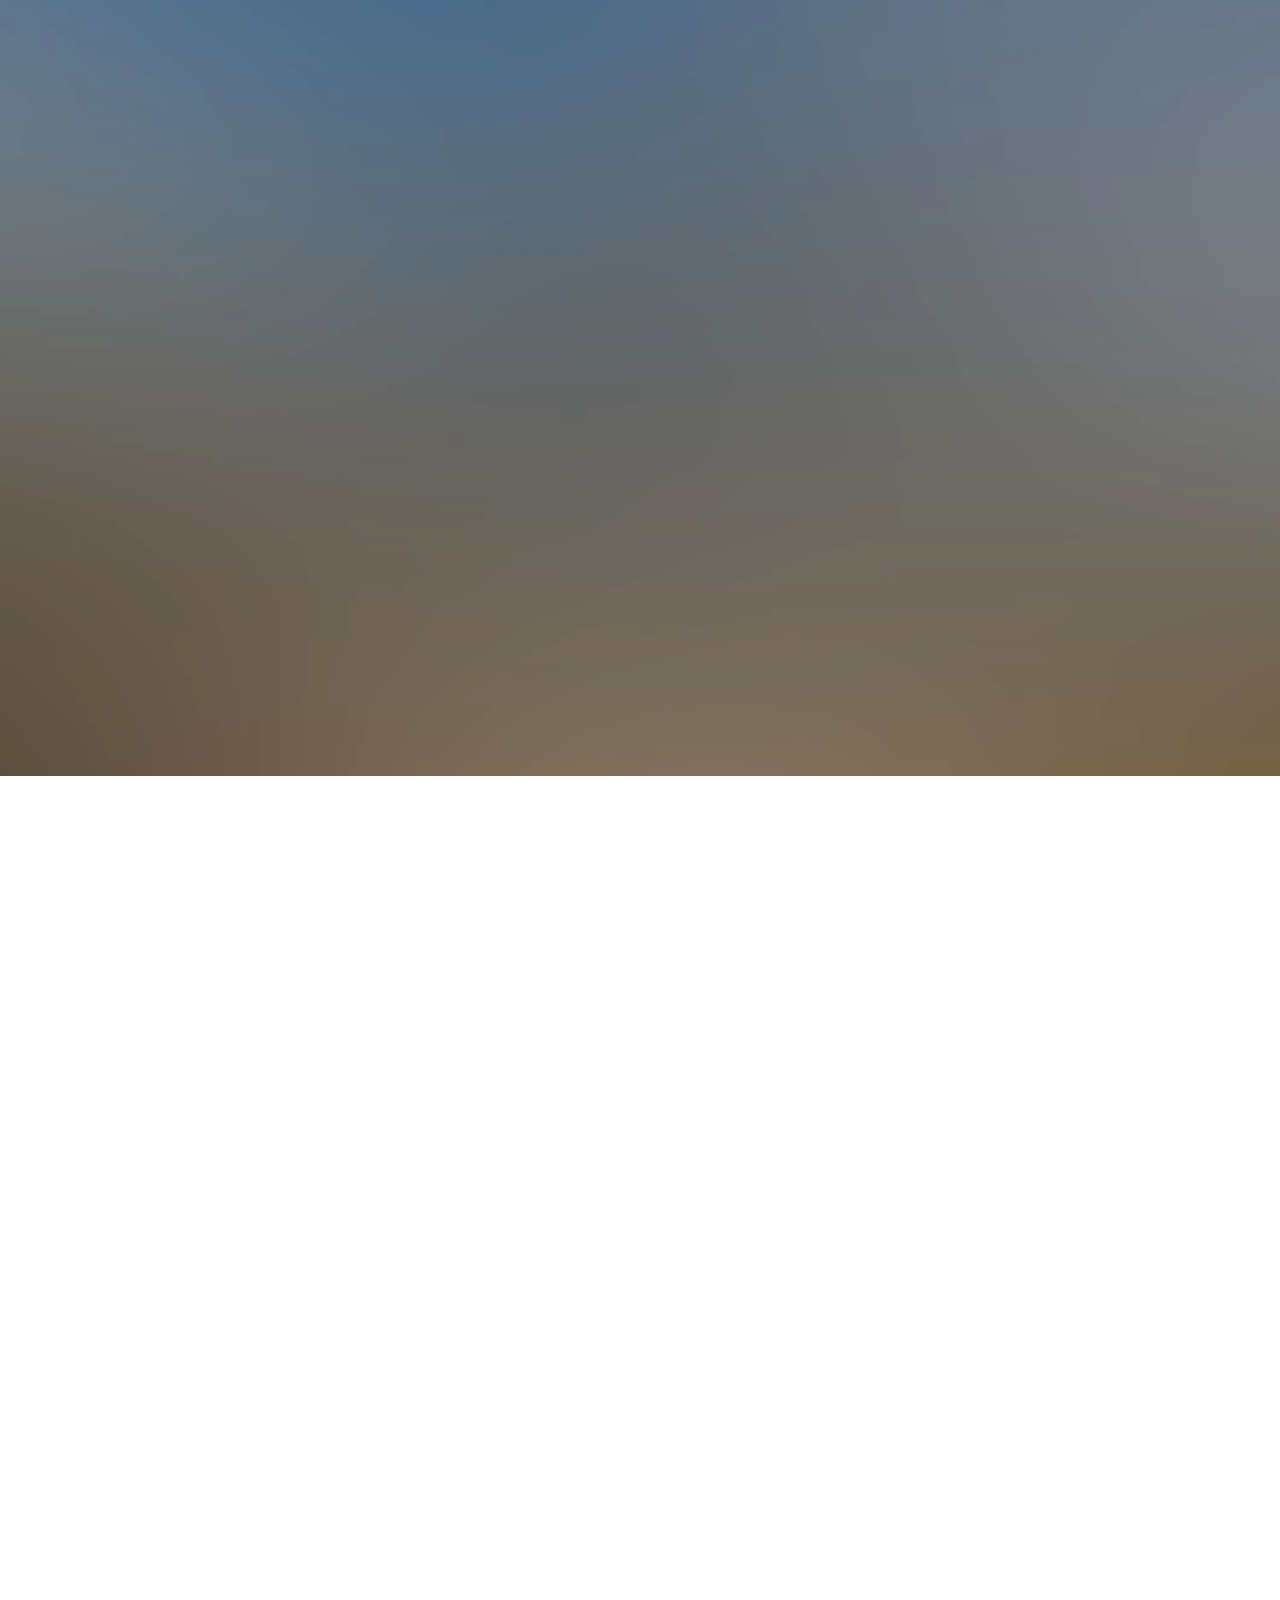
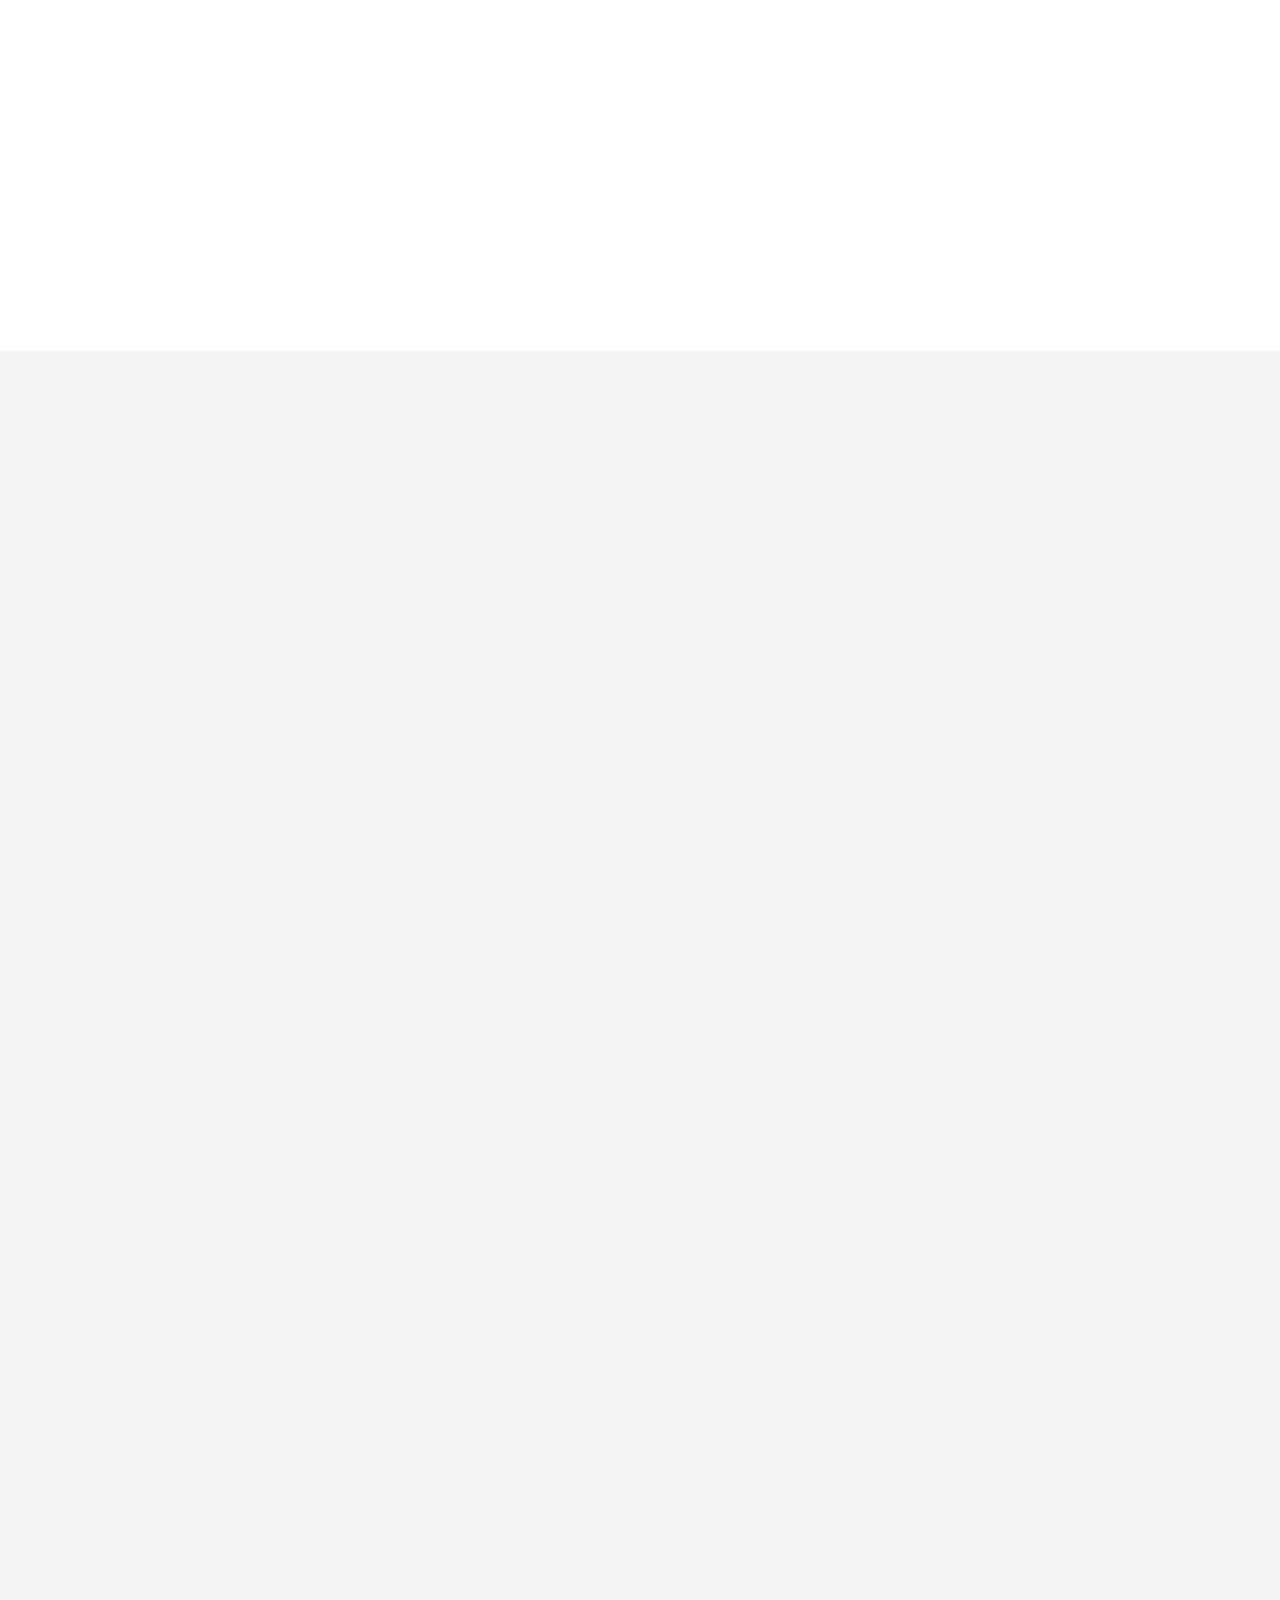
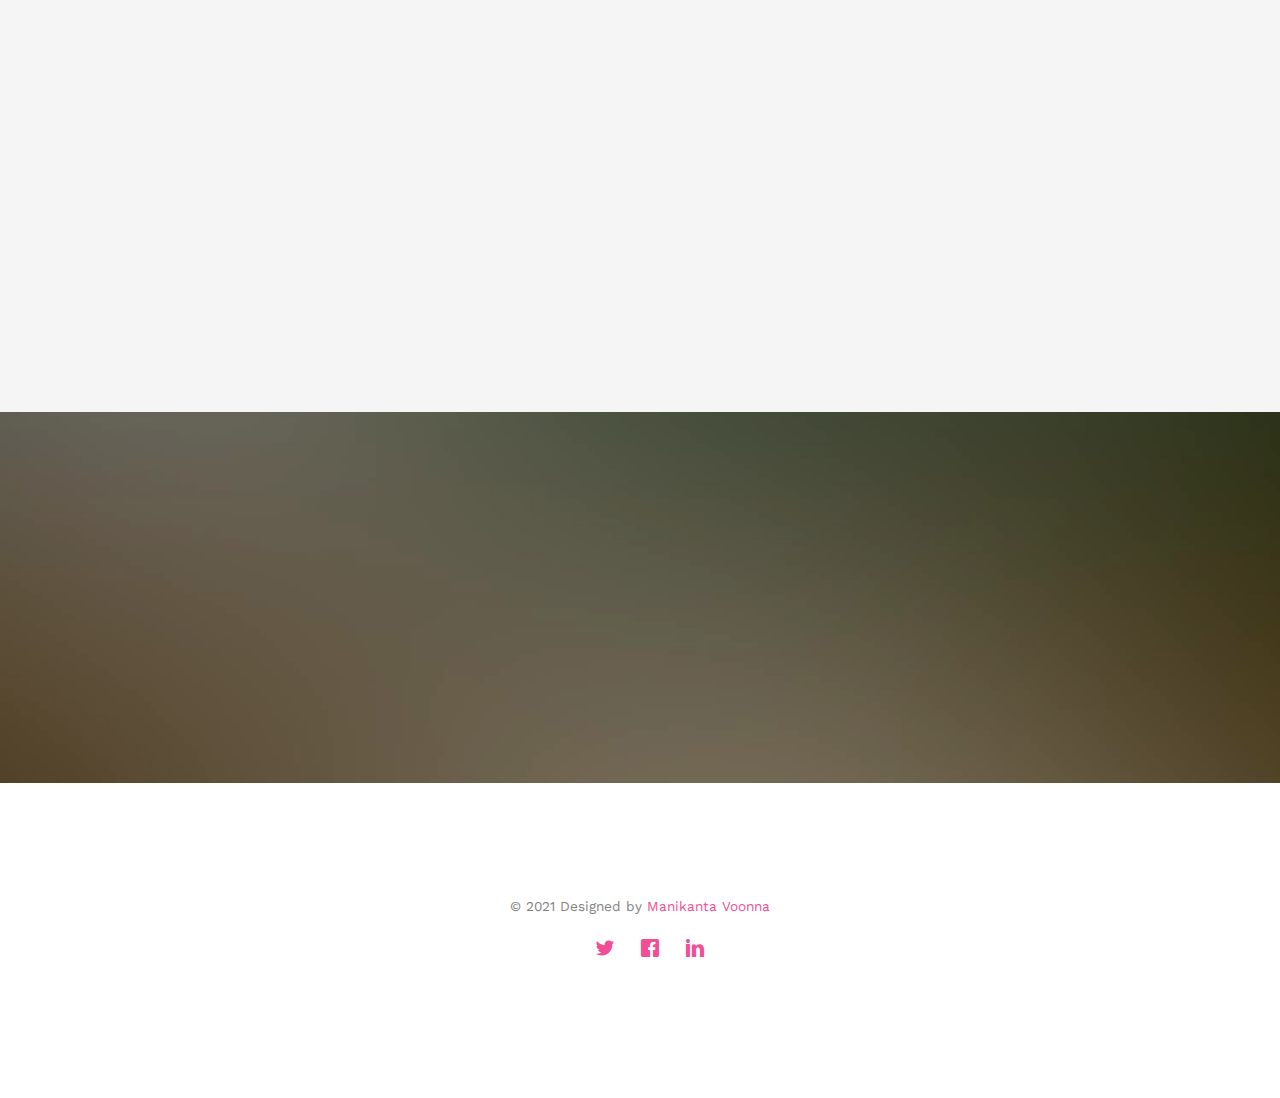
==== commit dceac8ce: "copyrights" ====
--- a/index.html
+++ b/index.html
@@ -574,8 +574,8 @@
 				<div class="row copyright">
 					<div class="col-md-12 text-center">
 						<p>
-							<small class="block">&copy; 2016 Free HTML5. All Rights Reserved.</small>
-							<small class="block">Designed by <a href="http://manikantavoonna.github.io/"
+							<!-- <small class="block">&copy; 2021</small> -->
+							<small class="block">&copy; 2021 Designed by <a href="http://manikantavoonna.github.io/"
 									target="_blank">Manikanta Voonna</small>
 						</p>
 						<p>
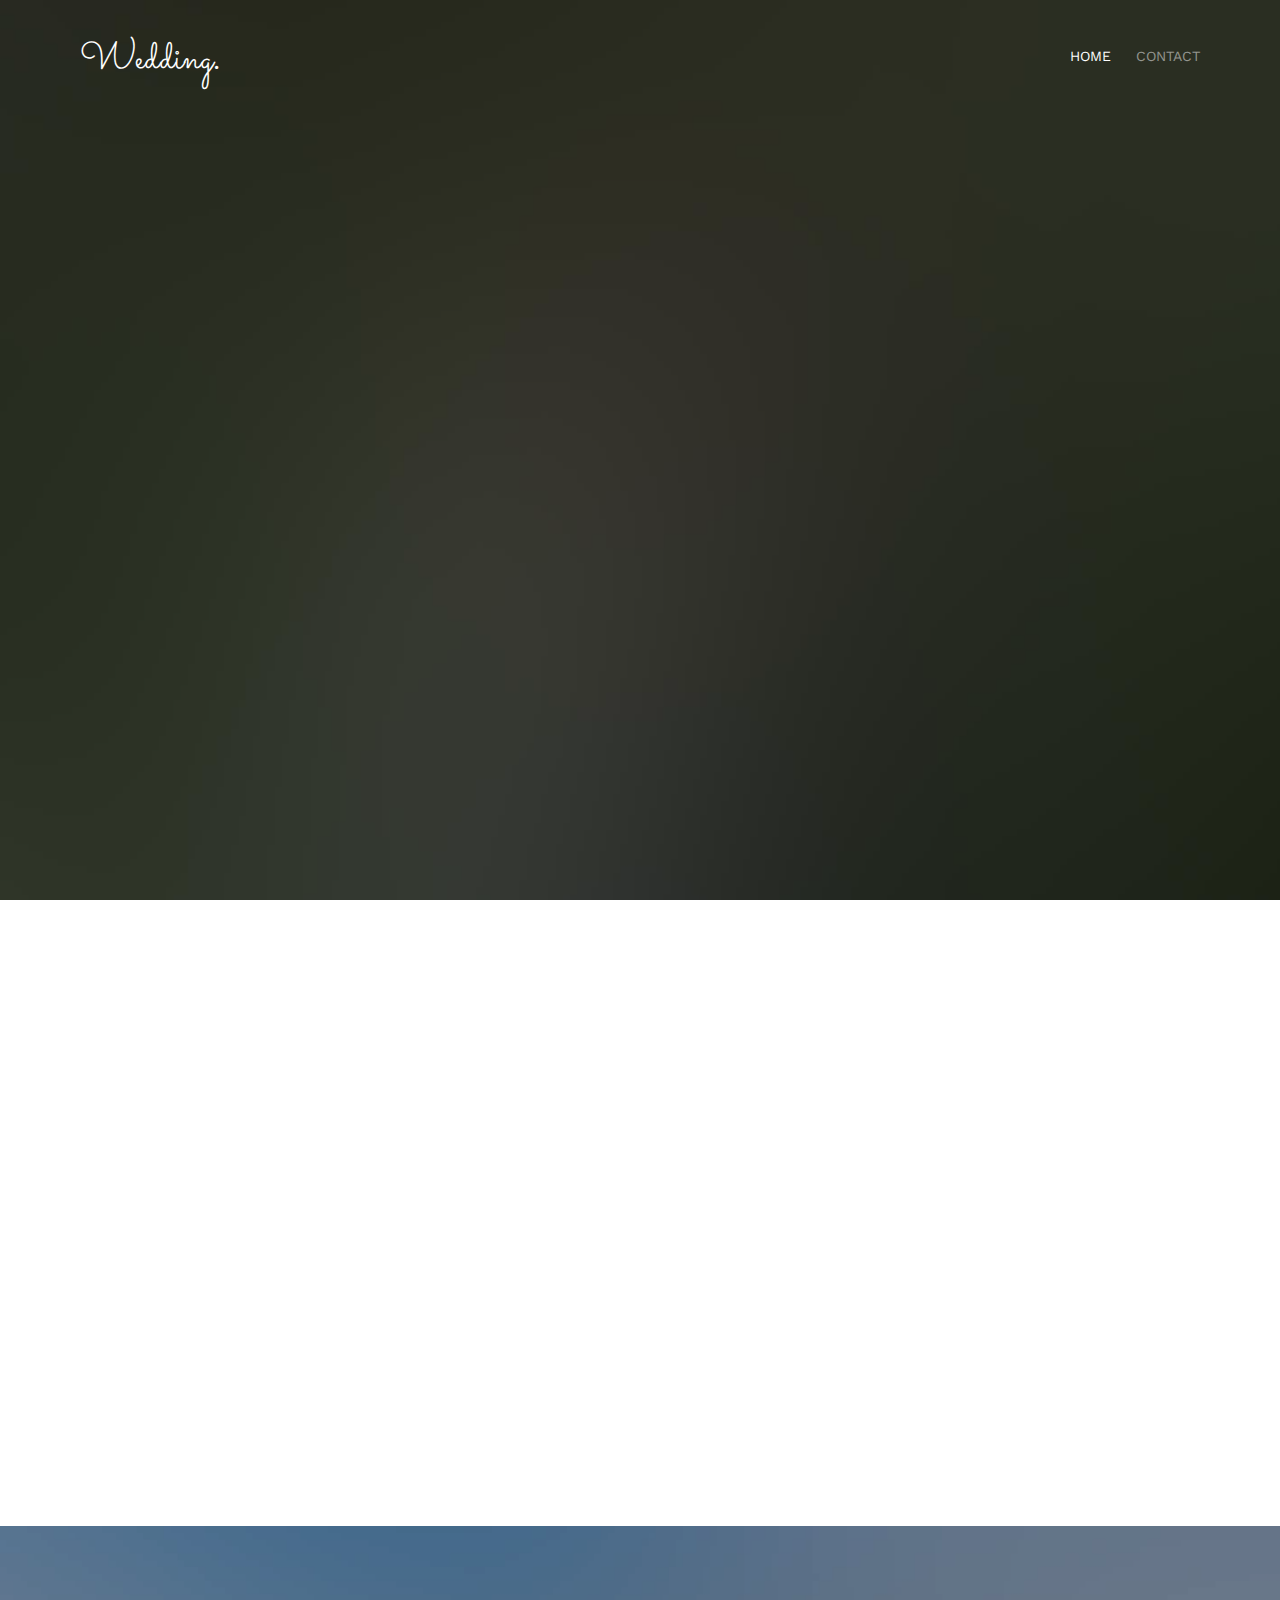
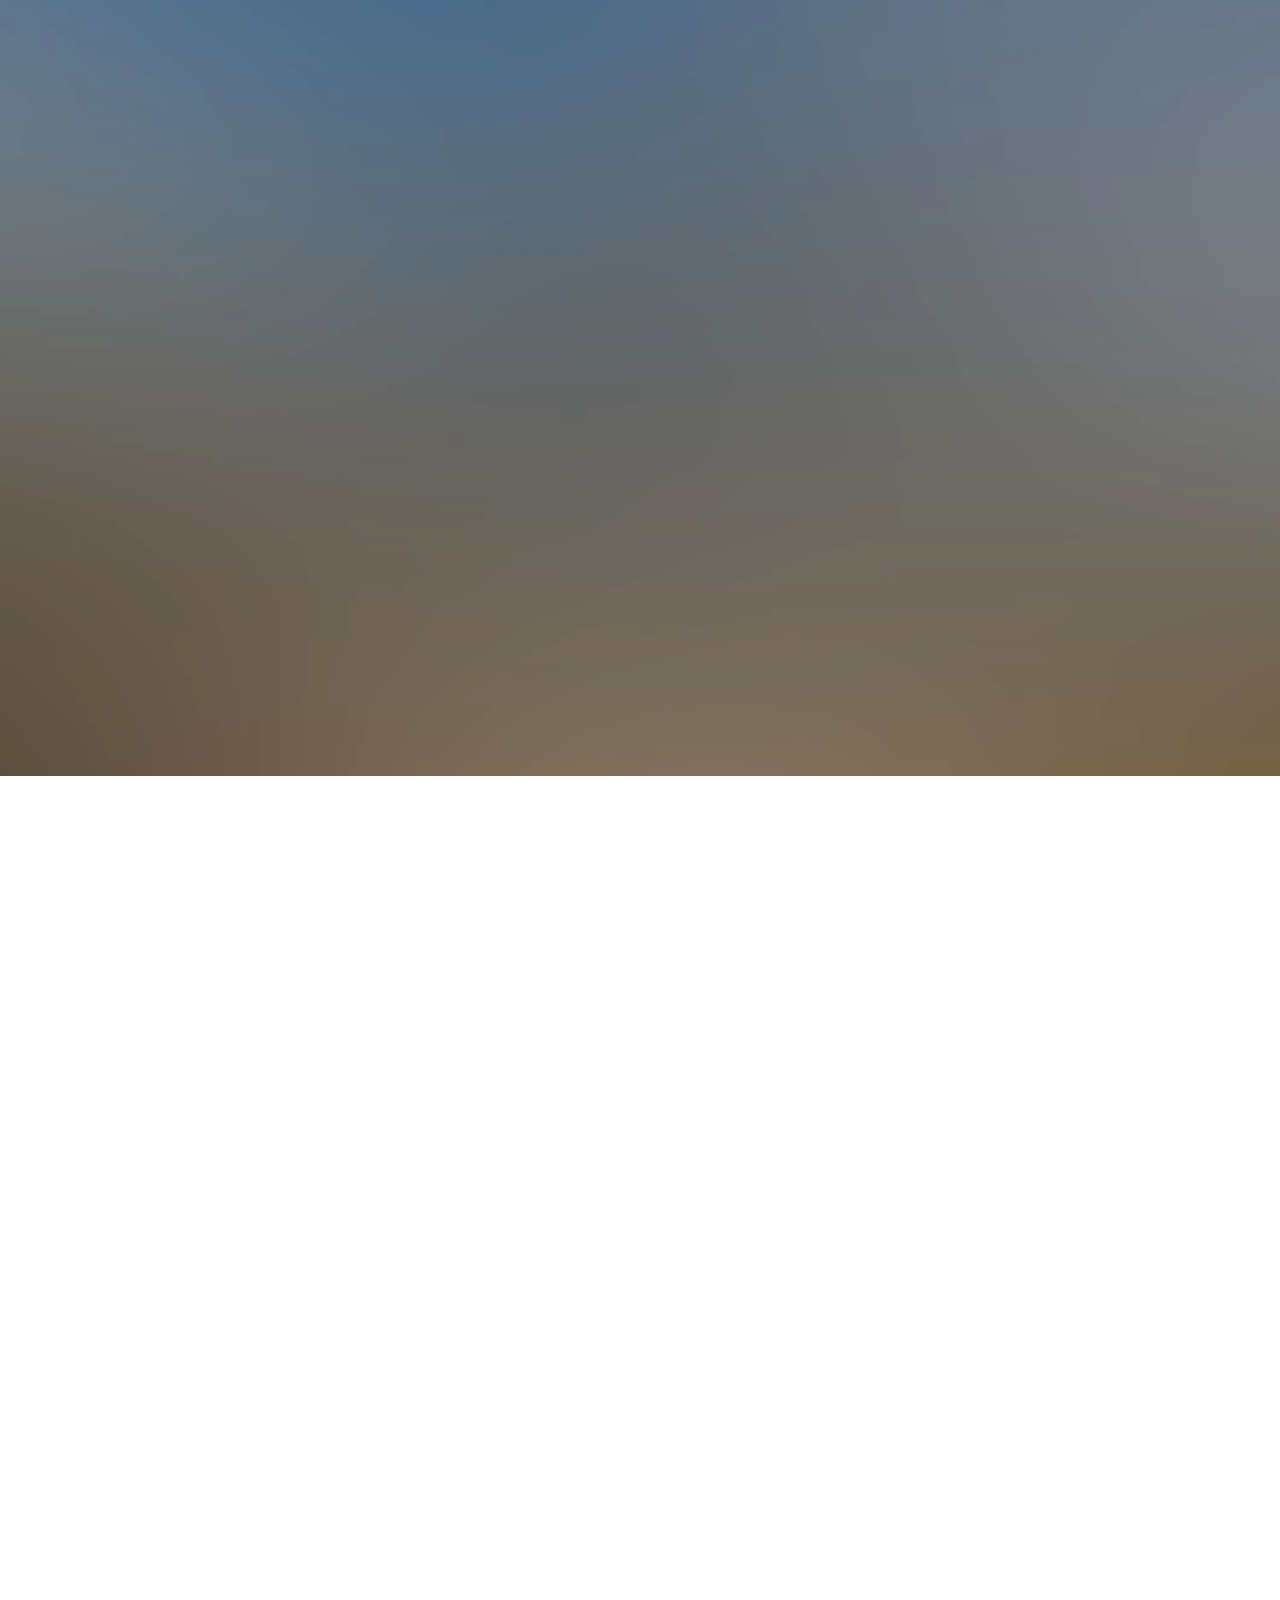
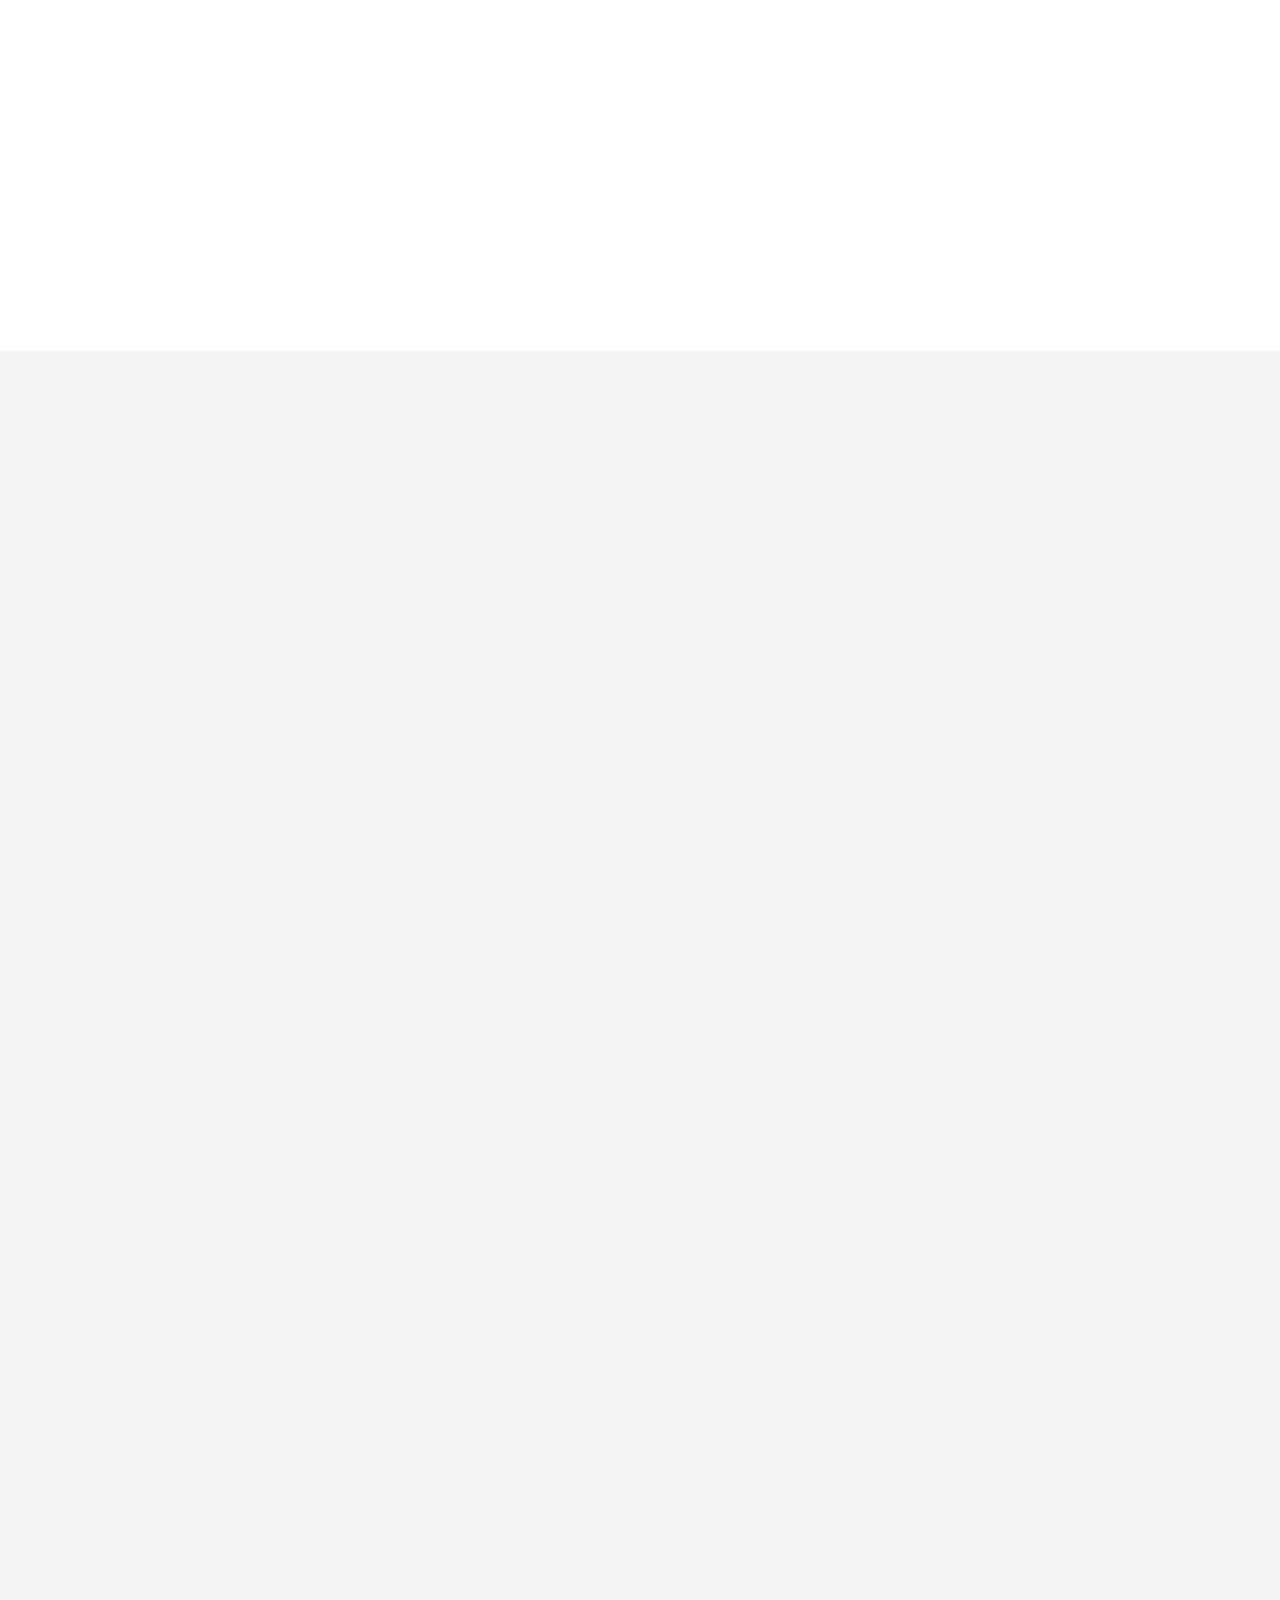
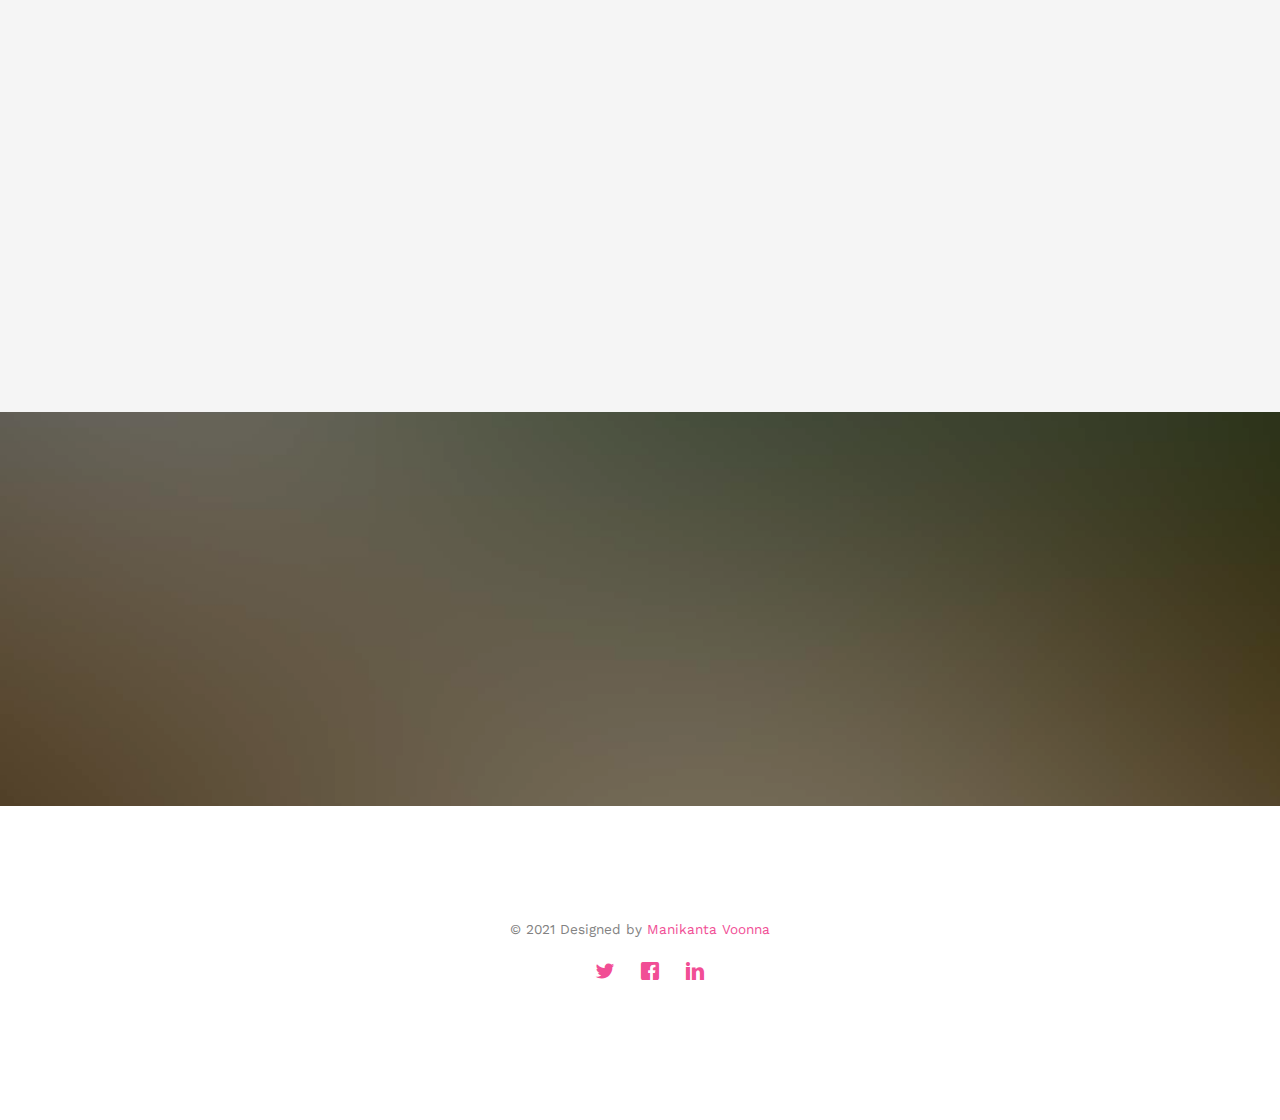
==== commit 72faec22: "fixed height" ====
--- a/index.html
+++ b/index.html
@@ -104,12 +104,16 @@
 				<div class="row">
 					<div class="col-md-8 col-md-offset-2 text-center">
 						<div class="display-t">
-							<div class="display-tc animate-box" data-animate-effect="fadeIn">
+							<div class="display-tc animate-box padding-top-100" data-animate-effect="fadeIn">
 								<h1>Mani &amp; Maneesha</h1>
-								<h2>We Are Getting Married</h2>
-								<div class="simply-countdown simply-countdown-one"></div>
-								<p><a href="https://maps.app.goo.gl/crDsZNLxpuek5pdQ8" target="_blank"
-										class="btn btn-default btn-sm">Get Directions</a></p>
+								<h2>We Are Getting Married<h2>
+										<h2> 06-Jan-2021</h2>
+										<h2>
+											Receiption 12:00 PM
+											Marriage 09:54 PM IST</h2>
+										<div class="simply-countdown simply-countdown-one"></div>
+										<p><a href="https://maps.app.goo.gl/crDsZNLxpuek5pdQ8" target="_blank"
+												class="btn btn-default btn-sm">Get Directions</a></p>
 							</div>
 						</div>
 					</div>
--- a/css/style.css
+++ b/css/style.css
@@ -349,7 +349,7 @@
 @media screen and (max-width: 768px) {
   .fh5co-cover.fh5co-cover-sm .display-t,
   .fh5co-cover.fh5co-cover-sm .display-tc {
-    height: 400px;
+    height: 520px;
   }
 }
 
@@ -1841,3 +1841,17 @@
 }
 
 /*# sourceMappingURL=style.css.map */
+
+
+.img-50 {
+	width: 50px;
+	height: 50px;
+}
+
+.padding-top-20 {
+  padding-top: 20px !important;
+}
+
+.padding-top-100 {
+  padding-top: 60px;
+}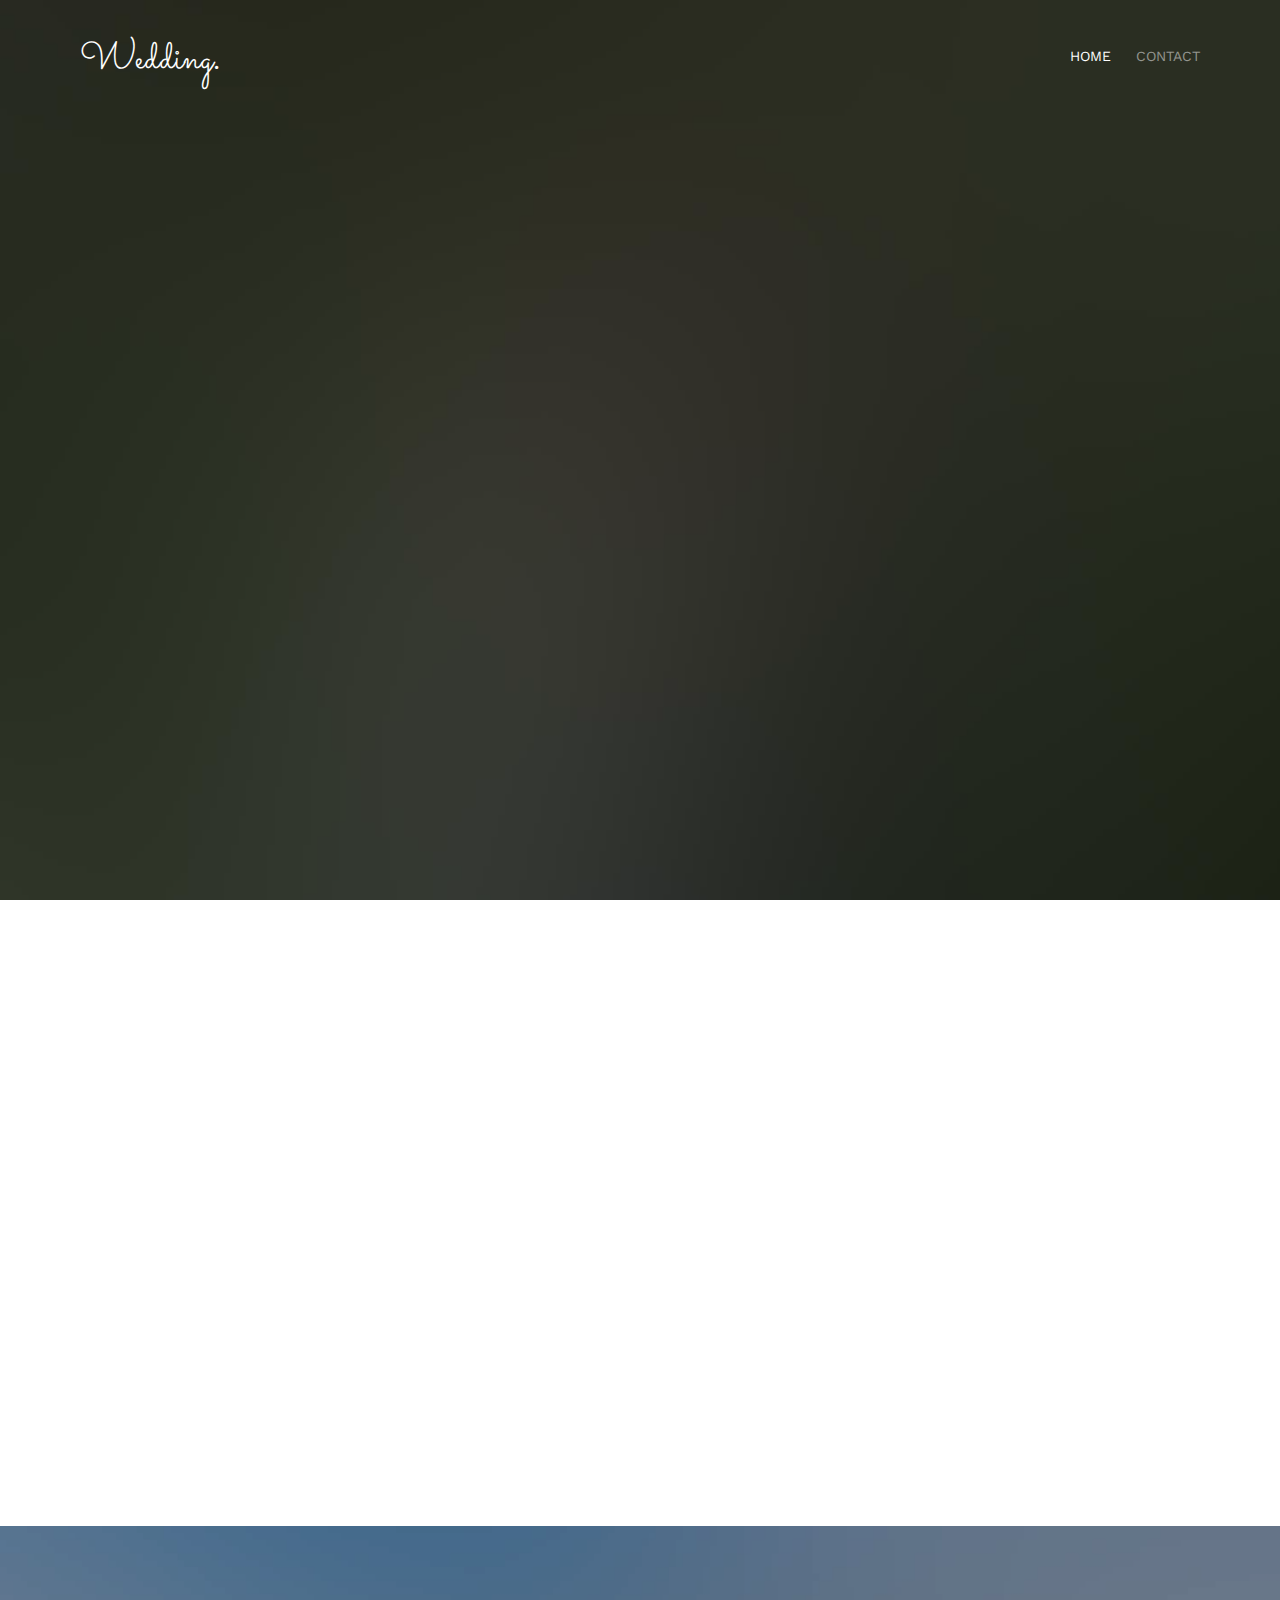
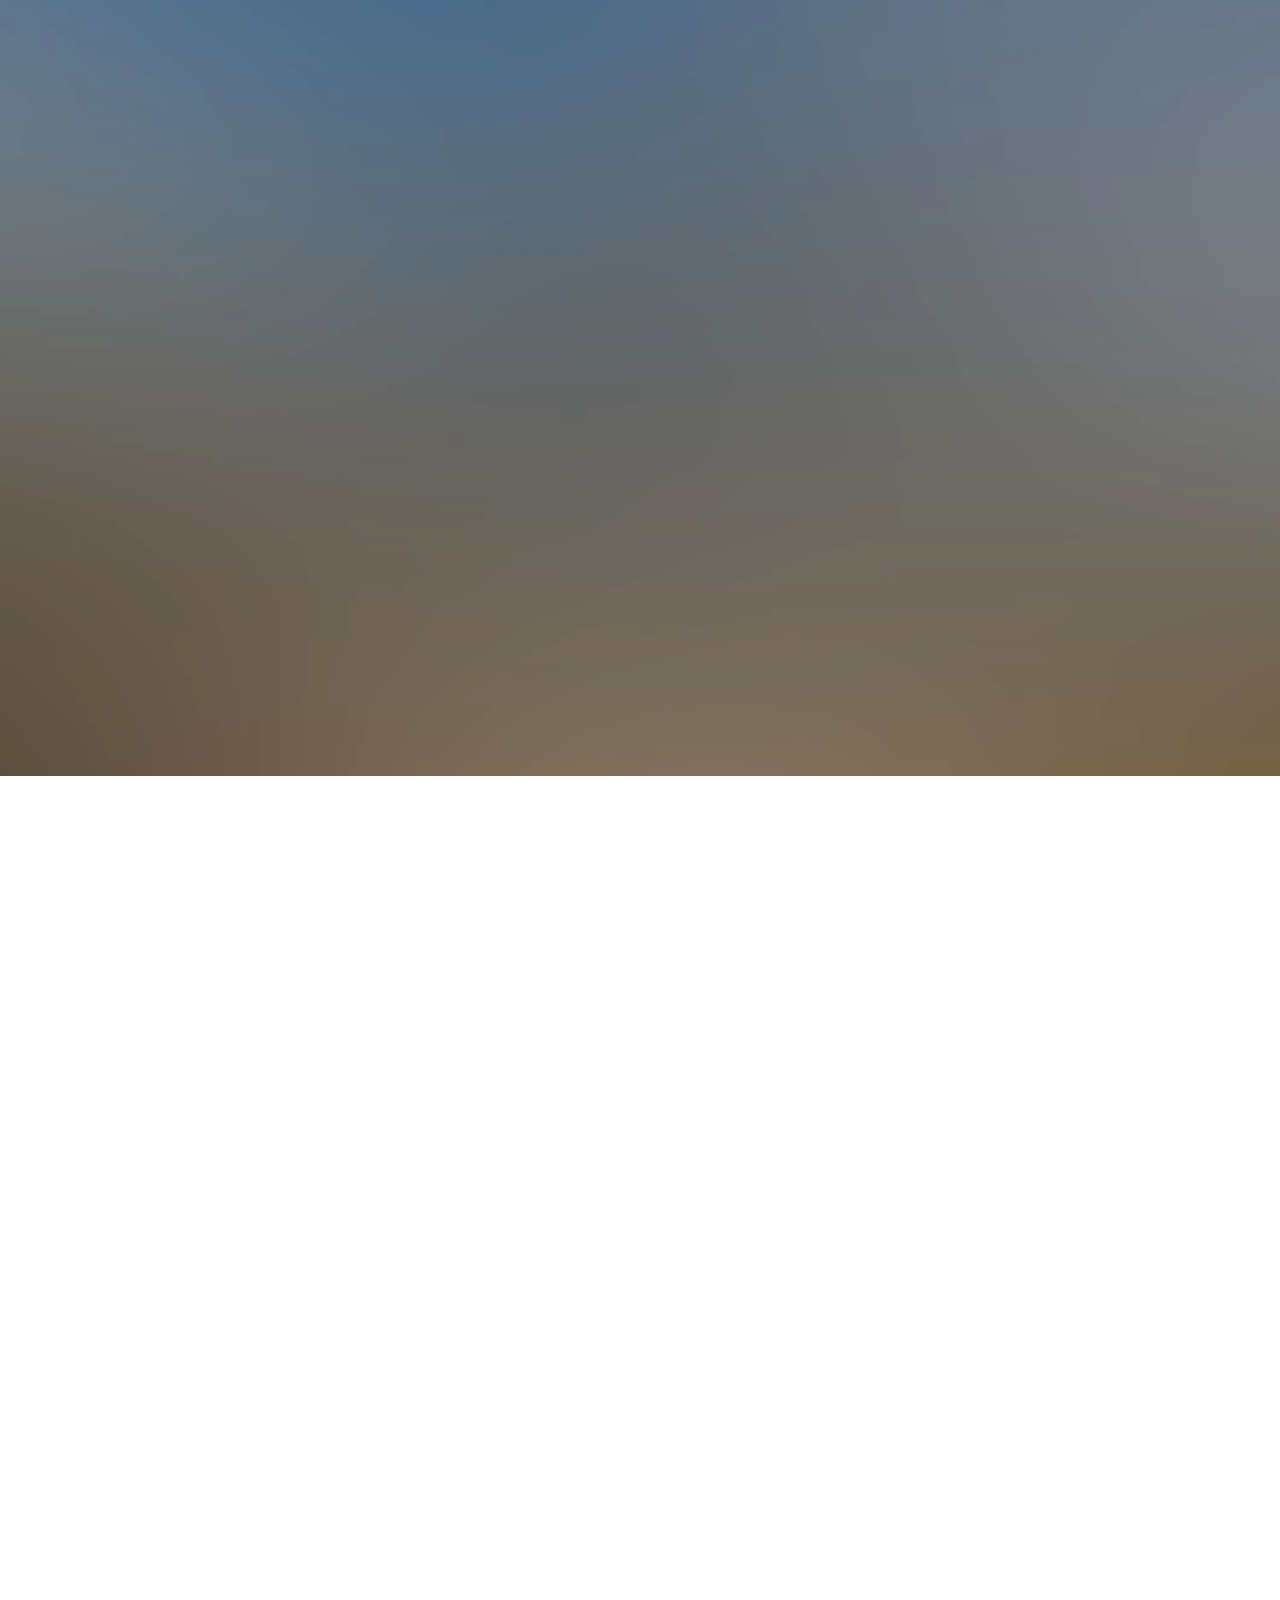
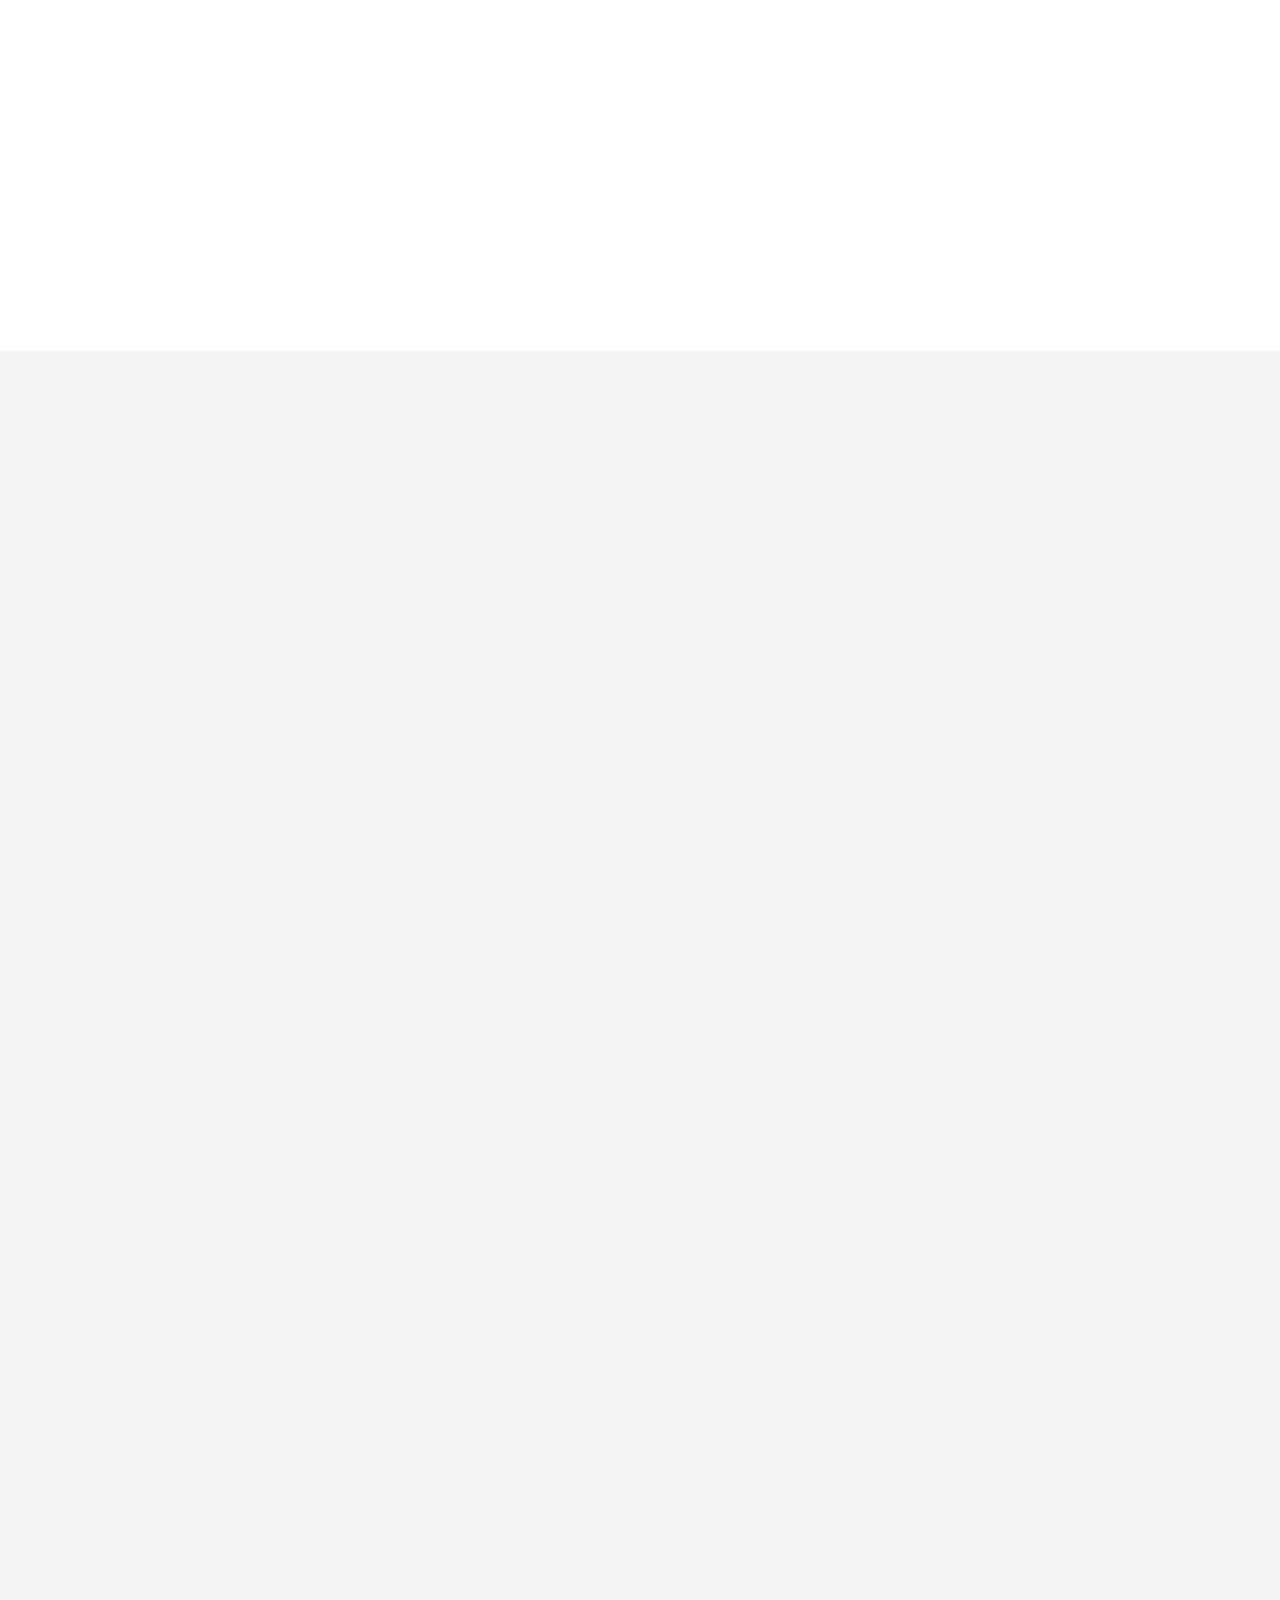
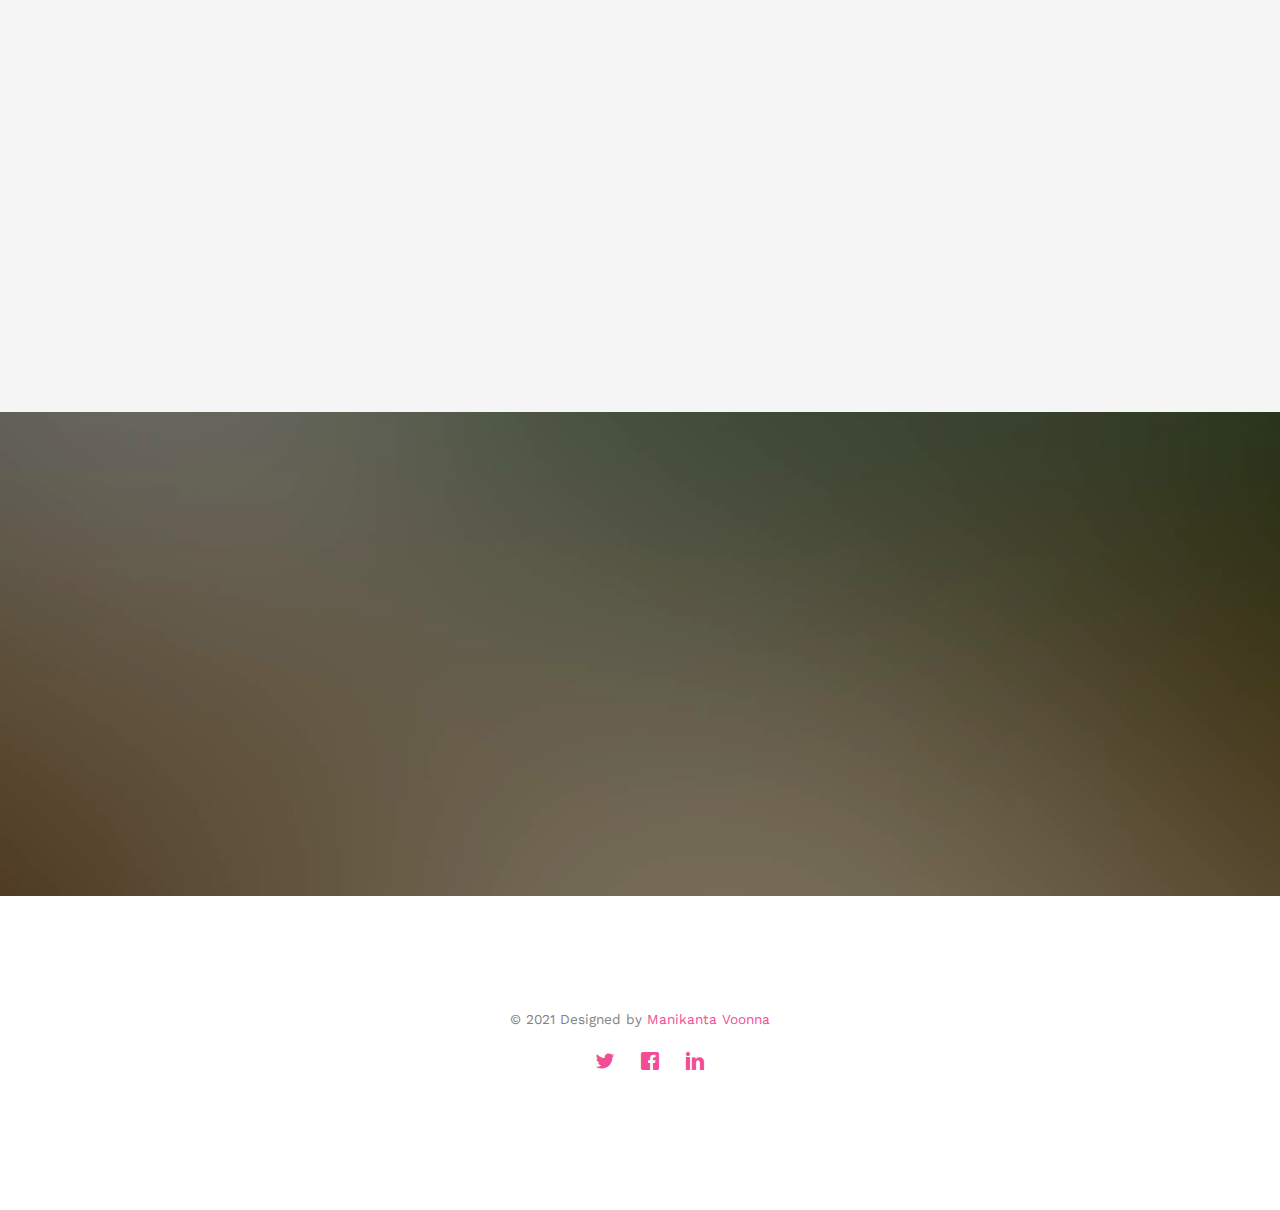
==== commit 935b9176: "updated info" ====
--- a/index.html
+++ b/index.html
@@ -542,7 +542,7 @@
 			<div class="container">
 				<div class="row animate-box">
 					<div class="col-md-8 col-md-offset-2 text-center fh5co-heading">
-						<h2>Are You Attending?</h2>
+						<h2>Your presence will make the moment more memorable</h2>
 						<img src="images/whatsapp.png" alt="" class="img-50">
 						<a href="https://api.whatsapp.com/send?phone=917416232813">Click to connect me over whatsapp</a>
 						<!-- <p>Please Fill-up the form to notify you that you're attending. Thanks.</p> -->
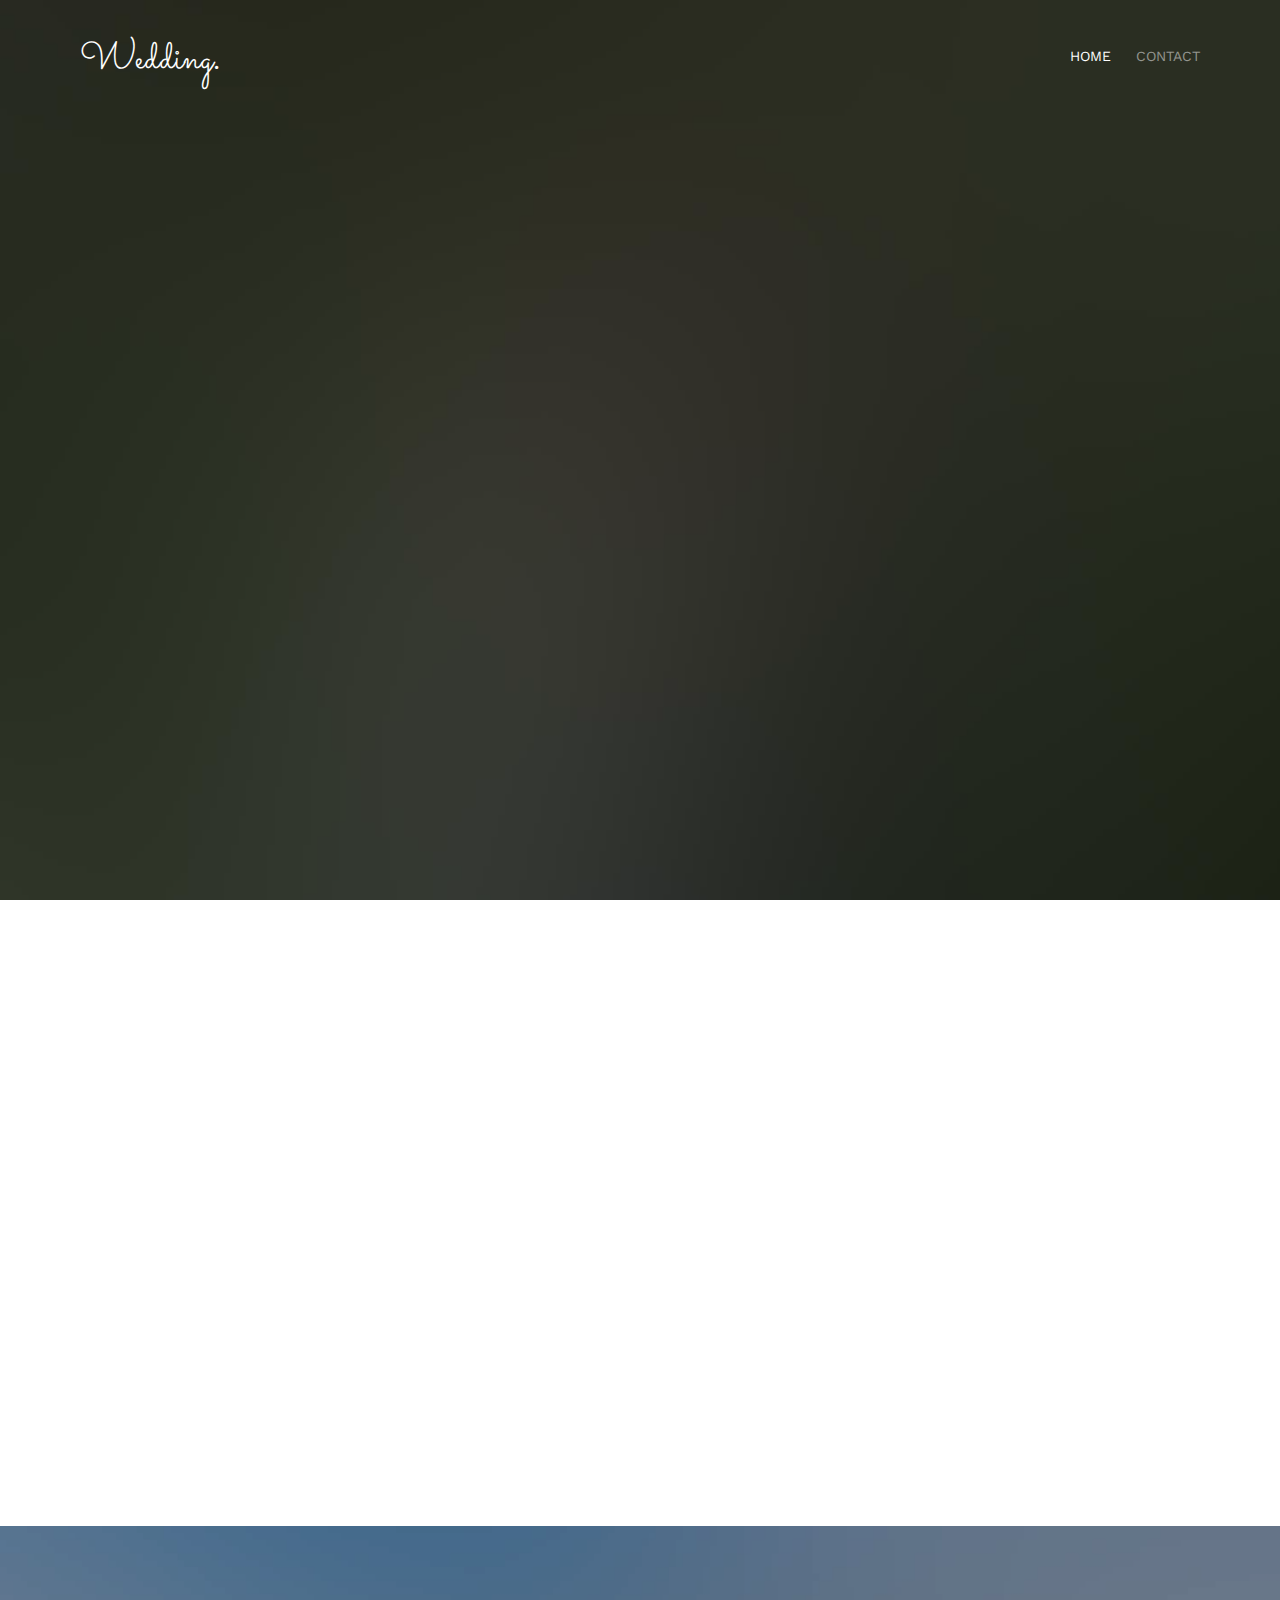
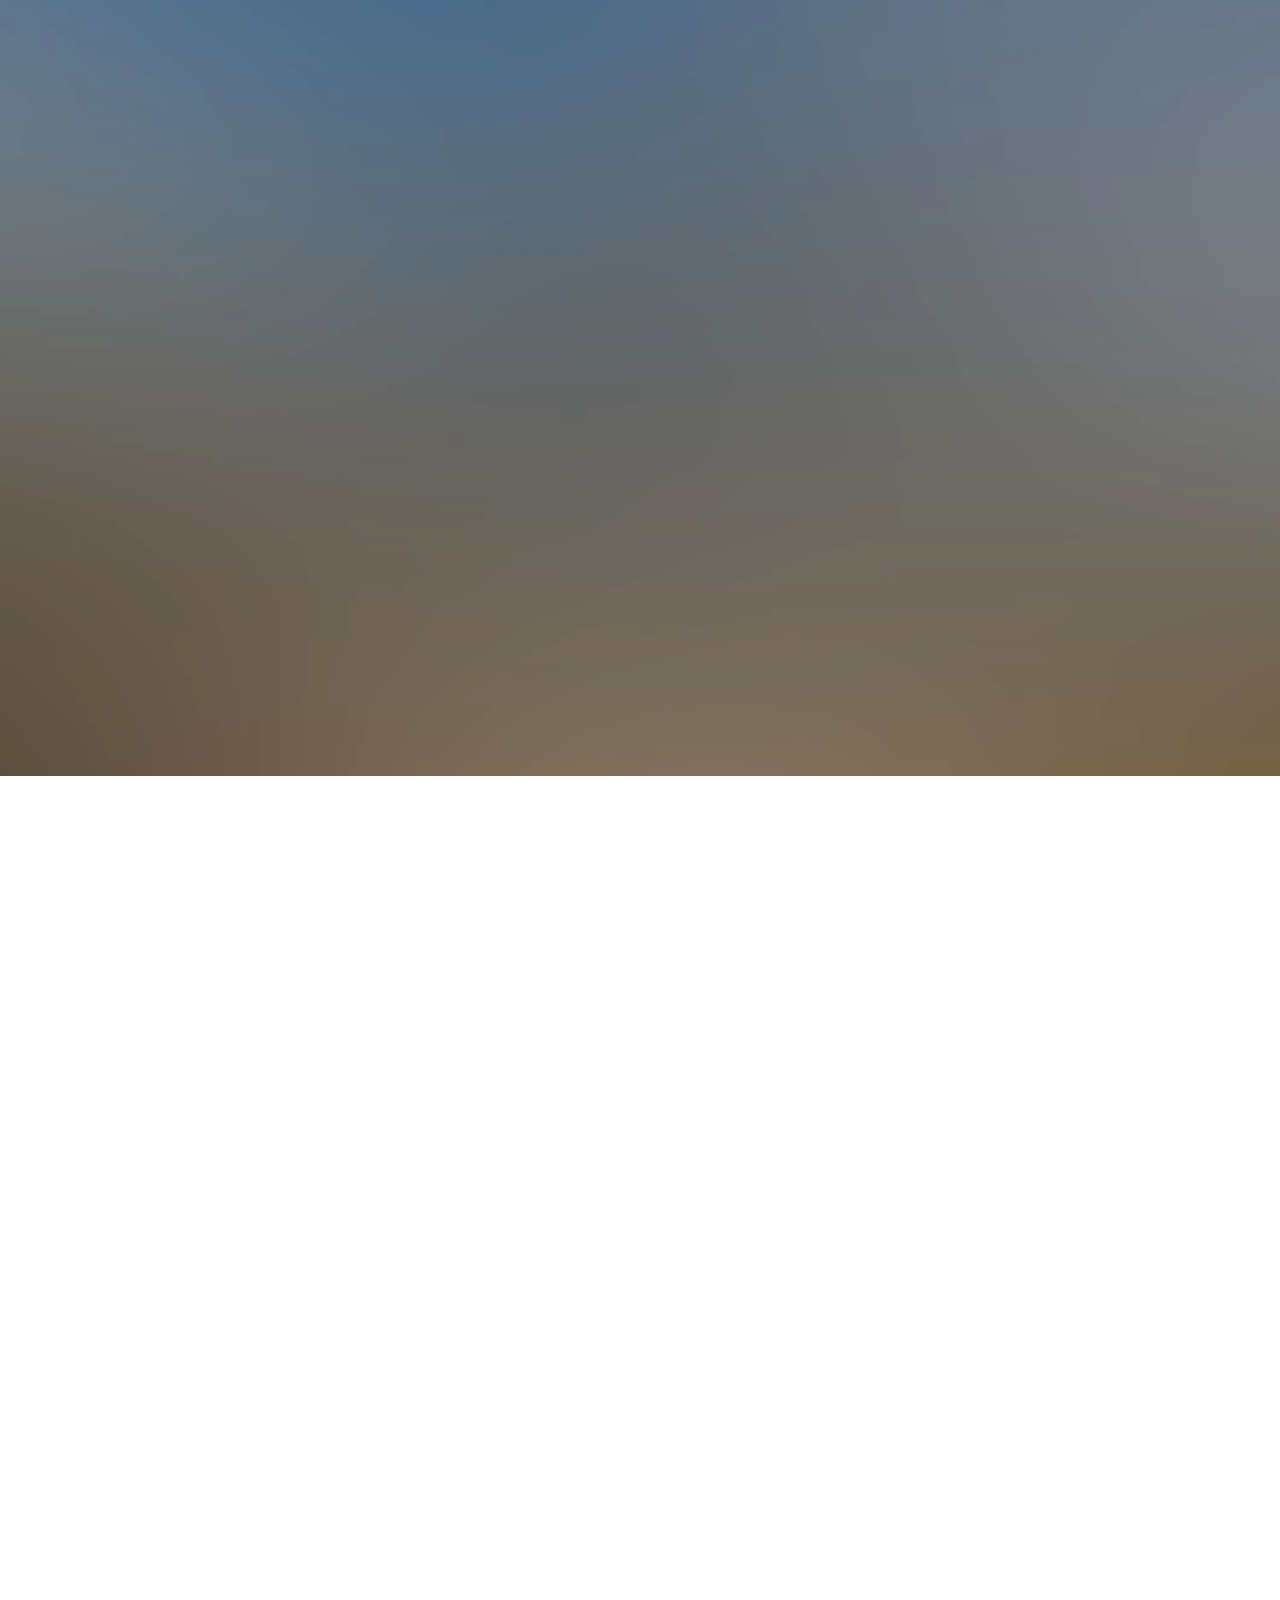
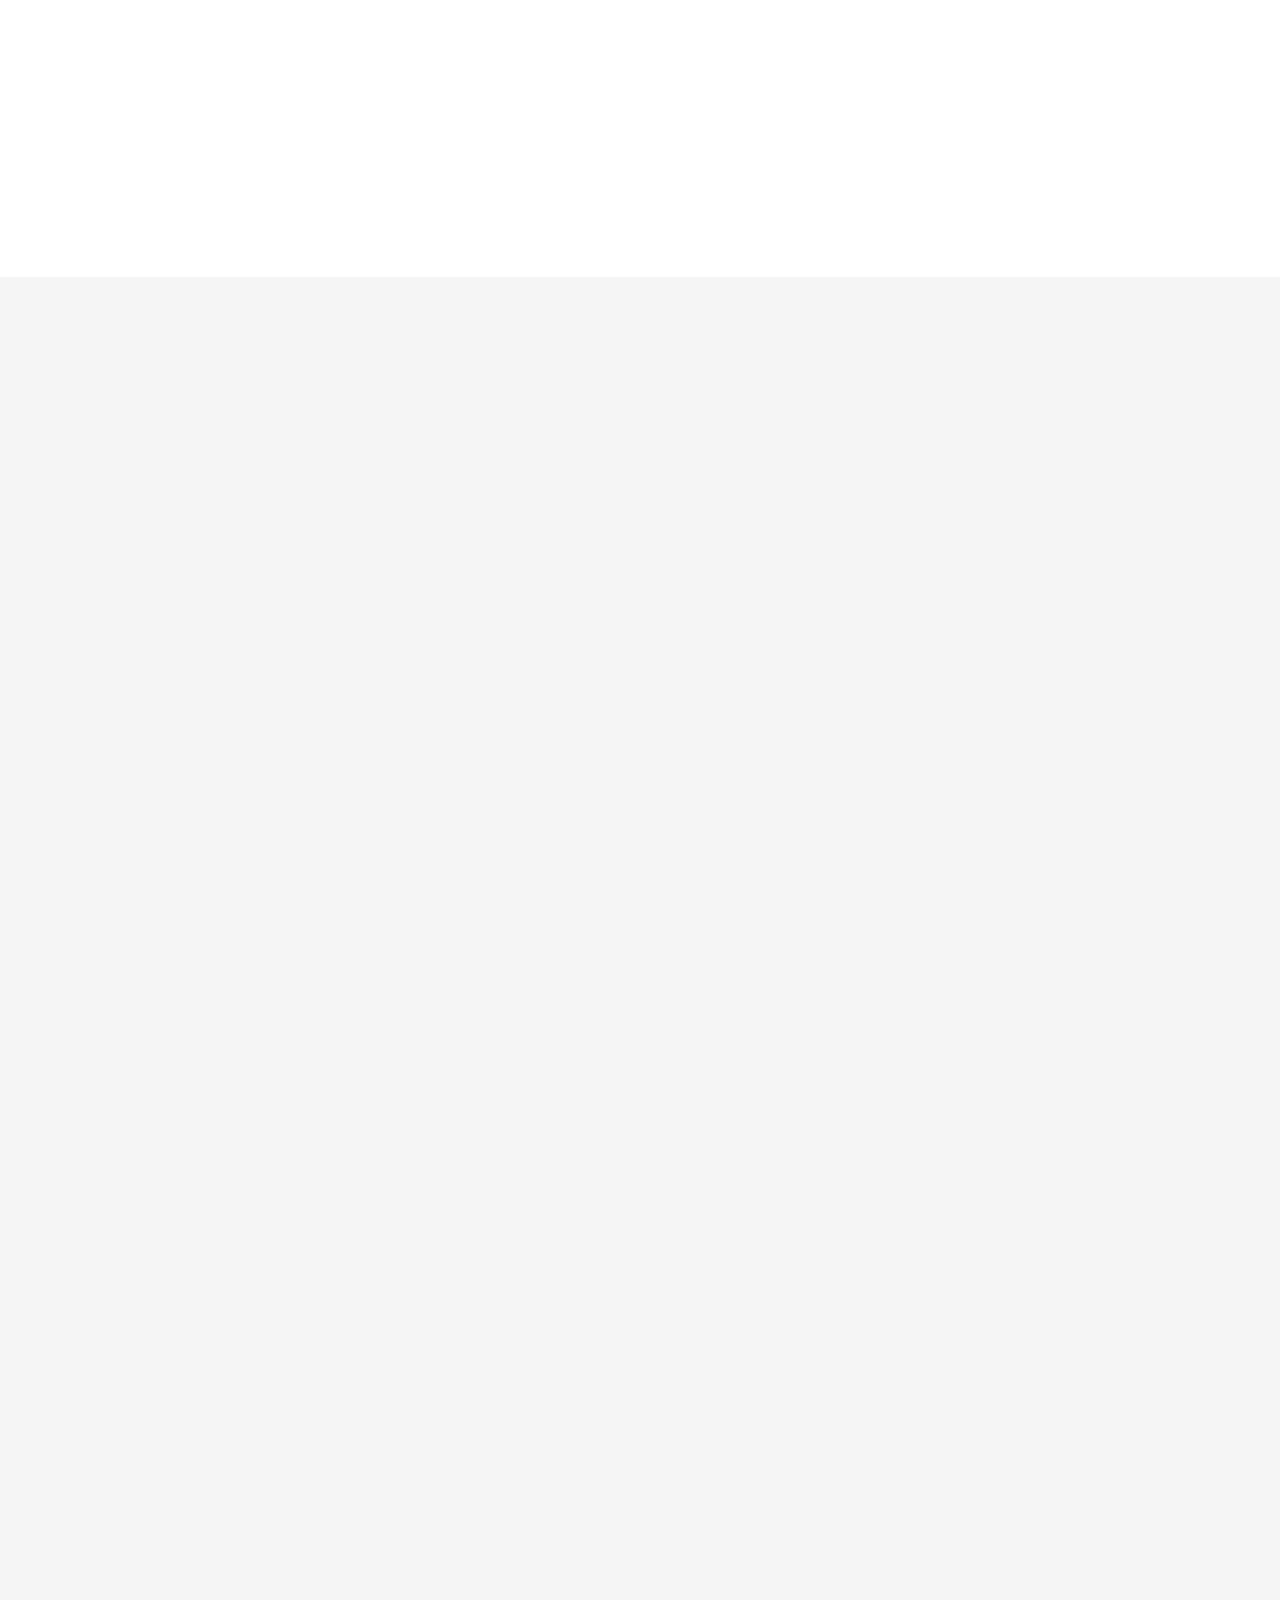
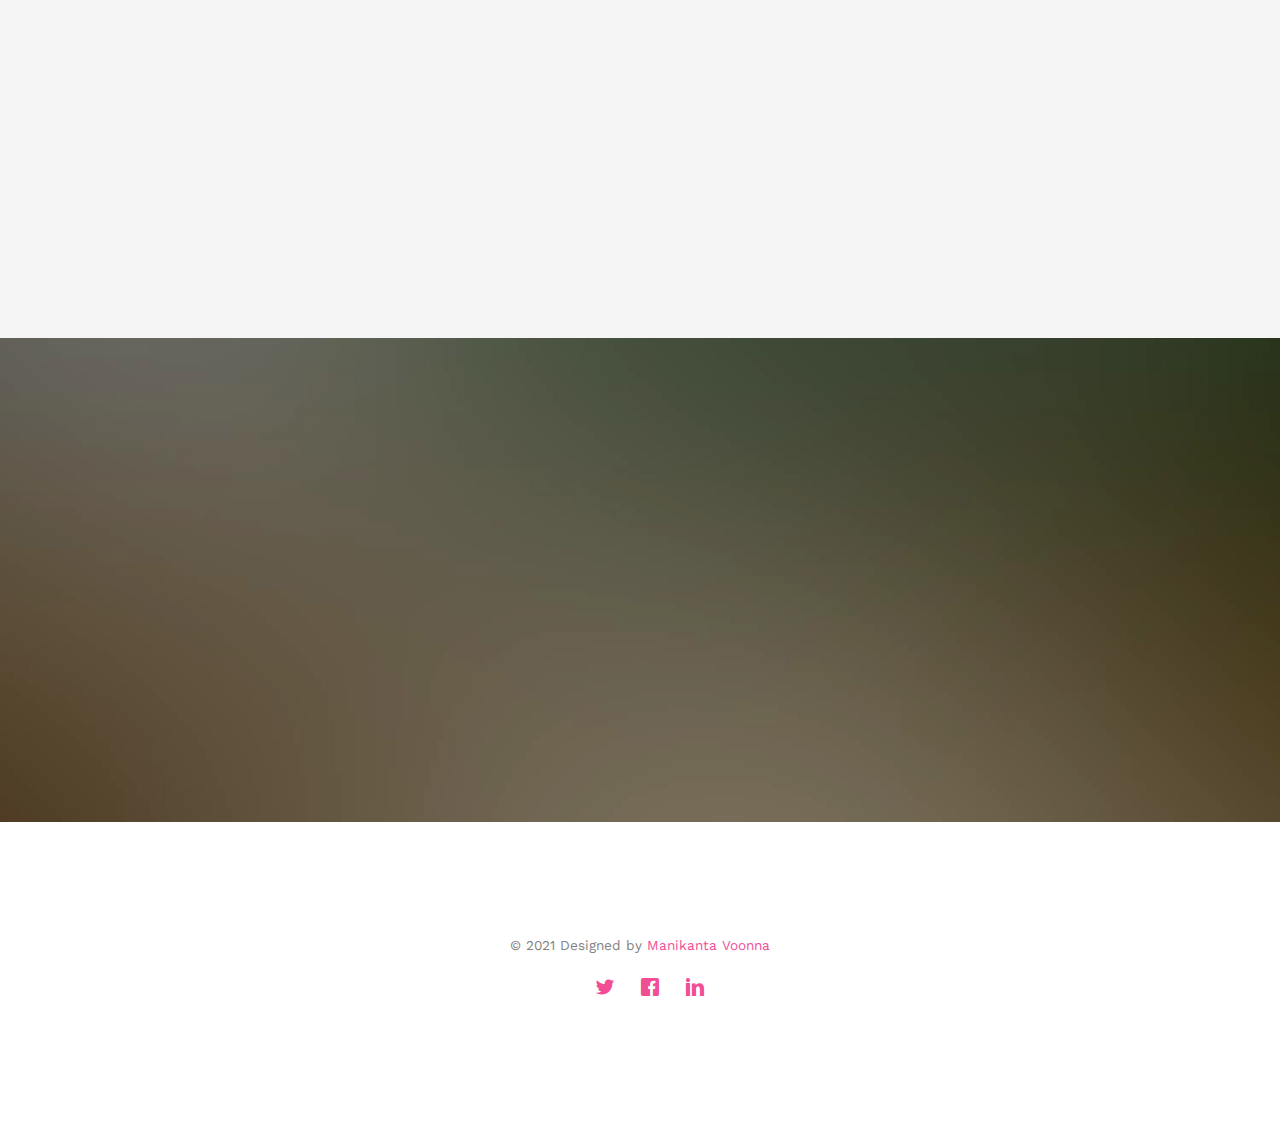
==== commit fb3a3eee: "reception type" ====
--- a/index.html
+++ b/index.html
@@ -9,7 +9,7 @@
 <head>
 	<meta charset="utf-8">
 	<meta http-equiv="X-UA-Compatible" content="IE=edge">
-	<title>Save the date: Receiption:06-Jan-2021 12:00 PM | Marriage: 09:54 PM </title>
+	<title>Save the date: Reception:06-Jan-2021 12:00 PM | Marriage: 09:54 PM </title>
 	<link rel="icon" type="image/x-icon" href="./images/favicon.jpg">
 	<meta name="viewport" content="width=device-width, initial-scale=1">
 	<meta name="description" content="Mani weds Maneesha" />
@@ -109,7 +109,7 @@
 								<h2>We Are Getting Married<h2>
 										<h2> 06-Jan-2021</h2>
 										<h2>
-											Receiption 12:00 PM
+											Reception 12:00 PM
 											Marriage 09:54 PM IST</h2>
 										<div class="simply-countdown simply-countdown-one"></div>
 										<p><a href="https://maps.app.goo.gl/crDsZNLxpuek5pdQ8" target="_blank"
@@ -171,7 +171,7 @@
 							<div class="col-md-10 col-md-offset-1">
 								<div class="col-md-6 col-sm-6 text-center">
 									<div class="event-wrap animate-box">
-										<h3>Receiption</h3>
+										<h3>Reception</h3>
 										<div class="event-col">
 											<i class="icon-clock"></i>
 											<span>12:00 PM</span>
@@ -218,8 +218,8 @@
 					<div class="col-md-8 col-md-offset-2 text-center fh5co-heading animate-box">
 						<span>We Love Each Other</span>
 						<h2>Our Story</h2>
-						<p>Far far away, behind the word mountains, far from the countries Vokalia and Consonantia,
-							there live the blind texts.</p>
+						<!-- <p>Far far away, behind the word mountains, far from the countries Vokalia and Consonantia,
+							there live the blind texts.</p> -->
 					</div>
 				</div>
 				<div class="row">
